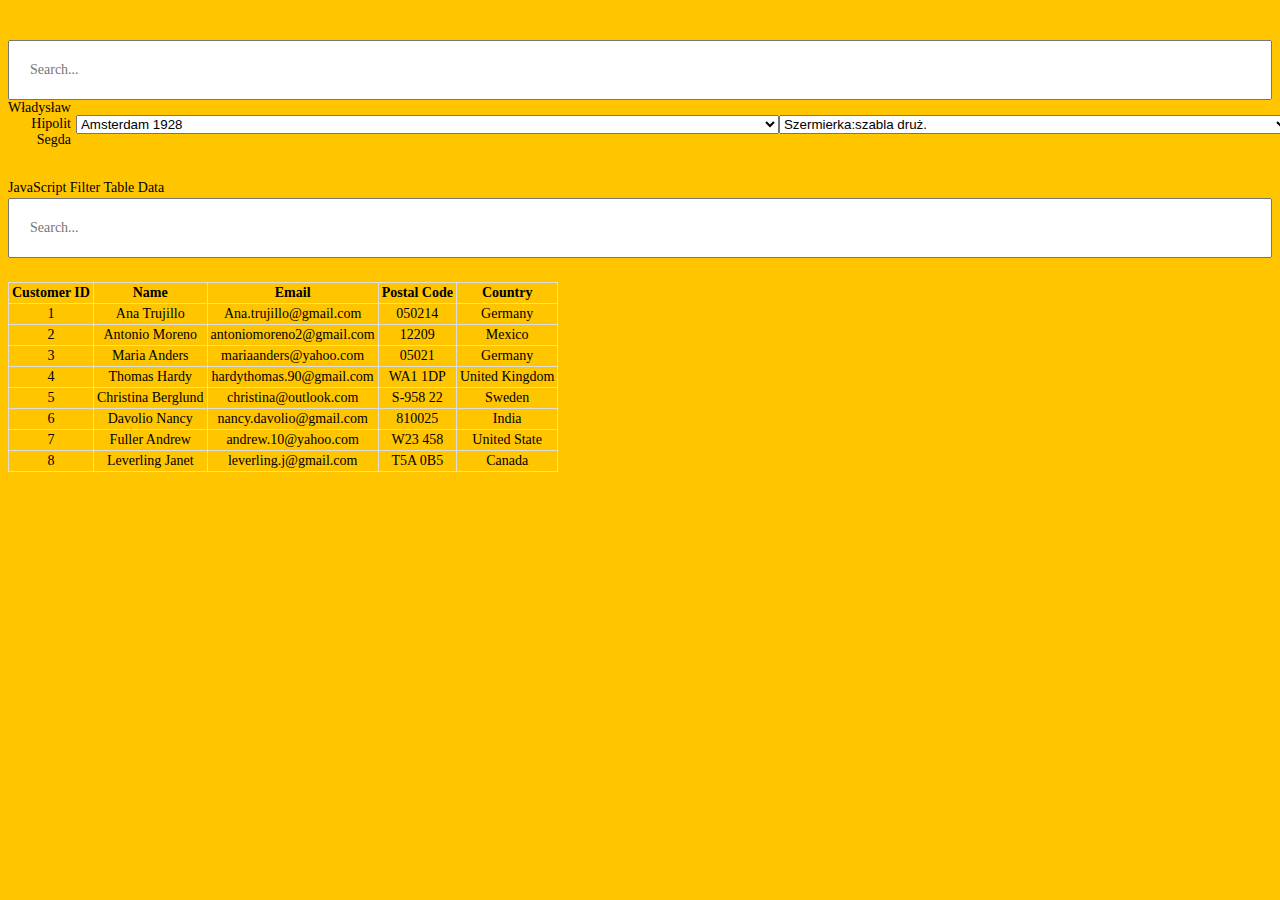
==== index2.html @ 2434bfb5 "add changes" ====
<!DOCTYPE html>
<html lang="en">

<head>
    <meta charset="UTF-8">
    <meta name="viewport" content="width=device-width, initial-scale=1.0">
    <title>search box</title>
    <link rel="stylesheet" href="style.css" />



</head>

<body>
    <input type="search" placeholder="Search..." class="form-control search-input" data-table="customers-list"
        style="margin:20px 0; display:flex; position: sticky; top:40px;"></input>
    <div style="display: flex; align-items: center; margin-bottom: 0.25rem;">
        <span style="flex: 20%; text-align: right; padding-right: 0.25rem;">Władysław Hipolit Segda</span>
        <select name="game" class="game">
            <option>Kalendarz startów 2018</option>
            <option>Londyn 2012</option>
            <option>Pekin 2008</option>
            <option>Ateny 2004</option>
            <option>Sydney 2000</option>
            <option>Atlanta 1996</option>
            <option>Barcelona 1992</option>
            <option>Seul 1988</option>
            <option>Los Angeles 1984</option>
            <option>Moskwa 1980</option>
            <option>Montreal 1976</option>
            <option>Monachium 1972</option>
            <option>Meksyk 1968</option>
            <option>Tokio 1964</option>
            <option>Rzym 1960</option>
            <option>Melbourne 1956</option>
            <option>Helsinki 1952</option>
            <option>Londyn 1948</option>
            <option>Berlin 1936</option>
            <option>Los Angeles 1932</option>
            <option selected="">Amsterdam 1928</option>
            <option>Paryż 1924</option>
            <option>Antwerpia 1920</option>
            <option>Londyn 1908</option>
            <option>ParyĹĽ 1900</option>
            <option>PyeongChang 2018</option>
            <option>Reprezentacja Olimpijska</option>
            <option>Soczi 2014</option>
            <option>Kalendarz startów 2014</option>
            <option>Igrzyska ogólnie założone są w celach testowych. Docelowo będzie podział na 5 typów, zgodnie
                z tym co ma PKOl.</option>
            <option>Soczi 2014</option>
            <option>Londyn 2012</option>
            <option>Pekin 2008</option>
            <option>Lizbona 1997</option>
            <option>Erzurum 2017</option>
            <option>Lillehammer 1994</option>
            <option>Innsbruck 1976</option>
            <option>Sztokholm 1912</option>
            <option>Saint Louis 1904</option>
            <option>Ateny 1896</option>
            <option>Rio 2016</option>
            <option>Soczi 2014</option>
            <option>Vancouver 2010</option>
            <option>Turyn 2006</option>
            <option>Salt Lake City 2002</option>
            <option>Nagano 1998</option>
            <option>Albertville 1992</option>
            <option>Calgary 1988</option>
            <option>Sarajewo 1984</option>
            <option>Lake Placid 1980</option>
            <option>Sapporo 1972</option>
            <option>Grenoble 1968</option>
            <option>Innsbruck 1964</option>
            <option>Squaw Valley 1960</option>
            <option>Cortina d'Ampezzo 1956</option>
            <option>Oslo 1952</option>
            <option>St Moritz 1948</option>
            <option>Garmisch Partenkirchen 1936</option>
            <option>Lake Placid 1932</option>
            <option>St Moritz 1928</option>
            <option>Chamonix 1924</option>
            <option>Bruksela 1991</option>
            <option>Valkenswaard 1993</option>
            <option>Bath 1995</option>
            <option>Esbjerg 1999</option>
            <option>Murcia 2001</option>
            <option>ParyĹĽ 2003</option>
            <option>Lingano Sabbiadoro 2005</option>
            <option>Belgrad 2007</option>
            <option>Tampere 2009</option>
            <option>Trabzon 2011</option>
            <option>Utrecht 2013</option>
            <option>Aosta 1993</option>
            <option>Andora 1995</option>
            <option>Sundsvall 1997</option>
            <option>Poprad 1999</option>
            <option>Vuokatti 2001</option>
            <option>Bled 2003</option>
            <option>Monthey 2005</option>
            <option>Jaca 2007</option>
            <option>ĹšlÄ…sk Beskidy 2009</option>
            <option>Liberec 2011</option>
            <option>Brasov 2013</option>
            <option>Vorarlberg Lichtenstein 2015</option>
            <option>Tbilisi 2015</option>
            <option>Gyor 2017</option>
            <option>Innsbruck 2012</option>
            <option>Singapur 2010</option>
            <option>Nankin 2014</option>
            <option>Lillehammer 2016</option>
            <option>Nowe igrzyska testowe 1</option>
            <option>Informacje o Igrzyskach</option>
            <option>Pyeongchang 2018</option>
            <option>Tokyo 1964</option>
            <option>Paryż 1924</option>
            <option>Paryż 1900</option>
        </select>
        <select id="competitionSelect_521" name="competition" onclick="sortOptions()">
            <option>Testowa konkurencja dla kategorii</option>
            <option>Skoki narciarskie:skocznia duża (LH), ind.</option>
            <option>Skoki narciarskie:skocznia duża (LH), druż.</option>
            <option>Skoki narciarskie:skocznia normalna (NH), ind.</option>
            <option>Narciarstwo dowolne:Jazda po muldach</option>
            <option>Narciarstwo dowolne:Skoki akrobatyczne</option>
            <option>Narciarstwo dowolne:Skicross</option>
            <option>Saneczkarstwo:Sztafeta</option>
            <option>Snowboard:Snowboard cross</option>
            <option>Snowboard:Slalom gigant równoległy</option>
            <option>Snowboard:Slalom równoległy</option>
            <option>Bobsleje:Czwórki</option>
            <option>Biegi narciarskie:Sprint st. dow.</option>
            <option>Biegi narciarskie:Bieg ind. na 10 km st. kl.</option>
            <option>Biegi narciarskie:Bieg ind. na 15 km st. kl.</option>
            <option>Biegi narciarskie:Bieg łączony (15 km)</option>
            <option>Biegi narciarskie:Bieg łączony (30 km)</option>
            <option>Biegi narciarskie:Bieg masowy na 50 km st. dow.</option>
            <option>Biathlon:Sztafeta mieszana</option>
            <option>Biathlon:Sprint (7,5 km)</option>
            <option>Biathlon:10 km na dochodzenie K</option>
            <option>Biathlon:Bieg na 15 km</option>
            <option>Biathlon:Bieg na 20 km</option>
            <option>Biathlon:Bieg masowy</option>
            <option>Biathlon:Sztafeta kobiet</option>
            <option>Biathlon:Sztafeta mężczyzn</option>
            <option>Łyżwiarstwo szybkie:5000 m</option>
            <option>Łyżwiarstwo szybkie:3000 m</option>
            <option>Biegi narciarskie:Sztafeta 4x10 km</option>
            <option>Biegi narciarskie:Sztafeta 4x5 km</option>
            <option>Biegi narciarskie:Sprint druż. st. kl.</option>
            <option>Biegi narciarskie:Bieg masowy na 30 km st. dow.</option>
            <option>Biathlon:Sprint (10 km)</option>
            <option>Biathlon:12,5 km na dochodzenie</option>
            <option>Narciarstwo alpejskie:Zjazd</option>
            <option>Łyżwiarstwo szybkie:10000 m</option>
            <option>Łyżwiarstwo szybkie:Bieg drużynowy</option>
            <option>Narciarstwo alpejskie:Superkombinacja</option>
            <option>Narciarstwo alpejskie:Supergigant</option>
            <option>Narciarstwo alpejskie:Slalom gigant</option>
            <option>Narciarstwo alpejskie:Slalom</option>
            <option>Łyżwiarstwo figurowe:Program krótki par sportowych</option>
            <option>Łyżwiarstwo figurowe:Program dowolny par sportowych</option>
            <option>Łyżwiarstwo figurowe:Program krótki solistów</option>
            <option>Łyżwiarstwo figurowe:Program dowolny solistów</option>
            <option>Łyżwiarstwo figurowe:Taniec krótki par tanecznych</option>
            <option>Łyżwiarstwo figurowe:Taniec dowolny par tanecznych</option>
            <option>Łyżwiarstwo figurowe:Program krótki solistek</option>
            <option>Łyżwiarstwo figurowe:Program dowolny solistek</option>
            <option>Łyżwiarstwo figurowe:Program krótki par sportowych, druż.</option>
            <option>Łyżwiarstwo figurowe:Program krótki solistów, druż.</option>
            <option>Łyżwiarstwo figurowe:Taniec krótki par tanecznych, druż.</option>
            <option>Łyżwiarstwo figurowe:Program krótki solistek, druż.</option>
            <option>Łyżwiarstwo figurowe:Program dowolny par sportowych, druż.</option>
            <option>Short track:500 m</option>
            <option>Short track:1000 m</option>
            <option>Short track:1500 m</option>
            <option>Snowboard:Slopestyle</option>
            <option>Snowboard:Halfpipe</option>
            <option>Skeleton:Jedynki</option>
            <option>Bobsleje:Dwójki</option>
            <option>Łyżwiarstwo figurowe:Program dowolny solistów, druż.</option>
            <option>Łyżwiarstwo figurowe:Taniec dowolny par tanecznych, druż.</option>
            <option>Łyżwiarstwo figurowe:Program dowolny solistek, druż.</option>
            <option>Kombinacja norweska:Skoki na skoczni normalnej (NH), ind.</option>
            <option>Kombinacja norweska:Bieg na 10 km, ind.</option>
            <option>Kombinacja norweska:Skoki na skoczni dużej (LH), ind.</option>
            <option>Kombinacja norweska:Skoki na skoczni dużej (LH), druż.</option>
            <option>Kombinacja norweska:Sztafeta 4x5 km, druż.</option>
            <option>Ceremonie:Ceremonia Otwarcia XXII Zimowych Igrzysk Olimpijskich Soczi 2014</option>
            <option>Ceremonie:Ceremonia Zamknięcia XXII Zimowych Igrzysk Olimpijskich Soczi 2014</option>
            <option>Snowboard:Halpipe</option>
            <option>Short track:Sztafeta 3000 m</option>
            <option>Short track:Sztafeta 5000 m</option>
            <option>Hokej na lodzie:Turniej kobiet</option>
            <option>Hokej na lodzie:Turniej mężczyzn</option>
            <option>Ceremonie:Ceremonia Otwarcia</option>
            <option>Ceremonie:Ceremonia Zamknięcia</option>
            <option>Kolarstwo:szosa</option>
            <option>Kolarstwo:tor</option>
            <option>Kolarstwo:mtb</option>
            <option>Zapasy:styl wolny - 48 kg</option>
            <option>Zapasy:styl wolny - 53 kg</option>
            <option>Zapasy:styl wolny - 58 kg</option>
            <option>Zapasy:styl wolny - 63 kg</option>
            <option>Zapasy:styl wolny - 69 kg</option>
            <option>Zapasy:styl wolny - 75 kg</option>
            <option selected="">Szermierka:szabla druż.</option>
            <option>Szermierka:szabla ind.</option>
            <option>Badminton:gra pojedyncza</option>
            <option>Badminton:gra podwójna</option>
            <option>Badminton:gra mieszana</option>
            <option>Boks:+91 kg</option>
            <option>Boks:49 kg</option>
            <option>Boks:52 kg</option>
            <option>Boks:56 kg</option>
            <option>Boks:60 kg</option>
            <option>Boks:64 kg</option>
            <option>Boks:69 kg</option>
            <option>Boks:75 kg</option>
            <option>Boks:81 kg</option>
            <option>Boks:91 kg</option>
            <option>Boks:48-51 kg</option>
            <option>Boks:57-60 kg</option>
            <option>Boks:69-75 kg</option>
            <option>Kolarstwo górskie:cross-country</option>
            <option>Kolarstwo:sprint</option>
            <option>Kolarstwo:sprint drużynowy</option>
            <option>Kolarstwo:keirin</option>
            <option>Kolarstwo:omnium</option>
            <option>Kolarstwo:wyścig druż. na dochodzenie</option>
            <option>Kolarstwo:wyścig ze startu wspólnego</option>
            <option>Kolarstwo:jazda indywidualna na czas</option>
            <option>Wioślarstwo:Jedynka</option>
            <option>Wioślarstwo:Dwójka bez sternika</option>
            <option>Wioślarstwo:Dwójka podwójna</option>
            <option>Wioślarstwo:Czwórka bez sternika</option>
            <option>Wioślarstwo:Czwórka podwójna</option>
            <option>Wioślarstwo:Ósemka</option>
            <option>Wioślarstwo:Dwójka podwójna wagi lekkiej</option>
            <option>Wioślarstwo:Czwórka bez sternika wagi lekkiej</option>
            <option>Gimnastyka sportowa:zawody drużynowe</option>
            <option>Gimnastyka sportowa:wielobój ind.</option>
            <option>Gimnastyka sportowa:ćwiczenia wolne</option>
            <option>Gimnastyka sportowa:skok</option>
            <option>Gimnastyka sportowa:poręcze</option>
            <option>Gimnastyka sportowa:równoważnia</option>
            <option>Gimnastyka sportowa:ćwiczenia na koniu z łękami</option>
            <option>Gimnastyka sportowa:kółka</option>
            <option>Gimnastyka sportowa:drążek</option>
            <option>Judo:60 kg</option>
            <option>Judo:66 kg</option>
            <option>Judo:73 kg</option>
            <option>Judo:81 kg</option>
            <option>Judo:90 kg</option>
            <option>Judo:100 kg</option>
            <option>Judo:+100 kg</option>
            <option>Judo:48 kg</option>
            <option>Judo:52 kg</option>
            <option>Judo:57 kg</option>
            <option>Judo:63 kg</option>
            <option>Judo:70 kg</option>
            <option>Judo:78 kg</option>
            <option>Judo:+78 kg</option>
            <option>Kajakarstwo górskie:K-1</option>
            <option>Kajakarstwo górskie:C-1</option>
            <option>Kajakarstwo górskie:C-2</option>
            <option>Kajakarstwo:K-1 200m</option>
            <option>Kajakarstwo:K-2 200m</option>
            <option>Kajakarstwo:K-1 1000m</option>
            <option>Kajakarstwo:K-2 1000m</option>
            <option>Lekkoatletyka:rzut dyskiem</option>
            <option>Kajakarstwo:K-4 1000m</option>
            <option>Kajakarstwo:C-1 200m</option>
            <option>Kajakarstwo:C-1 1000m</option>
            <option>Kajakarstwo:C-2 1000m</option>
            <option>Kajakarstwo:K-1 500m</option>
            <option>Kajakarstwo:K-2 500m</option>
            <option>Kajakarstwo:K-4 500m</option>
            <option>Kolarstwo:bmx</option>
            <option>Lekkoatletyka:100m</option>
            <option>Pięciobój nowoczesny:kobiety indywidualnie</option>
            <option>Pięciobój nowoczesny:mężczyźni indywidualnie</option>
            <option>Podnoszenie ciężarów:56 kg</option>
            <option>Podnoszenie ciężarów:62 kg</option>
            <option>Podnoszenie ciężarów:69 kg</option>
            <option>Podnoszenie ciężarów:77 kg</option>
            <option>Podnoszenie ciężarów:85 kg</option>
            <option>Podnoszenie ciężarów:94 kg</option>
            <option>Podnoszenie ciężarów:105 kg</option>
            <option>Podnoszenie ciężarów:+105 kg</option>
            <option>Podnoszenie ciężarów:48 kg</option>
            <option>Podnoszenie ciężarów:53 kg</option>
            <option>Podnoszenie ciężarów:58 kg</option>
            <option>Podnoszenie ciężarów:63 kg</option>
            <option>Podnoszenie ciężarów:75 kg</option>
            <option>Podnoszenie ciężarów:+75 kg</option>
            <option>Taekwondo:49 kg</option>
            <option>Taekwondo:57 kg</option>
            <option>Taekwondo:67 kg</option>
            <option>Taekwondo:+67 kg</option>
            <option>Taekwondo:68 kg</option>
            <option>Taekwondo:80 kg</option>
            <option>Taekwondo:+80 kg</option>
            <option>Tenis:gra pojedyncza</option>
            <option>Tenis:gra podwójna</option>
            <option>Tenis:gra mieszana</option>
            <option>Tenis stołowy:drużynowo</option>
            <option>Łucznictwo:indywidualnie</option>
            <option>Łucznictwo:drużynowo</option>
            <option>Żeglarstwo:RS:X</option>
            <option>Żeglarstwo:Laser</option>
            <option>Żeglarstwo:Laser Radial</option>
            <option>Żeglarstwo:470</option>
            <option>Żeglarstwo:Finn</option>
            <option>Żeglarstwo:49-er</option>
            <option>Żeglarstwo:49-er FX</option>
            <option>Żeglarstwo:Nacra 17</option>
            <option>Lekkoatletyka:200m</option>
            <option>Lekkoatletyka:400m</option>
            <option>Lekkoatletyka:800m</option>
            <option>Lekkoatletyka:1500m</option>
            <option>Lekkoatletyka:5000m</option>
            <option>Lekkoatletyka:10000m</option>
            <option>Lekkoatletyka:110m ppł</option>
            <option>Lekkoatletyka:400m ppł</option>
            <option>Lekkoatletyka:3000m z przeszkodami</option>
            <option>Lekkoatletyka:sztafeta 4x100m</option>
            <option>Lekkoatletyka:pchnięcie kulą</option>
            <option>Lekkoatletyka:sztafeta 4x400m</option>
            <option>Lekkoatletyka:skok wzwyż</option>
            <option>Lekkoatletyka:skok o tyczce</option>
            <option>Lekkoatletyka:skok w dal</option>
            <option>Lekkoatletyka:trójskok</option>
            <option>Lekkoatletyka:rzut młotem</option>
            <option>Lekkoatletyka:rzut oszczepem</option>
            <option>Lekkoatletyka:dziesięciobój</option>
            <option>Lekkoatletyka:dziesięciobój - 100m</option>
            <option>Lekkoatletyka:dziesięciobój - skok w dal</option>
            <option>Lekkoatletyka:dziesięciobój - kula</option>
            <option>Lekkoatletyka:dziesięciobój - skok wzwyż</option>
            <option>Lekkoatletyka:dziesięciobój - 400m</option>
            <option>Lekkoatletyka:dziesięciobój - 110m ppł</option>
            <option>Lekkoatletyka:dziesięciobój - dysk</option>
            <option>Lekkoatletyka:dziesięciobój - skok o tyczce</option>
            <option>Lekkoatletyka:dziesięciobój - oszczep</option>
            <option>Lekkoatletyka:dziesięciobój - 1500m</option>
            <option>Lekkoatletyka:maraton</option>
            <option>Lekkoatletyka:siedmiobój - 200m</option>
            <option>Lekkoatletyka:chód na 20km</option>
            <option>Lekkoatletyka:chód na 50km</option>
            <option>Lekkoatletyka:siedmiobój</option>
            <option>Lekkoatletyka:siedmiobój - skok wzwyż</option>
            <option>Lekkoatletyka:siedmiobój - kula</option>
            <option>Lekkoatletyka:siedmiobój - skok w dal</option>
            <option>Lekkoatletyka:siedmiobój - oszczep</option>
            <option>Lekkoatletyka:siedmiobój - 800m</option>
            <option>Pływanie:50 m st. dow.</option>
            <option>Pływanie:100 m st. dow.</option>
            <option>Pływanie:200 m st. dow.</option>
            <option>Pływanie:400 m st. dow.</option>
            <option>Pływanie:800 m st. dow.</option>
            <option>Pływanie:1500 m st. dow.</option>
            <option>Pływanie:100 m st. grzb.</option>
            <option>Pływanie:200 m st. grzb.</option>
            <option>Pływanie:100 m st. klas.</option>
            <option>Pływanie:200 m st. klas.</option>
            <option>Pływanie:100 m st. mot.</option>
            <option>Pływanie:200 m st. mot.</option>
            <option>Pływanie:200 m st. zm.</option>
            <option>Pływanie:400 m st. zm.</option>
            <option>Pływanie:4x100 m st. dow.</option>
            <option>Pływanie:4x200 m st. dow.</option>
            <option>Pływanie:4x100 m st. zm.</option>
            <option>Pływanie:10 km</option>
            <option>Pływanie synchroniczne:duet</option>
            <option>Pływanie synchroniczne:zespół</option>
            <option>Piłka wodna:turniej mężczyzn</option>
            <option>Piłka wodna:turniej kobiet</option>
            <option>Szermierka:szpada ind.</option>
            <option>Jeździectwo:skoki druż.</option>
            <option>Jeździectwo:ujeżdżenie druż.</option>
            <option>BMX:zawody mężczyzn</option>
            <option>Szermierka:szpada druż.</option>
            <option>Szermierka:floret ind.</option>
            <option>Szermierka:floret druż.</option>
            <option>Jeździectwo:skoki ind.</option>
            <option>Jeździectwo:ujeżdżenie ind.</option>
            <option>Jeździectwo:wkkw ind.</option>
            <option>Jeździectwo:wkkw druż.</option>
            <option>Ceremonie:Ceremonia Otwarcia Igrzysk XXXI Olimpiady Rio 2016</option>
            <option>Ceremonie:Ceremonia Zamknięcia Igrzysk XXXI Olimpiady Rio 2016</option>
            <option>Golf:turniej mężczyzn</option>
            <option>Golf:turniej kobiet</option>
            <option>Golf:turniej</option>
            <option>BMX:zawody kobiet</option>
            <option>Triathlon:triathlon olimpijski ind.</option>
            <option>Gimnastyka – trampolina:indywidualnie</option>
            <option>Gimnastyka artystyczna:wielobój ind.</option>
            <option>Gimnastyka artystyczna:wielobój druż.</option>
            <option>Strzelectwo:karabin małokalibrowy trzy postawy 50 m</option>
            <option>Zapasy:styl wolny - 57 kg</option>
            <option>Gimnastyka sportowa:turniej indywidualny</option>
            <option>Koszykówka:turniej kobiet</option>
            <option>Koszykówka:turniej mężczyzn</option>
            <option>Piłka nożna:turniej</option>
            <option>Skoki do wody:skoki z wieży 10 m ind.</option>
            <option>Skoki do wody:skoki z wieży 10 m synch.</option>
            <option>Skoki do wody:skoki z trampoliny 3 m ind.</option>
            <option>Skoki do wody:skoki z trampoliny 3 m synch.</option>
            <option>Strzelectwo:skeet</option>
            <option>Strzelectwo:pistolet pneumatyczny 10 m</option>
            <option>Zapasy:styl wolny - 97 kg</option>
            <option>Zapasy:styl wolny - 86 kg</option>
            <option>Zapasy:styl wolny - 125 kg</option>
            <option>Zapasy:styl wolny - 65 kg</option>
            <option>Zapasy:styl wolny - 74 kg</option>
            <option>Lekkoatletyka:100m ppł</option>
            <option>Lekkoatletyka:siedmiobój - 100m ppł</option>
            <option>Lekkoatletyka</option>
            <option>Strzelectwo:pistolet sportowy 25 m</option>
            <option>Strzelectwo:pistolet szybkostrzelny 25 m</option>
            <option>Strzelectwo:karabin pneumatyczny 10 m</option>
            <option>Zapasy:styl klasyczny - 59 kg</option>
            <option>Zapasy:styl klasyczny - 66 kg</option>
            <option>Zapasy:styl klasyczny - 75 kg</option>
            <option>Zapasy:styl klasyczny - 85 kg</option>
            <option>Zapasy:styl klasyczny - 98 kg</option>
            <option>Zapasy:styl klasyczny - 130 kg</option>
            <option>Strzelectwo:trap</option>
            <option>Strzelectwo:podwójny trap</option>
            <option>Strzelectwo:karabin małokalibrowy leżąc 50 m</option>
            <option>Strzelectwo:pistolet dowolny 50 m</option>
            <option>Skoki narciarskie</option>
            <option>Biegi narciarskie</option>
            <option>Kombinacja norweska</option>
            <option>Łyżwiarstwo figurowe</option>
            <option>Łyżwiarstwo szybkie</option>
            <option>Podnoszenie ciężarów</option>
            <option>Pięciobój nowoczesny</option>
            <option>Hokej na lodzie</option>
            <option>Curling</option>
            <option>Narciarstwo alpejskie</option>
            <option>Narciarstwo dowolne</option>
            <option>Snowboard</option>
            <option>Short track</option>
            <option>Biathlon</option>
            <option>Bobsleje</option>
            <option>Saneczkarstwo</option>
            <option>Skeleton</option>
            <option>Ceremonie</option>
            <option>Badminton</option>
            <option>Boks</option>
            <option>Kolarstwo</option>
            <option>Zapasy</option>
            <option>Żeglarstwo</option>
            <option>Pływanie</option>
            <option>Judo</option>
            <option>Kajakarstwo</option>
            <option>Tenis stołowy</option>
            <option>Tenis</option>
            <option>Gimnastyka sportowa</option>
            <option>Kajakarstwo górskie</option>
            <option>Łucznictwo</option>
            <option>Kolarstwo szosowe</option>
            <option>Kolarstwo torowe</option>
            <option>Kolarstwo górskie</option>
            <option>Piłka ręczna</option>
            <option>Strzelectwo</option>
            <option>Szermierka</option>
            <option>Taekwondo</option>
            <option>Wioślarstwo</option>
            <option>Skoki do wody</option>
            <option>Pływanie synchroniczne</option>
            <option>Piłka wodna</option>
            <option>Hokej na trawie</option>
            <option>Rugby 7-osobowe</option>
            <option>Siatkówka</option>
            <option>Jeździectwo</option>
            <option>Golf</option>
            <option>BMX</option>
            <option>Triathlon</option>
            <option>Gimnastyka artystyczna</option>
            <option>Gimnastyka - trampolina</option>
            <option>Koszykówka</option>
            <option>Piłka nożna</option>
            <option>Siatkówka plażowa</option>
            <option>Biathlon:10 km na dochodzenie M</option>
            <option>Biathlon:10 km na dochodzenie MIKST</option>
            <option>Gimnastyka</option>
            <option>Narciarstwo</option>
            <option>Czwórka ze sternikiem - wioślarstwo</option>
            <option>Dwójka ze sternikiem</option>
            <option>Waga piórkowa do 58 kg - boks</option>
            <option>Waga półśrednia do 67 kg - boks</option>
            <option>Konkurencja testowa 1</option>
            <option>Waga piórkowa do 57 kg - boks</option>
            <option>ćwiczenia drużynowe z przyborem</option>
            <option>Waga lekkośrednia do 71 kg - boks</option>
            <option>60 kg - podnoszenie ciężarów</option>
            <option>1500 m - łyżwiarstwo szybkie</option>
            <option>Waga kogucia do 54 kg - boks</option>
            <option>82,5 kg - podnoszenie ciężarów</option>
            <option>67,5 kg - podnoszenie ciężarów</option>
            <option>90 kg - podnoszenie ciężarów</option>
            <option>Waga musza do 51 kg - boks</option>
            <option>Waga lekkopółśrednia do 63,5 kg - boks</option>
            <option>Waga papierowa do 48 kg - boks</option>
            <option>52 kg - podnoszenie ciężarów</option>
            <option>Jazda drużynowa na czas - kolarstwo szosowe</option>
            <option>Tandemy - kolarstwo torowe</option>
            <option>62 kg - zapasy, styl klasyczny</option>
            <option>90 kg - zapasy, styl klasyczny</option>
            <option>100 kg - zapasy, styl klasyczny</option>
            <option>110 kg - podnoszenie ciężarów</option>
            <option>C2-500 m - kajakarstwo</option>
            <option>68 kg - zapasy, styl klasyczny</option>
            <option>57 kg - zapasy, styl klasyczny</option>
            <option>82 kg - zapasy, styl klasyczny</option>
            <option>100 m ppł - lekkoatletyka</option>
            <option>90 kg - zapasy, styl wolny</option>
            <option>52 kg - zapasy, styl wolny</option>
            <option>+110 kg - podnoszenie ciężarów</option>
            <option>65 kg - judo</option>
            <option>+100 kg - zapasy, styl wolny</option>
            <option>48 kg - zapasy, styl klasyczny</option>
            <option>74 kg - zapasy, styl klasyczny</option>
            <option>Waga superciężka +91 kg - boks</option>
            <option>86 kg - judo</option>
            <option>Pięciobój nowoczesny - drużynowo</option>
            <option>karabin małokalibrowy standard 3 postawy, 50 m - strzelectwo</option>
            <option>Wioślarstwo</option>
            <option>Podnoszenie ciężarów:90 kg</option>
            <option>Waga lekkośrednia do 71 kg - boks</option>
            <option>konkurencja test 1</option>
        </select>
        <select name="medal">
            <option selected="">GOLD</option>
            <option>SILVER</option>
            <option selected="">BRONZE</option>
        </select>
        <button type="button" data-id="521" data-name="Władysław Hipolit Segda" onclick="getFormData()"
            class="btn btn-success">Edytuj</button>
    </div>





    <body class="mt32">
        <div class="container">
            <h3>
                <span>JavaScript Filter Table Data</span>
                <input type="search" placeholder="Search..." class="form-control search-input"
                    data-table="customers-list" />
            </h3>
            <table class="table table-striped mt32 customers-list">
                <thead>
                    <tr>
                        <th>Customer ID</th>
                        <th>Name</th>
                        <th>Email</th>
                        <th>Postal Code</th>
                        <th>Country</th>
                    </tr>
                </thead>
                <tbody>
                    <tr>
                        <td>1</td>
                        <td>Ana Trujillo</td>
                        <td>Ana.trujillo@gmail.com</td>
                        <td>050214</td>
                        <td>Germany</td>
                    </tr>
                    <tr>
                        <td>2</td>
                        <td>Antonio Moreno</td>
                        <td>antoniomoreno2@gmail.com</td>
                        <td>12209</td>
                        <td>Mexico</td>
                    </tr>
                    <tr>
                        <td>3</td>
                        <td>Maria Anders</td>
                        <td>mariaanders@yahoo.com</td>
                        <td>05021</td>
                        <td>Germany</td>
                    </tr>
                    <tr>
                        <td>4</td>
                        <td>Thomas Hardy</td>
                        <td>hardythomas.90@gmail.com</td>
                        <td>WA1 1DP</td>
                        <td>United Kingdom</td>
                    </tr>
                    <tr>
                        <td>5</td>
                        <td>Christina Berglund</td>
                        <td>christina@outlook.com</td>
                        <td>S-958 22</td>
                        <td>Sweden</td>
                    </tr>
                    <tr>
                        <td>6</td>
                        <td>Davolio Nancy</td>
                        <td>nancy.davolio@gmail.com</td>
                        <td>810025</td>
                        <td>India</td>
                    </tr>
                    <tr>
                        <td>7</td>
                        <td>Fuller Andrew</td>
                        <td>andrew.10@yahoo.com</td>
                        <td>W23 458</td>
                        <td>United State</td>
                    </tr>
                    <tr>
                        <td>8</td>
                        <td>Leverling Janet</td>
                        <td>leverling.j@gmail.com</td>
                        <td>T5A 0B5</td>
                        <td>Canada</td>
                    </tr>
                </tbody>
            </table>
        </div>

        <!-- <span value="Create Table From JSON" /> -->
        <!-- <input type="button" onclick="CreateTableFromJSON()" value="Create Table From JSON" /> -->
        <!-- <span id="CreateTableFromJSON()"></span> -->
        <!-- <p id="showData"></p> -->

        <!-- <script src="./script.js"></script> -->
        <!-- <script type="module" src="./script1.js"></script> -->
        <!-- <script type="module" src="./script2.js"></script> -->
        <!-- <script src="./data.js"></script> -->
        <!-- <script src="./data copy.js"></script> -->
        <script src="./table2.js"></script>





    </body>

</html>
---- style.css ----
th, td, p, input, span {
    font:14px Verdana;
}
table, th, td 
{
    border: solid 1px #DDD;
    border-collapse: collapse;
    padding: 2px 3px;
    text-align: center;
}
th {
    font-weight:bold;
}

html {
    box-sizing: border-box;
    background: #ffc600;
    font-family: 'helvetica neue';
    font-size: 20px;
    font-weight: 200;
  }
  
  *, *:before, *:after {
    box-sizing: inherit;
  }
  
  input {
    width: 100%;
    padding: 20px;
  }
  
  .search-form {
    max-width: 400px;
    margin: 50px auto;
  }
  
  input.search {
    margin: 0;
    text-align: center;
    outline: 0;
    border: 10px solid #F7F7F7;
    width: 120%;
    left: -10%;
    position: relative;
    top: 10px;
    z-index: 2;
    border-radius: 5px;
    font-size: 40px;
    box-shadow: 0 0 5px rgba(0, 0, 0, 0.12), inset 0 0 2px rgba(0, 0, 0, 0.19);
  }
  
  .suggestions {
    margin: 0;
    padding: 0;
    position: relative;
    /*perspective: 20px;*/
  }
  
  .suggestions li {
    background: white;
    list-style: none;
    border-bottom: 1px solid #D8D8D8;
    box-shadow: 0 0 10px rgba(0, 0, 0, 0.14);
    margin: 0;
    padding: 20px;
    transition: background 0.2s;
    display: flex;
    justify-content: space-between;
    text-transform: capitalize;
  }
  
  .suggestions li:nth-child(even) {
    transform: perspective(100px) rotateX(3deg) translateY(2px) scale(1.001);
    background: linear-gradient(to bottom,  #ffffff 0%,#EFEFEF 100%);
  }
  
  .suggestions li:nth-child(odd) {
    transform: perspective(100px) rotateX(-3deg) translateY(3px);
    background: linear-gradient(to top,  #ffffff 0%,#EFEFEF 100%);
  }
  
  span.population {
    font-size: 15px;
  }
  
  .hl {
    background: #ffc600;
  }
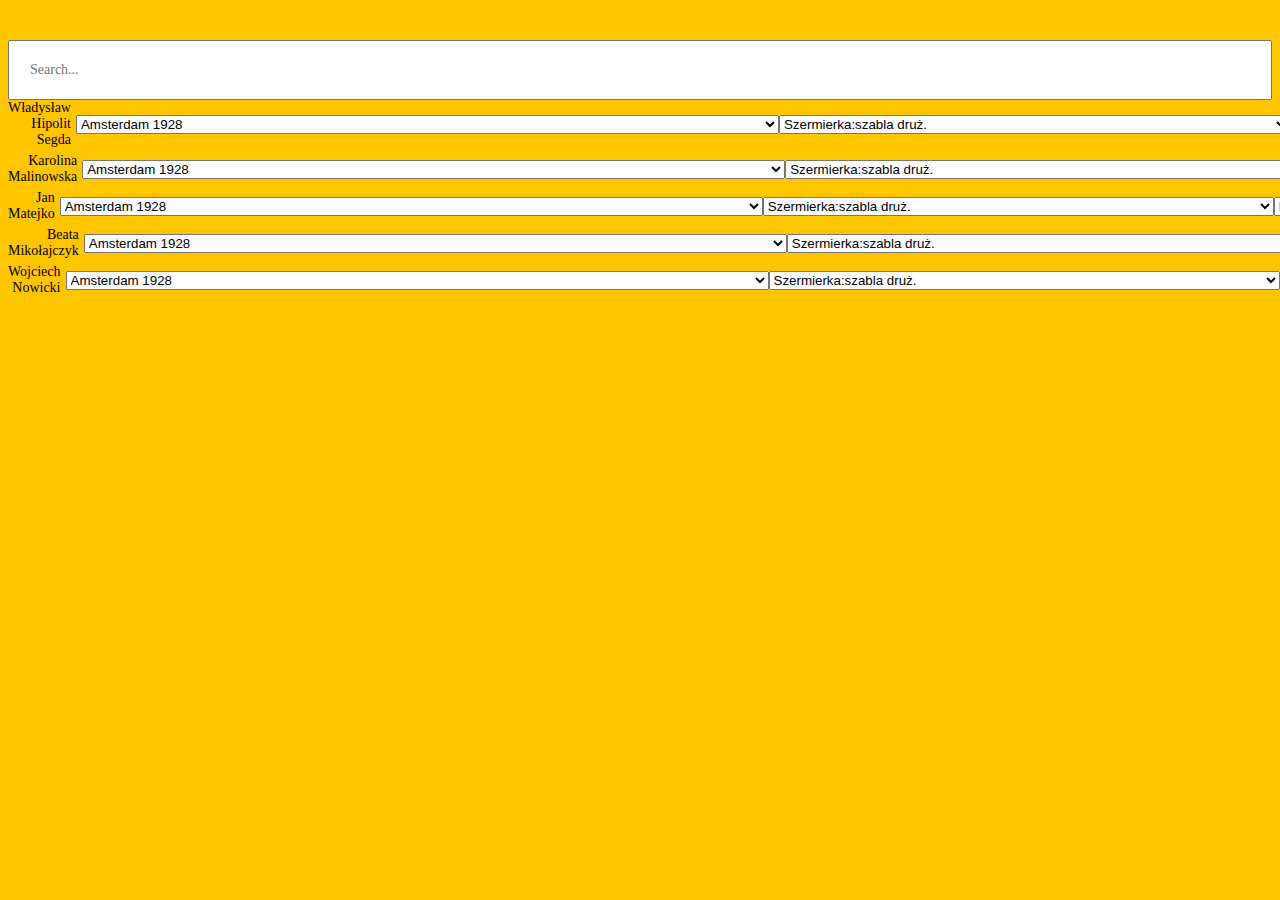
==== commit daa3217f: "find bugs" ====
--- a/index2.html
+++ b/index2.html
@@ -12,633 +12,2643 @@
 </head>
 
 <body>
-    <input type="search" placeholder="Search..." class="form-control search-input" data-table="customers-list"
+    <input type="text" onkeyup="myFunction()" placeholder="Search..." id="search-input" data-table="customers-list"
         style="margin:20px 0; display:flex; position: sticky; top:40px;"></input>
-    <div style="display: flex; align-items: center; margin-bottom: 0.25rem;">
-        <span style="flex: 20%; text-align: right; padding-right: 0.25rem;">Władysław Hipolit Segda</span>
-        <select name="game" class="game">
-            <option>Kalendarz startów 2018</option>
-            <option>Londyn 2012</option>
-            <option>Pekin 2008</option>
-            <option>Ateny 2004</option>
-            <option>Sydney 2000</option>
-            <option>Atlanta 1996</option>
-            <option>Barcelona 1992</option>
-            <option>Seul 1988</option>
-            <option>Los Angeles 1984</option>
-            <option>Moskwa 1980</option>
-            <option>Montreal 1976</option>
-            <option>Monachium 1972</option>
-            <option>Meksyk 1968</option>
-            <option>Tokio 1964</option>
-            <option>Rzym 1960</option>
-            <option>Melbourne 1956</option>
-            <option>Helsinki 1952</option>
-            <option>Londyn 1948</option>
-            <option>Berlin 1936</option>
-            <option>Los Angeles 1932</option>
-            <option selected="">Amsterdam 1928</option>
-            <option>Paryż 1924</option>
-            <option>Antwerpia 1920</option>
-            <option>Londyn 1908</option>
-            <option>ParyĹĽ 1900</option>
-            <option>PyeongChang 2018</option>
-            <option>Reprezentacja Olimpijska</option>
-            <option>Soczi 2014</option>
-            <option>Kalendarz startów 2014</option>
-            <option>Igrzyska ogólnie założone są w celach testowych. Docelowo będzie podział na 5 typów, zgodnie
-                z tym co ma PKOl.</option>
-            <option>Soczi 2014</option>
-            <option>Londyn 2012</option>
-            <option>Pekin 2008</option>
-            <option>Lizbona 1997</option>
-            <option>Erzurum 2017</option>
-            <option>Lillehammer 1994</option>
-            <option>Innsbruck 1976</option>
-            <option>Sztokholm 1912</option>
-            <option>Saint Louis 1904</option>
-            <option>Ateny 1896</option>
-            <option>Rio 2016</option>
-            <option>Soczi 2014</option>
-            <option>Vancouver 2010</option>
-            <option>Turyn 2006</option>
-            <option>Salt Lake City 2002</option>
-            <option>Nagano 1998</option>
-            <option>Albertville 1992</option>
-            <option>Calgary 1988</option>
-            <option>Sarajewo 1984</option>
-            <option>Lake Placid 1980</option>
-            <option>Sapporo 1972</option>
-            <option>Grenoble 1968</option>
-            <option>Innsbruck 1964</option>
-            <option>Squaw Valley 1960</option>
-            <option>Cortina d'Ampezzo 1956</option>
-            <option>Oslo 1952</option>
-            <option>St Moritz 1948</option>
-            <option>Garmisch Partenkirchen 1936</option>
-            <option>Lake Placid 1932</option>
-            <option>St Moritz 1928</option>
-            <option>Chamonix 1924</option>
-            <option>Bruksela 1991</option>
-            <option>Valkenswaard 1993</option>
-            <option>Bath 1995</option>
-            <option>Esbjerg 1999</option>
-            <option>Murcia 2001</option>
-            <option>ParyĹĽ 2003</option>
-            <option>Lingano Sabbiadoro 2005</option>
-            <option>Belgrad 2007</option>
-            <option>Tampere 2009</option>
-            <option>Trabzon 2011</option>
-            <option>Utrecht 2013</option>
-            <option>Aosta 1993</option>
-            <option>Andora 1995</option>
-            <option>Sundsvall 1997</option>
-            <option>Poprad 1999</option>
-            <option>Vuokatti 2001</option>
-            <option>Bled 2003</option>
-            <option>Monthey 2005</option>
-            <option>Jaca 2007</option>
-            <option>ĹšlÄ…sk Beskidy 2009</option>
-            <option>Liberec 2011</option>
-            <option>Brasov 2013</option>
-            <option>Vorarlberg Lichtenstein 2015</option>
-            <option>Tbilisi 2015</option>
-            <option>Gyor 2017</option>
-            <option>Innsbruck 2012</option>
-            <option>Singapur 2010</option>
-            <option>Nankin 2014</option>
-            <option>Lillehammer 2016</option>
-            <option>Nowe igrzyska testowe 1</option>
-            <option>Informacje o Igrzyskach</option>
-            <option>Pyeongchang 2018</option>
-            <option>Tokyo 1964</option>
-            <option>Paryż 1924</option>
-            <option>Paryż 1900</option>
-        </select>
-        <select id="competitionSelect_521" name="competition" onclick="sortOptions()">
-            <option>Testowa konkurencja dla kategorii</option>
-            <option>Skoki narciarskie:skocznia duża (LH), ind.</option>
-            <option>Skoki narciarskie:skocznia duża (LH), druż.</option>
-            <option>Skoki narciarskie:skocznia normalna (NH), ind.</option>
-            <option>Narciarstwo dowolne:Jazda po muldach</option>
-            <option>Narciarstwo dowolne:Skoki akrobatyczne</option>
-            <option>Narciarstwo dowolne:Skicross</option>
-            <option>Saneczkarstwo:Sztafeta</option>
-            <option>Snowboard:Snowboard cross</option>
-            <option>Snowboard:Slalom gigant równoległy</option>
-            <option>Snowboard:Slalom równoległy</option>
-            <option>Bobsleje:Czwórki</option>
-            <option>Biegi narciarskie:Sprint st. dow.</option>
-            <option>Biegi narciarskie:Bieg ind. na 10 km st. kl.</option>
-            <option>Biegi narciarskie:Bieg ind. na 15 km st. kl.</option>
-            <option>Biegi narciarskie:Bieg łączony (15 km)</option>
-            <option>Biegi narciarskie:Bieg łączony (30 km)</option>
-            <option>Biegi narciarskie:Bieg masowy na 50 km st. dow.</option>
-            <option>Biathlon:Sztafeta mieszana</option>
-            <option>Biathlon:Sprint (7,5 km)</option>
-            <option>Biathlon:10 km na dochodzenie K</option>
-            <option>Biathlon:Bieg na 15 km</option>
-            <option>Biathlon:Bieg na 20 km</option>
-            <option>Biathlon:Bieg masowy</option>
-            <option>Biathlon:Sztafeta kobiet</option>
-            <option>Biathlon:Sztafeta mężczyzn</option>
-            <option>Łyżwiarstwo szybkie:5000 m</option>
-            <option>Łyżwiarstwo szybkie:3000 m</option>
-            <option>Biegi narciarskie:Sztafeta 4x10 km</option>
-            <option>Biegi narciarskie:Sztafeta 4x5 km</option>
-            <option>Biegi narciarskie:Sprint druż. st. kl.</option>
-            <option>Biegi narciarskie:Bieg masowy na 30 km st. dow.</option>
-            <option>Biathlon:Sprint (10 km)</option>
-            <option>Biathlon:12,5 km na dochodzenie</option>
-            <option>Narciarstwo alpejskie:Zjazd</option>
-            <option>Łyżwiarstwo szybkie:10000 m</option>
-            <option>Łyżwiarstwo szybkie:Bieg drużynowy</option>
-            <option>Narciarstwo alpejskie:Superkombinacja</option>
-            <option>Narciarstwo alpejskie:Supergigant</option>
-            <option>Narciarstwo alpejskie:Slalom gigant</option>
-            <option>Narciarstwo alpejskie:Slalom</option>
-            <option>Łyżwiarstwo figurowe:Program krótki par sportowych</option>
-            <option>Łyżwiarstwo figurowe:Program dowolny par sportowych</option>
-            <option>Łyżwiarstwo figurowe:Program krótki solistów</option>
-            <option>Łyżwiarstwo figurowe:Program dowolny solistów</option>
-            <option>Łyżwiarstwo figurowe:Taniec krótki par tanecznych</option>
-            <option>Łyżwiarstwo figurowe:Taniec dowolny par tanecznych</option>
-            <option>Łyżwiarstwo figurowe:Program krótki solistek</option>
-            <option>Łyżwiarstwo figurowe:Program dowolny solistek</option>
-            <option>Łyżwiarstwo figurowe:Program krótki par sportowych, druż.</option>
-            <option>Łyżwiarstwo figurowe:Program krótki solistów, druż.</option>
-            <option>Łyżwiarstwo figurowe:Taniec krótki par tanecznych, druż.</option>
-            <option>Łyżwiarstwo figurowe:Program krótki solistek, druż.</option>
-            <option>Łyżwiarstwo figurowe:Program dowolny par sportowych, druż.</option>
-            <option>Short track:500 m</option>
-            <option>Short track:1000 m</option>
-            <option>Short track:1500 m</option>
-            <option>Snowboard:Slopestyle</option>
-            <option>Snowboard:Halfpipe</option>
-            <option>Skeleton:Jedynki</option>
-            <option>Bobsleje:Dwójki</option>
-            <option>Łyżwiarstwo figurowe:Program dowolny solistów, druż.</option>
-            <option>Łyżwiarstwo figurowe:Taniec dowolny par tanecznych, druż.</option>
-            <option>Łyżwiarstwo figurowe:Program dowolny solistek, druż.</option>
-            <option>Kombinacja norweska:Skoki na skoczni normalnej (NH), ind.</option>
-            <option>Kombinacja norweska:Bieg na 10 km, ind.</option>
-            <option>Kombinacja norweska:Skoki na skoczni dużej (LH), ind.</option>
-            <option>Kombinacja norweska:Skoki na skoczni dużej (LH), druż.</option>
-            <option>Kombinacja norweska:Sztafeta 4x5 km, druż.</option>
-            <option>Ceremonie:Ceremonia Otwarcia XXII Zimowych Igrzysk Olimpijskich Soczi 2014</option>
-            <option>Ceremonie:Ceremonia Zamknięcia XXII Zimowych Igrzysk Olimpijskich Soczi 2014</option>
-            <option>Snowboard:Halpipe</option>
-            <option>Short track:Sztafeta 3000 m</option>
-            <option>Short track:Sztafeta 5000 m</option>
-            <option>Hokej na lodzie:Turniej kobiet</option>
-            <option>Hokej na lodzie:Turniej mężczyzn</option>
-            <option>Ceremonie:Ceremonia Otwarcia</option>
-            <option>Ceremonie:Ceremonia Zamknięcia</option>
-            <option>Kolarstwo:szosa</option>
-            <option>Kolarstwo:tor</option>
-            <option>Kolarstwo:mtb</option>
-            <option>Zapasy:styl wolny - 48 kg</option>
-            <option>Zapasy:styl wolny - 53 kg</option>
-            <option>Zapasy:styl wolny - 58 kg</option>
-            <option>Zapasy:styl wolny - 63 kg</option>
-            <option>Zapasy:styl wolny - 69 kg</option>
-            <option>Zapasy:styl wolny - 75 kg</option>
-            <option selected="">Szermierka:szabla druż.</option>
-            <option>Szermierka:szabla ind.</option>
-            <option>Badminton:gra pojedyncza</option>
-            <option>Badminton:gra podwójna</option>
-            <option>Badminton:gra mieszana</option>
-            <option>Boks:+91 kg</option>
-            <option>Boks:49 kg</option>
-            <option>Boks:52 kg</option>
-            <option>Boks:56 kg</option>
-            <option>Boks:60 kg</option>
-            <option>Boks:64 kg</option>
-            <option>Boks:69 kg</option>
-            <option>Boks:75 kg</option>
-            <option>Boks:81 kg</option>
-            <option>Boks:91 kg</option>
-            <option>Boks:48-51 kg</option>
-            <option>Boks:57-60 kg</option>
-            <option>Boks:69-75 kg</option>
-            <option>Kolarstwo górskie:cross-country</option>
-            <option>Kolarstwo:sprint</option>
-            <option>Kolarstwo:sprint drużynowy</option>
-            <option>Kolarstwo:keirin</option>
-            <option>Kolarstwo:omnium</option>
-            <option>Kolarstwo:wyścig druż. na dochodzenie</option>
-            <option>Kolarstwo:wyścig ze startu wspólnego</option>
-            <option>Kolarstwo:jazda indywidualna na czas</option>
-            <option>Wioślarstwo:Jedynka</option>
-            <option>Wioślarstwo:Dwójka bez sternika</option>
-            <option>Wioślarstwo:Dwójka podwójna</option>
-            <option>Wioślarstwo:Czwórka bez sternika</option>
-            <option>Wioślarstwo:Czwórka podwójna</option>
-            <option>Wioślarstwo:Ósemka</option>
-            <option>Wioślarstwo:Dwójka podwójna wagi lekkiej</option>
-            <option>Wioślarstwo:Czwórka bez sternika wagi lekkiej</option>
-            <option>Gimnastyka sportowa:zawody drużynowe</option>
-            <option>Gimnastyka sportowa:wielobój ind.</option>
-            <option>Gimnastyka sportowa:ćwiczenia wolne</option>
-            <option>Gimnastyka sportowa:skok</option>
-            <option>Gimnastyka sportowa:poręcze</option>
-            <option>Gimnastyka sportowa:równoważnia</option>
-            <option>Gimnastyka sportowa:ćwiczenia na koniu z łękami</option>
-            <option>Gimnastyka sportowa:kółka</option>
-            <option>Gimnastyka sportowa:drążek</option>
-            <option>Judo:60 kg</option>
-            <option>Judo:66 kg</option>
-            <option>Judo:73 kg</option>
-            <option>Judo:81 kg</option>
-            <option>Judo:90 kg</option>
-            <option>Judo:100 kg</option>
-            <option>Judo:+100 kg</option>
-            <option>Judo:48 kg</option>
-            <option>Judo:52 kg</option>
-            <option>Judo:57 kg</option>
-            <option>Judo:63 kg</option>
-            <option>Judo:70 kg</option>
-            <option>Judo:78 kg</option>
-            <option>Judo:+78 kg</option>
-            <option>Kajakarstwo górskie:K-1</option>
-            <option>Kajakarstwo górskie:C-1</option>
-            <option>Kajakarstwo górskie:C-2</option>
-            <option>Kajakarstwo:K-1 200m</option>
-            <option>Kajakarstwo:K-2 200m</option>
-            <option>Kajakarstwo:K-1 1000m</option>
-            <option>Kajakarstwo:K-2 1000m</option>
-            <option>Lekkoatletyka:rzut dyskiem</option>
-            <option>Kajakarstwo:K-4 1000m</option>
-            <option>Kajakarstwo:C-1 200m</option>
-            <option>Kajakarstwo:C-1 1000m</option>
-            <option>Kajakarstwo:C-2 1000m</option>
-            <option>Kajakarstwo:K-1 500m</option>
-            <option>Kajakarstwo:K-2 500m</option>
-            <option>Kajakarstwo:K-4 500m</option>
-            <option>Kolarstwo:bmx</option>
-            <option>Lekkoatletyka:100m</option>
-            <option>Pięciobój nowoczesny:kobiety indywidualnie</option>
-            <option>Pięciobój nowoczesny:mężczyźni indywidualnie</option>
-            <option>Podnoszenie ciężarów:56 kg</option>
-            <option>Podnoszenie ciężarów:62 kg</option>
-            <option>Podnoszenie ciężarów:69 kg</option>
-            <option>Podnoszenie ciężarów:77 kg</option>
-            <option>Podnoszenie ciężarów:85 kg</option>
-            <option>Podnoszenie ciężarów:94 kg</option>
-            <option>Podnoszenie ciężarów:105 kg</option>
-            <option>Podnoszenie ciężarów:+105 kg</option>
-            <option>Podnoszenie ciężarów:48 kg</option>
-            <option>Podnoszenie ciężarów:53 kg</option>
-            <option>Podnoszenie ciężarów:58 kg</option>
-            <option>Podnoszenie ciężarów:63 kg</option>
-            <option>Podnoszenie ciężarów:75 kg</option>
-            <option>Podnoszenie ciężarów:+75 kg</option>
-            <option>Taekwondo:49 kg</option>
-            <option>Taekwondo:57 kg</option>
-            <option>Taekwondo:67 kg</option>
-            <option>Taekwondo:+67 kg</option>
-            <option>Taekwondo:68 kg</option>
-            <option>Taekwondo:80 kg</option>
-            <option>Taekwondo:+80 kg</option>
-            <option>Tenis:gra pojedyncza</option>
-            <option>Tenis:gra podwójna</option>
-            <option>Tenis:gra mieszana</option>
-            <option>Tenis stołowy:drużynowo</option>
-            <option>Łucznictwo:indywidualnie</option>
-            <option>Łucznictwo:drużynowo</option>
-            <option>Żeglarstwo:RS:X</option>
-            <option>Żeglarstwo:Laser</option>
-            <option>Żeglarstwo:Laser Radial</option>
-            <option>Żeglarstwo:470</option>
-            <option>Żeglarstwo:Finn</option>
-            <option>Żeglarstwo:49-er</option>
-            <option>Żeglarstwo:49-er FX</option>
-            <option>Żeglarstwo:Nacra 17</option>
-            <option>Lekkoatletyka:200m</option>
-            <option>Lekkoatletyka:400m</option>
-            <option>Lekkoatletyka:800m</option>
-            <option>Lekkoatletyka:1500m</option>
-            <option>Lekkoatletyka:5000m</option>
-            <option>Lekkoatletyka:10000m</option>
-            <option>Lekkoatletyka:110m ppł</option>
-            <option>Lekkoatletyka:400m ppł</option>
-            <option>Lekkoatletyka:3000m z przeszkodami</option>
-            <option>Lekkoatletyka:sztafeta 4x100m</option>
-            <option>Lekkoatletyka:pchnięcie kulą</option>
-            <option>Lekkoatletyka:sztafeta 4x400m</option>
-            <option>Lekkoatletyka:skok wzwyż</option>
-            <option>Lekkoatletyka:skok o tyczce</option>
-            <option>Lekkoatletyka:skok w dal</option>
-            <option>Lekkoatletyka:trójskok</option>
-            <option>Lekkoatletyka:rzut młotem</option>
-            <option>Lekkoatletyka:rzut oszczepem</option>
-            <option>Lekkoatletyka:dziesięciobój</option>
-            <option>Lekkoatletyka:dziesięciobój - 100m</option>
-            <option>Lekkoatletyka:dziesięciobój - skok w dal</option>
-            <option>Lekkoatletyka:dziesięciobój - kula</option>
-            <option>Lekkoatletyka:dziesięciobój - skok wzwyż</option>
-            <option>Lekkoatletyka:dziesięciobój - 400m</option>
-            <option>Lekkoatletyka:dziesięciobój - 110m ppł</option>
-            <option>Lekkoatletyka:dziesięciobój - dysk</option>
-            <option>Lekkoatletyka:dziesięciobój - skok o tyczce</option>
-            <option>Lekkoatletyka:dziesięciobój - oszczep</option>
-            <option>Lekkoatletyka:dziesięciobój - 1500m</option>
-            <option>Lekkoatletyka:maraton</option>
-            <option>Lekkoatletyka:siedmiobój - 200m</option>
-            <option>Lekkoatletyka:chód na 20km</option>
-            <option>Lekkoatletyka:chód na 50km</option>
-            <option>Lekkoatletyka:siedmiobój</option>
-            <option>Lekkoatletyka:siedmiobój - skok wzwyż</option>
-            <option>Lekkoatletyka:siedmiobój - kula</option>
-            <option>Lekkoatletyka:siedmiobój - skok w dal</option>
-            <option>Lekkoatletyka:siedmiobój - oszczep</option>
-            <option>Lekkoatletyka:siedmiobój - 800m</option>
-            <option>Pływanie:50 m st. dow.</option>
-            <option>Pływanie:100 m st. dow.</option>
-            <option>Pływanie:200 m st. dow.</option>
-            <option>Pływanie:400 m st. dow.</option>
-            <option>Pływanie:800 m st. dow.</option>
-            <option>Pływanie:1500 m st. dow.</option>
-            <option>Pływanie:100 m st. grzb.</option>
-            <option>Pływanie:200 m st. grzb.</option>
-            <option>Pływanie:100 m st. klas.</option>
-            <option>Pływanie:200 m st. klas.</option>
-            <option>Pływanie:100 m st. mot.</option>
-            <option>Pływanie:200 m st. mot.</option>
-            <option>Pływanie:200 m st. zm.</option>
-            <option>Pływanie:400 m st. zm.</option>
-            <option>Pływanie:4x100 m st. dow.</option>
-            <option>Pływanie:4x200 m st. dow.</option>
-            <option>Pływanie:4x100 m st. zm.</option>
-            <option>Pływanie:10 km</option>
-            <option>Pływanie synchroniczne:duet</option>
-            <option>Pływanie synchroniczne:zespół</option>
-            <option>Piłka wodna:turniej mężczyzn</option>
-            <option>Piłka wodna:turniej kobiet</option>
-            <option>Szermierka:szpada ind.</option>
-            <option>Jeździectwo:skoki druż.</option>
-            <option>Jeździectwo:ujeżdżenie druż.</option>
-            <option>BMX:zawody mężczyzn</option>
-            <option>Szermierka:szpada druż.</option>
-            <option>Szermierka:floret ind.</option>
-            <option>Szermierka:floret druż.</option>
-            <option>Jeździectwo:skoki ind.</option>
-            <option>Jeździectwo:ujeżdżenie ind.</option>
-            <option>Jeździectwo:wkkw ind.</option>
-            <option>Jeździectwo:wkkw druż.</option>
-            <option>Ceremonie:Ceremonia Otwarcia Igrzysk XXXI Olimpiady Rio 2016</option>
-            <option>Ceremonie:Ceremonia Zamknięcia Igrzysk XXXI Olimpiady Rio 2016</option>
-            <option>Golf:turniej mężczyzn</option>
-            <option>Golf:turniej kobiet</option>
-            <option>Golf:turniej</option>
-            <option>BMX:zawody kobiet</option>
-            <option>Triathlon:triathlon olimpijski ind.</option>
-            <option>Gimnastyka – trampolina:indywidualnie</option>
-            <option>Gimnastyka artystyczna:wielobój ind.</option>
-            <option>Gimnastyka artystyczna:wielobój druż.</option>
-            <option>Strzelectwo:karabin małokalibrowy trzy postawy 50 m</option>
-            <option>Zapasy:styl wolny - 57 kg</option>
-            <option>Gimnastyka sportowa:turniej indywidualny</option>
-            <option>Koszykówka:turniej kobiet</option>
-            <option>Koszykówka:turniej mężczyzn</option>
-            <option>Piłka nożna:turniej</option>
-            <option>Skoki do wody:skoki z wieży 10 m ind.</option>
-            <option>Skoki do wody:skoki z wieży 10 m synch.</option>
-            <option>Skoki do wody:skoki z trampoliny 3 m ind.</option>
-            <option>Skoki do wody:skoki z trampoliny 3 m synch.</option>
-            <option>Strzelectwo:skeet</option>
-            <option>Strzelectwo:pistolet pneumatyczny 10 m</option>
-            <option>Zapasy:styl wolny - 97 kg</option>
-            <option>Zapasy:styl wolny - 86 kg</option>
-            <option>Zapasy:styl wolny - 125 kg</option>
-            <option>Zapasy:styl wolny - 65 kg</option>
-            <option>Zapasy:styl wolny - 74 kg</option>
-            <option>Lekkoatletyka:100m ppł</option>
-            <option>Lekkoatletyka:siedmiobój - 100m ppł</option>
-            <option>Lekkoatletyka</option>
-            <option>Strzelectwo:pistolet sportowy 25 m</option>
-            <option>Strzelectwo:pistolet szybkostrzelny 25 m</option>
-            <option>Strzelectwo:karabin pneumatyczny 10 m</option>
-            <option>Zapasy:styl klasyczny - 59 kg</option>
-            <option>Zapasy:styl klasyczny - 66 kg</option>
-            <option>Zapasy:styl klasyczny - 75 kg</option>
-            <option>Zapasy:styl klasyczny - 85 kg</option>
-            <option>Zapasy:styl klasyczny - 98 kg</option>
-            <option>Zapasy:styl klasyczny - 130 kg</option>
-            <option>Strzelectwo:trap</option>
-            <option>Strzelectwo:podwójny trap</option>
-            <option>Strzelectwo:karabin małokalibrowy leżąc 50 m</option>
-            <option>Strzelectwo:pistolet dowolny 50 m</option>
-            <option>Skoki narciarskie</option>
-            <option>Biegi narciarskie</option>
-            <option>Kombinacja norweska</option>
-            <option>Łyżwiarstwo figurowe</option>
-            <option>Łyżwiarstwo szybkie</option>
-            <option>Podnoszenie ciężarów</option>
-            <option>Pięciobój nowoczesny</option>
-            <option>Hokej na lodzie</option>
-            <option>Curling</option>
-            <option>Narciarstwo alpejskie</option>
-            <option>Narciarstwo dowolne</option>
-            <option>Snowboard</option>
-            <option>Short track</option>
-            <option>Biathlon</option>
-            <option>Bobsleje</option>
-            <option>Saneczkarstwo</option>
-            <option>Skeleton</option>
-            <option>Ceremonie</option>
-            <option>Badminton</option>
-            <option>Boks</option>
-            <option>Kolarstwo</option>
-            <option>Zapasy</option>
-            <option>Żeglarstwo</option>
-            <option>Pływanie</option>
-            <option>Judo</option>
-            <option>Kajakarstwo</option>
-            <option>Tenis stołowy</option>
-            <option>Tenis</option>
-            <option>Gimnastyka sportowa</option>
-            <option>Kajakarstwo górskie</option>
-            <option>Łucznictwo</option>
-            <option>Kolarstwo szosowe</option>
-            <option>Kolarstwo torowe</option>
-            <option>Kolarstwo górskie</option>
-            <option>Piłka ręczna</option>
-            <option>Strzelectwo</option>
-            <option>Szermierka</option>
-            <option>Taekwondo</option>
-            <option>Wioślarstwo</option>
-            <option>Skoki do wody</option>
-            <option>Pływanie synchroniczne</option>
-            <option>Piłka wodna</option>
-            <option>Hokej na trawie</option>
-            <option>Rugby 7-osobowe</option>
-            <option>Siatkówka</option>
-            <option>Jeździectwo</option>
-            <option>Golf</option>
-            <option>BMX</option>
-            <option>Triathlon</option>
-            <option>Gimnastyka artystyczna</option>
-            <option>Gimnastyka - trampolina</option>
-            <option>Koszykówka</option>
-            <option>Piłka nożna</option>
-            <option>Siatkówka plażowa</option>
-            <option>Biathlon:10 km na dochodzenie M</option>
-            <option>Biathlon:10 km na dochodzenie MIKST</option>
-            <option>Gimnastyka</option>
-            <option>Narciarstwo</option>
-            <option>Czwórka ze sternikiem - wioślarstwo</option>
-            <option>Dwójka ze sternikiem</option>
-            <option>Waga piórkowa do 58 kg - boks</option>
-            <option>Waga półśrednia do 67 kg - boks</option>
-            <option>Konkurencja testowa 1</option>
-            <option>Waga piórkowa do 57 kg - boks</option>
-            <option>ćwiczenia drużynowe z przyborem</option>
-            <option>Waga lekkośrednia do 71 kg - boks</option>
-            <option>60 kg - podnoszenie ciężarów</option>
-            <option>1500 m - łyżwiarstwo szybkie</option>
-            <option>Waga kogucia do 54 kg - boks</option>
-            <option>82,5 kg - podnoszenie ciężarów</option>
-            <option>67,5 kg - podnoszenie ciężarów</option>
-            <option>90 kg - podnoszenie ciężarów</option>
-            <option>Waga musza do 51 kg - boks</option>
-            <option>Waga lekkopółśrednia do 63,5 kg - boks</option>
-            <option>Waga papierowa do 48 kg - boks</option>
-            <option>52 kg - podnoszenie ciężarów</option>
-            <option>Jazda drużynowa na czas - kolarstwo szosowe</option>
-            <option>Tandemy - kolarstwo torowe</option>
-            <option>62 kg - zapasy, styl klasyczny</option>
-            <option>90 kg - zapasy, styl klasyczny</option>
-            <option>100 kg - zapasy, styl klasyczny</option>
-            <option>110 kg - podnoszenie ciężarów</option>
-            <option>C2-500 m - kajakarstwo</option>
-            <option>68 kg - zapasy, styl klasyczny</option>
-            <option>57 kg - zapasy, styl klasyczny</option>
-            <option>82 kg - zapasy, styl klasyczny</option>
-            <option>100 m ppł - lekkoatletyka</option>
-            <option>90 kg - zapasy, styl wolny</option>
-            <option>52 kg - zapasy, styl wolny</option>
-            <option>+110 kg - podnoszenie ciężarów</option>
-            <option>65 kg - judo</option>
-            <option>+100 kg - zapasy, styl wolny</option>
-            <option>48 kg - zapasy, styl klasyczny</option>
-            <option>74 kg - zapasy, styl klasyczny</option>
-            <option>Waga superciężka +91 kg - boks</option>
-            <option>86 kg - judo</option>
-            <option>Pięciobój nowoczesny - drużynowo</option>
-            <option>karabin małokalibrowy standard 3 postawy, 50 m - strzelectwo</option>
-            <option>Wioślarstwo</option>
-            <option>Podnoszenie ciężarów:90 kg</option>
-            <option>Waga lekkośrednia do 71 kg - boks</option>
-            <option>konkurencja test 1</option>
-        </select>
-        <select name="medal">
-            <option selected="">GOLD</option>
-            <option>SILVER</option>
-            <option selected="">BRONZE</option>
-        </select>
-        <button type="button" data-id="521" data-name="Władysław Hipolit Segda" onclick="getFormData()"
-            class="btn btn-success">Edytuj</button>
-    </div>
+    <span id="myTable">
+        <div id="row" style="display: flex; align-items: center; margin-bottom: 0.25rem;">
+            <span style="flex: 20%; text-align: right; padding-right: 0.25rem;">Władysław Hipolit Segda</span>
+            <select name="game" class="game">
+                <option>Kalendarz startów 2018</option>
+                <option>Londyn 2012</option>
+                <option>Pekin 2008</option>
+                <option>Ateny 2004</option>
+                <option>Sydney 2000</option>
+                <option>Atlanta 1996</option>
+                <option>Barcelona 1992</option>
+                <option>Seul 1988</option>
+                <option>Los Angeles 1984</option>
+                <option>Moskwa 1980</option>
+                <option>Montreal 1976</option>
+                <option>Monachium 1972</option>
+                <option>Meksyk 1968</option>
+                <option>Tokio 1964</option>
+                <option>Rzym 1960</option>
+                <option>Melbourne 1956</option>
+                <option>Helsinki 1952</option>
+                <option>Londyn 1948</option>
+                <option>Berlin 1936</option>
+                <option>Los Angeles 1932</option>
+                <option selected="">Amsterdam 1928</option>
+                <option>Paryż 1924</option>
+                <option>Antwerpia 1920</option>
+                <option>Londyn 1908</option>
+                <option>ParyĹĽ 1900</option>
+                <option>PyeongChang 2018</option>
+                <option>Reprezentacja Olimpijska</option>
+                <option>Soczi 2014</option>
+                <option>Kalendarz startów 2014</option>
+                <option>Igrzyska ogólnie założone są w celach testowych. Docelowo będzie podział na 5 typów, zgodnie
+                    z tym co ma PKOl.</option>
+                <option>Soczi 2014</option>
+                <option>Londyn 2012</option>
+                <option>Pekin 2008</option>
+                <option>Lizbona 1997</option>
+                <option>Erzurum 2017</option>
+                <option>Lillehammer 1994</option>
+                <option>Innsbruck 1976</option>
+                <option>Sztokholm 1912</option>
+                <option>Saint Louis 1904</option>
+                <option>Ateny 1896</option>
+                <option>Rio 2016</option>
+                <option>Soczi 2014</option>
+                <option>Vancouver 2010</option>
+                <option>Turyn 2006</option>
+                <option>Salt Lake City 2002</option>
+                <option>Nagano 1998</option>
+                <option>Albertville 1992</option>
+                <option>Calgary 1988</option>
+                <option>Sarajewo 1984</option>
+                <option>Lake Placid 1980</option>
+                <option>Sapporo 1972</option>
+                <option>Grenoble 1968</option>
+                <option>Innsbruck 1964</option>
+                <option>Squaw Valley 1960</option>
+                <option>Cortina d'Ampezzo 1956</option>
+                <option>Oslo 1952</option>
+                <option>St Moritz 1948</option>
+                <option>Garmisch Partenkirchen 1936</option>
+                <option>Lake Placid 1932</option>
+                <option>St Moritz 1928</option>
+                <option>Chamonix 1924</option>
+                <option>Bruksela 1991</option>
+                <option>Valkenswaard 1993</option>
+                <option>Bath 1995</option>
+                <option>Esbjerg 1999</option>
+                <option>Murcia 2001</option>
+                <option>ParyĹĽ 2003</option>
+                <option>Lingano Sabbiadoro 2005</option>
+                <option>Belgrad 2007</option>
+                <option>Tampere 2009</option>
+                <option>Trabzon 2011</option>
+                <option>Utrecht 2013</option>
+                <option>Aosta 1993</option>
+                <option>Andora 1995</option>
+                <option>Sundsvall 1997</option>
+                <option>Poprad 1999</option>
+                <option>Vuokatti 2001</option>
+                <option>Bled 2003</option>
+                <option>Monthey 2005</option>
+                <option>Jaca 2007</option>
+                <option>ĹšlÄ…sk Beskidy 2009</option>
+                <option>Liberec 2011</option>
+                <option>Brasov 2013</option>
+                <option>Vorarlberg Lichtenstein 2015</option>
+                <option>Tbilisi 2015</option>
+                <option>Gyor 2017</option>
+                <option>Innsbruck 2012</option>
+                <option>Singapur 2010</option>
+                <option>Nankin 2014</option>
+                <option>Lillehammer 2016</option>
+                <option>Nowe igrzyska testowe 1</option>
+                <option>Informacje o Igrzyskach</option>
+                <option>Pyeongchang 2018</option>
+                <option>Tokyo 1964</option>
+                <option>Paryż 1924</option>
+                <option>Paryż 1900</option>
+            </select>
+            <select id="competitionSelect_521" name="competition" onclick="sortOptions()">
+                <option>Testowa konkurencja dla kategorii</option>
+                <option>Skoki narciarskie:skocznia duża (LH), ind.</option>
+                <option>Skoki narciarskie:skocznia duża (LH), druż.</option>
+                <option>Skoki narciarskie:skocznia normalna (NH), ind.</option>
+                <option>Narciarstwo dowolne:Jazda po muldach</option>
+                <option>Narciarstwo dowolne:Skoki akrobatyczne</option>
+                <option>Narciarstwo dowolne:Skicross</option>
+                <option>Saneczkarstwo:Sztafeta</option>
+                <option>Snowboard:Snowboard cross</option>
+                <option>Snowboard:Slalom gigant równoległy</option>
+                <option>Snowboard:Slalom równoległy</option>
+                <option>Bobsleje:Czwórki</option>
+                <option>Biegi narciarskie:Sprint st. dow.</option>
+                <option>Biegi narciarskie:Bieg ind. na 10 km st. kl.</option>
+                <option>Biegi narciarskie:Bieg ind. na 15 km st. kl.</option>
+                <option>Biegi narciarskie:Bieg łączony (15 km)</option>
+                <option>Biegi narciarskie:Bieg łączony (30 km)</option>
+                <option>Biegi narciarskie:Bieg masowy na 50 km st. dow.</option>
+                <option>Biathlon:Sztafeta mieszana</option>
+                <option>Biathlon:Sprint (7,5 km)</option>
+                <option>Biathlon:10 km na dochodzenie K</option>
+                <option>Biathlon:Bieg na 15 km</option>
+                <option>Biathlon:Bieg na 20 km</option>
+                <option>Biathlon:Bieg masowy</option>
+                <option>Biathlon:Sztafeta kobiet</option>
+                <option>Biathlon:Sztafeta mężczyzn</option>
+                <option>Łyżwiarstwo szybkie:5000 m</option>
+                <option>Łyżwiarstwo szybkie:3000 m</option>
+                <option>Biegi narciarskie:Sztafeta 4x10 km</option>
+                <option>Biegi narciarskie:Sztafeta 4x5 km</option>
+                <option>Biegi narciarskie:Sprint druż. st. kl.</option>
+                <option>Biegi narciarskie:Bieg masowy na 30 km st. dow.</option>
+                <option>Biathlon:Sprint (10 km)</option>
+                <option>Biathlon:12,5 km na dochodzenie</option>
+                <option>Narciarstwo alpejskie:Zjazd</option>
+                <option>Łyżwiarstwo szybkie:10000 m</option>
+                <option>Łyżwiarstwo szybkie:Bieg drużynowy</option>
+                <option>Narciarstwo alpejskie:Superkombinacja</option>
+                <option>Narciarstwo alpejskie:Supergigant</option>
+                <option>Narciarstwo alpejskie:Slalom gigant</option>
+                <option>Narciarstwo alpejskie:Slalom</option>
+                <option>Łyżwiarstwo figurowe:Program krótki par sportowych</option>
+                <option>Łyżwiarstwo figurowe:Program dowolny par sportowych</option>
+                <option>Łyżwiarstwo figurowe:Program krótki solistów</option>
+                <option>Łyżwiarstwo figurowe:Program dowolny solistów</option>
+                <option>Łyżwiarstwo figurowe:Taniec krótki par tanecznych</option>
+                <option>Łyżwiarstwo figurowe:Taniec dowolny par tanecznych</option>
+                <option>Łyżwiarstwo figurowe:Program krótki solistek</option>
+                <option>Łyżwiarstwo figurowe:Program dowolny solistek</option>
+                <option>Łyżwiarstwo figurowe:Program krótki par sportowych, druż.</option>
+                <option>Łyżwiarstwo figurowe:Program krótki solistów, druż.</option>
+                <option>Łyżwiarstwo figurowe:Taniec krótki par tanecznych, druż.</option>
+                <option>Łyżwiarstwo figurowe:Program krótki solistek, druż.</option>
+                <option>Łyżwiarstwo figurowe:Program dowolny par sportowych, druż.</option>
+                <option>Short track:500 m</option>
+                <option>Short track:1000 m</option>
+                <option>Short track:1500 m</option>
+                <option>Snowboard:Slopestyle</option>
+                <option>Snowboard:Halfpipe</option>
+                <option>Skeleton:Jedynki</option>
+                <option>Bobsleje:Dwójki</option>
+                <option>Łyżwiarstwo figurowe:Program dowolny solistów, druż.</option>
+                <option>Łyżwiarstwo figurowe:Taniec dowolny par tanecznych, druż.</option>
+                <option>Łyżwiarstwo figurowe:Program dowolny solistek, druż.</option>
+                <option>Kombinacja norweska:Skoki na skoczni normalnej (NH), ind.</option>
+                <option>Kombinacja norweska:Bieg na 10 km, ind.</option>
+                <option>Kombinacja norweska:Skoki na skoczni dużej (LH), ind.</option>
+                <option>Kombinacja norweska:Skoki na skoczni dużej (LH), druż.</option>
+                <option>Kombinacja norweska:Sztafeta 4x5 km, druż.</option>
+                <option>Ceremonie:Ceremonia Otwarcia XXII Zimowych Igrzysk Olimpijskich Soczi 2014</option>
+                <option>Ceremonie:Ceremonia Zamknięcia XXII Zimowych Igrzysk Olimpijskich Soczi 2014</option>
+                <option>Snowboard:Halpipe</option>
+                <option>Short track:Sztafeta 3000 m</option>
+                <option>Short track:Sztafeta 5000 m</option>
+                <option>Hokej na lodzie:Turniej kobiet</option>
+                <option>Hokej na lodzie:Turniej mężczyzn</option>
+                <option>Ceremonie:Ceremonia Otwarcia</option>
+                <option>Ceremonie:Ceremonia Zamknięcia</option>
+                <option>Kolarstwo:szosa</option>
+                <option>Kolarstwo:tor</option>
+                <option>Kolarstwo:mtb</option>
+                <option>Zapasy:styl wolny - 48 kg</option>
+                <option>Zapasy:styl wolny - 53 kg</option>
+                <option>Zapasy:styl wolny - 58 kg</option>
+                <option>Zapasy:styl wolny - 63 kg</option>
+                <option>Zapasy:styl wolny - 69 kg</option>
+                <option>Zapasy:styl wolny - 75 kg</option>
+                <option selected="">Szermierka:szabla druż.</option>
+                <option>Szermierka:szabla ind.</option>
+                <option>Badminton:gra pojedyncza</option>
+                <option>Badminton:gra podwójna</option>
+                <option>Badminton:gra mieszana</option>
+                <option>Boks:+91 kg</option>
+                <option>Boks:49 kg</option>
+                <option>Boks:52 kg</option>
+                <option>Boks:56 kg</option>
+                <option>Boks:60 kg</option>
+                <option>Boks:64 kg</option>
+                <option>Boks:69 kg</option>
+                <option>Boks:75 kg</option>
+                <option>Boks:81 kg</option>
+                <option>Boks:91 kg</option>
+                <option>Boks:48-51 kg</option>
+                <option>Boks:57-60 kg</option>
+                <option>Boks:69-75 kg</option>
+                <option>Kolarstwo górskie:cross-country</option>
+                <option>Kolarstwo:sprint</option>
+                <option>Kolarstwo:sprint drużynowy</option>
+                <option>Kolarstwo:keirin</option>
+                <option>Kolarstwo:omnium</option>
+                <option>Kolarstwo:wyścig druż. na dochodzenie</option>
+                <option>Kolarstwo:wyścig ze startu wspólnego</option>
+                <option>Kolarstwo:jazda indywidualna na czas</option>
+                <option>Wioślarstwo:Jedynka</option>
+                <option>Wioślarstwo:Dwójka bez sternika</option>
+                <option>Wioślarstwo:Dwójka podwójna</option>
+                <option>Wioślarstwo:Czwórka bez sternika</option>
+                <option>Wioślarstwo:Czwórka podwójna</option>
+                <option>Wioślarstwo:Ósemka</option>
+                <option>Wioślarstwo:Dwójka podwójna wagi lekkiej</option>
+                <option>Wioślarstwo:Czwórka bez sternika wagi lekkiej</option>
+                <option>Gimnastyka sportowa:zawody drużynowe</option>
+                <option>Gimnastyka sportowa:wielobój ind.</option>
+                <option>Gimnastyka sportowa:ćwiczenia wolne</option>
+                <option>Gimnastyka sportowa:skok</option>
+                <option>Gimnastyka sportowa:poręcze</option>
+                <option>Gimnastyka sportowa:równoważnia</option>
+                <option>Gimnastyka sportowa:ćwiczenia na koniu z łękami</option>
+                <option>Gimnastyka sportowa:kółka</option>
+                <option>Gimnastyka sportowa:drążek</option>
+                <option>Judo:60 kg</option>
+                <option>Judo:66 kg</option>
+                <option>Judo:73 kg</option>
+                <option>Judo:81 kg</option>
+                <option>Judo:90 kg</option>
+                <option>Judo:100 kg</option>
+                <option>Judo:+100 kg</option>
+                <option>Judo:48 kg</option>
+                <option>Judo:52 kg</option>
+                <option>Judo:57 kg</option>
+                <option>Judo:63 kg</option>
+                <option>Judo:70 kg</option>
+                <option>Judo:78 kg</option>
+                <option>Judo:+78 kg</option>
+                <option>Kajakarstwo górskie:K-1</option>
+                <option>Kajakarstwo górskie:C-1</option>
+                <option>Kajakarstwo górskie:C-2</option>
+                <option>Kajakarstwo:K-1 200m</option>
+                <option>Kajakarstwo:K-2 200m</option>
+                <option>Kajakarstwo:K-1 1000m</option>
+                <option>Kajakarstwo:K-2 1000m</option>
+                <option>Lekkoatletyka:rzut dyskiem</option>
+                <option>Kajakarstwo:K-4 1000m</option>
+                <option>Kajakarstwo:C-1 200m</option>
+                <option>Kajakarstwo:C-1 1000m</option>
+                <option>Kajakarstwo:C-2 1000m</option>
+                <option>Kajakarstwo:K-1 500m</option>
+                <option>Kajakarstwo:K-2 500m</option>
+                <option>Kajakarstwo:K-4 500m</option>
+                <option>Kolarstwo:bmx</option>
+                <option>Lekkoatletyka:100m</option>
+                <option>Pięciobój nowoczesny:kobiety indywidualnie</option>
+                <option>Pięciobój nowoczesny:mężczyźni indywidualnie</option>
+                <option>Podnoszenie ciężarów:56 kg</option>
+                <option>Podnoszenie ciężarów:62 kg</option>
+                <option>Podnoszenie ciężarów:69 kg</option>
+                <option>Podnoszenie ciężarów:77 kg</option>
+                <option>Podnoszenie ciężarów:85 kg</option>
+                <option>Podnoszenie ciężarów:94 kg</option>
+                <option>Podnoszenie ciężarów:105 kg</option>
+                <option>Podnoszenie ciężarów:+105 kg</option>
+                <option>Podnoszenie ciężarów:48 kg</option>
+                <option>Podnoszenie ciężarów:53 kg</option>
+                <option>Podnoszenie ciężarów:58 kg</option>
+                <option>Podnoszenie ciężarów:63 kg</option>
+                <option>Podnoszenie ciężarów:75 kg</option>
+                <option>Podnoszenie ciężarów:+75 kg</option>
+                <option>Taekwondo:49 kg</option>
+                <option>Taekwondo:57 kg</option>
+                <option>Taekwondo:67 kg</option>
+                <option>Taekwondo:+67 kg</option>
+                <option>Taekwondo:68 kg</option>
+                <option>Taekwondo:80 kg</option>
+                <option>Taekwondo:+80 kg</option>
+                <option>Tenis:gra pojedyncza</option>
+                <option>Tenis:gra podwójna</option>
+                <option>Tenis:gra mieszana</option>
+                <option>Tenis stołowy:drużynowo</option>
+                <option>Łucznictwo:indywidualnie</option>
+                <option>Łucznictwo:drużynowo</option>
+                <option>Żeglarstwo:RS:X</option>
+                <option>Żeglarstwo:Laser</option>
+                <option>Żeglarstwo:Laser Radial</option>
+                <option>Żeglarstwo:470</option>
+                <option>Żeglarstwo:Finn</option>
+                <option>Żeglarstwo:49-er</option>
+                <option>Żeglarstwo:49-er FX</option>
+                <option>Żeglarstwo:Nacra 17</option>
+                <option>Lekkoatletyka:200m</option>
+                <option>Lekkoatletyka:400m</option>
+                <option>Lekkoatletyka:800m</option>
+                <option>Lekkoatletyka:1500m</option>
+                <option>Lekkoatletyka:5000m</option>
+                <option>Lekkoatletyka:10000m</option>
+                <option>Lekkoatletyka:110m ppł</option>
+                <option>Lekkoatletyka:400m ppł</option>
+                <option>Lekkoatletyka:3000m z przeszkodami</option>
+                <option>Lekkoatletyka:sztafeta 4x100m</option>
+                <option>Lekkoatletyka:pchnięcie kulą</option>
+                <option>Lekkoatletyka:sztafeta 4x400m</option>
+                <option>Lekkoatletyka:skok wzwyż</option>
+                <option>Lekkoatletyka:skok o tyczce</option>
+                <option>Lekkoatletyka:skok w dal</option>
+                <option>Lekkoatletyka:trójskok</option>
+                <option>Lekkoatletyka:rzut młotem</option>
+                <option>Lekkoatletyka:rzut oszczepem</option>
+                <option>Lekkoatletyka:dziesięciobój</option>
+                <option>Lekkoatletyka:dziesięciobój - 100m</option>
+                <option>Lekkoatletyka:dziesięciobój - skok w dal</option>
+                <option>Lekkoatletyka:dziesięciobój - kula</option>
+                <option>Lekkoatletyka:dziesięciobój - skok wzwyż</option>
+                <option>Lekkoatletyka:dziesięciobój - 400m</option>
+                <option>Lekkoatletyka:dziesięciobój - 110m ppł</option>
+                <option>Lekkoatletyka:dziesięciobój - dysk</option>
+                <option>Lekkoatletyka:dziesięciobój - skok o tyczce</option>
+                <option>Lekkoatletyka:dziesięciobój - oszczep</option>
+                <option>Lekkoatletyka:dziesięciobój - 1500m</option>
+                <option>Lekkoatletyka:maraton</option>
+                <option>Lekkoatletyka:siedmiobój - 200m</option>
+                <option>Lekkoatletyka:chód na 20km</option>
+                <option>Lekkoatletyka:chód na 50km</option>
+                <option>Lekkoatletyka:siedmiobój</option>
+                <option>Lekkoatletyka:siedmiobój - skok wzwyż</option>
+                <option>Lekkoatletyka:siedmiobój - kula</option>
+                <option>Lekkoatletyka:siedmiobój - skok w dal</option>
+                <option>Lekkoatletyka:siedmiobój - oszczep</option>
+                <option>Lekkoatletyka:siedmiobój - 800m</option>
+                <option>Pływanie:50 m st. dow.</option>
+                <option>Pływanie:100 m st. dow.</option>
+                <option>Pływanie:200 m st. dow.</option>
+                <option>Pływanie:400 m st. dow.</option>
+                <option>Pływanie:800 m st. dow.</option>
+                <option>Pływanie:1500 m st. dow.</option>
+                <option>Pływanie:100 m st. grzb.</option>
+                <option>Pływanie:200 m st. grzb.</option>
+                <option>Pływanie:100 m st. klas.</option>
+                <option>Pływanie:200 m st. klas.</option>
+                <option>Pływanie:100 m st. mot.</option>
+                <option>Pływanie:200 m st. mot.</option>
+                <option>Pływanie:200 m st. zm.</option>
+                <option>Pływanie:400 m st. zm.</option>
+                <option>Pływanie:4x100 m st. dow.</option>
+                <option>Pływanie:4x200 m st. dow.</option>
+                <option>Pływanie:4x100 m st. zm.</option>
+                <option>Pływanie:10 km</option>
+                <option>Pływanie synchroniczne:duet</option>
+                <option>Pływanie synchroniczne:zespół</option>
+                <option>Piłka wodna:turniej mężczyzn</option>
+                <option>Piłka wodna:turniej kobiet</option>
+                <option>Szermierka:szpada ind.</option>
+                <option>Jeździectwo:skoki druż.</option>
+                <option>Jeździectwo:ujeżdżenie druż.</option>
+                <option>BMX:zawody mężczyzn</option>
+                <option>Szermierka:szpada druż.</option>
+                <option>Szermierka:floret ind.</option>
+                <option>Szermierka:floret druż.</option>
+                <option>Jeździectwo:skoki ind.</option>
+                <option>Jeździectwo:ujeżdżenie ind.</option>
+                <option>Jeździectwo:wkkw ind.</option>
+                <option>Jeździectwo:wkkw druż.</option>
+                <option>Ceremonie:Ceremonia Otwarcia Igrzysk XXXI Olimpiady Rio 2016</option>
+                <option>Ceremonie:Ceremonia Zamknięcia Igrzysk XXXI Olimpiady Rio 2016</option>
+                <option>Golf:turniej mężczyzn</option>
+                <option>Golf:turniej kobiet</option>
+                <option>Golf:turniej</option>
+                <option>BMX:zawody kobiet</option>
+                <option>Triathlon:triathlon olimpijski ind.</option>
+                <option>Gimnastyka – trampolina:indywidualnie</option>
+                <option>Gimnastyka artystyczna:wielobój ind.</option>
+                <option>Gimnastyka artystyczna:wielobój druż.</option>
+                <option>Strzelectwo:karabin małokalibrowy trzy postawy 50 m</option>
+                <option>Zapasy:styl wolny - 57 kg</option>
+                <option>Gimnastyka sportowa:turniej indywidualny</option>
+                <option>Koszykówka:turniej kobiet</option>
+                <option>Koszykówka:turniej mężczyzn</option>
+                <option>Piłka nożna:turniej</option>
+                <option>Skoki do wody:skoki z wieży 10 m ind.</option>
+                <option>Skoki do wody:skoki z wieży 10 m synch.</option>
+                <option>Skoki do wody:skoki z trampoliny 3 m ind.</option>
+                <option>Skoki do wody:skoki z trampoliny 3 m synch.</option>
+                <option>Strzelectwo:skeet</option>
+                <option>Strzelectwo:pistolet pneumatyczny 10 m</option>
+                <option>Zapasy:styl wolny - 97 kg</option>
+                <option>Zapasy:styl wolny - 86 kg</option>
+                <option>Zapasy:styl wolny - 125 kg</option>
+                <option>Zapasy:styl wolny - 65 kg</option>
+                <option>Zapasy:styl wolny - 74 kg</option>
+                <option>Lekkoatletyka:100m ppł</option>
+                <option>Lekkoatletyka:siedmiobój - 100m ppł</option>
+                <option>Lekkoatletyka</option>
+                <option>Strzelectwo:pistolet sportowy 25 m</option>
+                <option>Strzelectwo:pistolet szybkostrzelny 25 m</option>
+                <option>Strzelectwo:karabin pneumatyczny 10 m</option>
+                <option>Zapasy:styl klasyczny - 59 kg</option>
+                <option>Zapasy:styl klasyczny - 66 kg</option>
+                <option>Zapasy:styl klasyczny - 75 kg</option>
+                <option>Zapasy:styl klasyczny - 85 kg</option>
+                <option>Zapasy:styl klasyczny - 98 kg</option>
+                <option>Zapasy:styl klasyczny - 130 kg</option>
+                <option>Strzelectwo:trap</option>
+                <option>Strzelectwo:podwójny trap</option>
+                <option>Strzelectwo:karabin małokalibrowy leżąc 50 m</option>
+                <option>Strzelectwo:pistolet dowolny 50 m</option>
+                <option>Skoki narciarskie</option>
+                <option>Biegi narciarskie</option>
+                <option>Kombinacja norweska</option>
+                <option>Łyżwiarstwo figurowe</option>
+                <option>Łyżwiarstwo szybkie</option>
+                <option>Podnoszenie ciężarów</option>
+                <option>Pięciobój nowoczesny</option>
+                <option>Hokej na lodzie</option>
+                <option>Curling</option>
+                <option>Narciarstwo alpejskie</option>
+                <option>Narciarstwo dowolne</option>
+                <option>Snowboard</option>
+                <option>Short track</option>
+                <option>Biathlon</option>
+                <option>Bobsleje</option>
+                <option>Saneczkarstwo</option>
+                <option>Skeleton</option>
+                <option>Ceremonie</option>
+                <option>Badminton</option>
+                <option>Boks</option>
+                <option>Kolarstwo</option>
+                <option>Zapasy</option>
+                <option>Żeglarstwo</option>
+                <option>Pływanie</option>
+                <option>Judo</option>
+                <option>Kajakarstwo</option>
+                <option>Tenis stołowy</option>
+                <option>Tenis</option>
+                <option>Gimnastyka sportowa</option>
+                <option>Kajakarstwo górskie</option>
+                <option>Łucznictwo</option>
+                <option>Kolarstwo szosowe</option>
+                <option>Kolarstwo torowe</option>
+                <option>Kolarstwo górskie</option>
+                <option>Piłka ręczna</option>
+                <option>Strzelectwo</option>
+                <option>Szermierka</option>
+                <option>Taekwondo</option>
+                <option>Wioślarstwo</option>
+                <option>Skoki do wody</option>
+                <option>Pływanie synchroniczne</option>
+                <option>Piłka wodna</option>
+                <option>Hokej na trawie</option>
+                <option>Rugby 7-osobowe</option>
+                <option>Siatkówka</option>
+                <option>Jeździectwo</option>
+                <option>Golf</option>
+                <option>BMX</option>
+                <option>Triathlon</option>
+                <option>Gimnastyka artystyczna</option>
+                <option>Gimnastyka - trampolina</option>
+                <option>Koszykówka</option>
+                <option>Piłka nożna</option>
+                <option>Siatkówka plażowa</option>
+                <option>Biathlon:10 km na dochodzenie M</option>
+                <option>Biathlon:10 km na dochodzenie MIKST</option>
+                <option>Gimnastyka</option>
+                <option>Narciarstwo</option>
+                <option>Czwórka ze sternikiem - wioślarstwo</option>
+                <option>Dwójka ze sternikiem</option>
+                <option>Waga piórkowa do 58 kg - boks</option>
+                <option>Waga półśrednia do 67 kg - boks</option>
+                <option>Konkurencja testowa 1</option>
+                <option>Waga piórkowa do 57 kg - boks</option>
+                <option>ćwiczenia drużynowe z przyborem</option>
+                <option>Waga lekkośrednia do 71 kg - boks</option>
+                <option>60 kg - podnoszenie ciężarów</option>
+                <option>1500 m - łyżwiarstwo szybkie</option>
+                <option>Waga kogucia do 54 kg - boks</option>
+                <option>82,5 kg - podnoszenie ciężarów</option>
+                <option>67,5 kg - podnoszenie ciężarów</option>
+                <option>90 kg - podnoszenie ciężarów</option>
+                <option>Waga musza do 51 kg - boks</option>
+                <option>Waga lekkopółśrednia do 63,5 kg - boks</option>
+                <option>Waga papierowa do 48 kg - boks</option>
+                <option>52 kg - podnoszenie ciężarów</option>
+                <option>Jazda drużynowa na czas - kolarstwo szosowe</option>
+                <option>Tandemy - kolarstwo torowe</option>
+                <option>62 kg - zapasy, styl klasyczny</option>
+                <option>90 kg - zapasy, styl klasyczny</option>
+                <option>100 kg - zapasy, styl klasyczny</option>
+                <option>110 kg - podnoszenie ciężarów</option>
+                <option>C2-500 m - kajakarstwo</option>
+                <option>68 kg - zapasy, styl klasyczny</option>
+                <option>57 kg - zapasy, styl klasyczny</option>
+                <option>82 kg - zapasy, styl klasyczny</option>
+                <option>100 m ppł - lekkoatletyka</option>
+                <option>90 kg - zapasy, styl wolny</option>
+                <option>52 kg - zapasy, styl wolny</option>
+                <option>+110 kg - podnoszenie ciężarów</option>
+                <option>65 kg - judo</option>
+                <option>+100 kg - zapasy, styl wolny</option>
+                <option>48 kg - zapasy, styl klasyczny</option>
+                <option>74 kg - zapasy, styl klasyczny</option>
+                <option>Waga superciężka +91 kg - boks</option>
+                <option>86 kg - judo</option>
+                <option>Pięciobój nowoczesny - drużynowo</option>
+                <option>karabin małokalibrowy standard 3 postawy, 50 m - strzelectwo</option>
+                <option>Wioślarstwo</option>
+                <option>Podnoszenie ciężarów:90 kg</option>
+                <option>Waga lekkośrednia do 71 kg - boks</option>
+                <option>konkurencja test 1</option>
+            </select>
+            <select name="medal">
+                <option selected="">GOLD</option>
+                <option>SILVER</option>
+                <option selected="">BRONZE</option>
+            </select>
+            <button type="button" data-id="521" data-name="Władysław Hipolit Segda" onclick="getFormData()"
+                class="btn btn-success">Edytuj</button>
+        </div>
+        <div id="row" style="display: flex; align-items: center; margin-bottom: 0.25rem;">
+            <span style="flex: 20%; text-align: right; padding-right: 0.25rem;">Karolina Malinowska</span>
+            <select name="game" class="game">
+                <option>Kalendarz startów 2018</option>
+                <option>Londyn 2012</option>
+                <option>Pekin 2008</option>
+                <option>Ateny 2004</option>
+                <option>Sydney 2000</option>
+                <option>Atlanta 1996</option>
+                <option>Barcelona 1992</option>
+                <option>Seul 1988</option>
+                <option>Los Angeles 1984</option>
+                <option>Moskwa 1980</option>
+                <option>Montreal 1976</option>
+                <option>Monachium 1972</option>
+                <option>Meksyk 1968</option>
+                <option>Tokio 1964</option>
+                <option>Rzym 1960</option>
+                <option>Melbourne 1956</option>
+                <option>Helsinki 1952</option>
+                <option>Londyn 1948</option>
+                <option>Berlin 1936</option>
+                <option>Los Angeles 1932</option>
+                <option selected="">Amsterdam 1928</option>
+                <option>Paryż 1924</option>
+                <option>Antwerpia 1920</option>
+                <option>Londyn 1908</option>
+                <option>ParyĹĽ 1900</option>
+                <option>PyeongChang 2018</option>
+                <option>Reprezentacja Olimpijska</option>
+                <option>Soczi 2014</option>
+                <option>Kalendarz startów 2014</option>
+                <option>Igrzyska ogólnie założone są w celach testowych. Docelowo będzie podział na 5 typów, zgodnie
+                    z tym co ma PKOl.</option>
+                <option>Soczi 2014</option>
+                <option>Londyn 2012</option>
+                <option>Pekin 2008</option>
+                <option>Lizbona 1997</option>
+                <option>Erzurum 2017</option>
+                <option>Lillehammer 1994</option>
+                <option>Innsbruck 1976</option>
+                <option>Sztokholm 1912</option>
+                <option>Saint Louis 1904</option>
+                <option>Ateny 1896</option>
+                <option>Rio 2016</option>
+                <option>Soczi 2014</option>
+                <option>Vancouver 2010</option>
+                <option>Turyn 2006</option>
+                <option>Salt Lake City 2002</option>
+                <option>Nagano 1998</option>
+                <option>Albertville 1992</option>
+                <option>Calgary 1988</option>
+                <option>Sarajewo 1984</option>
+                <option>Lake Placid 1980</option>
+                <option>Sapporo 1972</option>
+                <option>Grenoble 1968</option>
+                <option>Innsbruck 1964</option>
+                <option>Squaw Valley 1960</option>
+                <option>Cortina d'Ampezzo 1956</option>
+                <option>Oslo 1952</option>
+                <option>St Moritz 1948</option>
+                <option>Garmisch Partenkirchen 1936</option>
+                <option>Lake Placid 1932</option>
+                <option>St Moritz 1928</option>
+                <option>Chamonix 1924</option>
+                <option>Bruksela 1991</option>
+                <option>Valkenswaard 1993</option>
+                <option>Bath 1995</option>
+                <option>Esbjerg 1999</option>
+                <option>Murcia 2001</option>
+                <option>ParyĹĽ 2003</option>
+                <option>Lingano Sabbiadoro 2005</option>
+                <option>Belgrad 2007</option>
+                <option>Tampere 2009</option>
+                <option>Trabzon 2011</option>
+                <option>Utrecht 2013</option>
+                <option>Aosta 1993</option>
+                <option>Andora 1995</option>
+                <option>Sundsvall 1997</option>
+                <option>Poprad 1999</option>
+                <option>Vuokatti 2001</option>
+                <option>Bled 2003</option>
+                <option>Monthey 2005</option>
+                <option>Jaca 2007</option>
+                <option>ĹšlÄ…sk Beskidy 2009</option>
+                <option>Liberec 2011</option>
+                <option>Brasov 2013</option>
+                <option>Vorarlberg Lichtenstein 2015</option>
+                <option>Tbilisi 2015</option>
+                <option>Gyor 2017</option>
+                <option>Innsbruck 2012</option>
+                <option>Singapur 2010</option>
+                <option>Nankin 2014</option>
+                <option>Lillehammer 2016</option>
+                <option>Nowe igrzyska testowe 1</option>
+                <option>Informacje o Igrzyskach</option>
+                <option>Pyeongchang 2018</option>
+                <option>Tokyo 1964</option>
+                <option>Paryż 1924</option>
+                <option>Paryż 1900</option>
+            </select>
+            <select id="competitionSelect_521" name="competition" onclick="sortOptions()">
+                <option>Testowa konkurencja dla kategorii</option>
+                <option>Skoki narciarskie:skocznia duża (LH), ind.</option>
+                <option>Skoki narciarskie:skocznia duża (LH), druż.</option>
+                <option>Skoki narciarskie:skocznia normalna (NH), ind.</option>
+                <option>Narciarstwo dowolne:Jazda po muldach</option>
+                <option>Narciarstwo dowolne:Skoki akrobatyczne</option>
+                <option>Narciarstwo dowolne:Skicross</option>
+                <option>Saneczkarstwo:Sztafeta</option>
+                <option>Snowboard:Snowboard cross</option>
+                <option>Snowboard:Slalom gigant równoległy</option>
+                <option>Snowboard:Slalom równoległy</option>
+                <option>Bobsleje:Czwórki</option>
+                <option>Biegi narciarskie:Sprint st. dow.</option>
+                <option>Biegi narciarskie:Bieg ind. na 10 km st. kl.</option>
+                <option>Biegi narciarskie:Bieg ind. na 15 km st. kl.</option>
+                <option>Biegi narciarskie:Bieg łączony (15 km)</option>
+                <option>Biegi narciarskie:Bieg łączony (30 km)</option>
+                <option>Biegi narciarskie:Bieg masowy na 50 km st. dow.</option>
+                <option>Biathlon:Sztafeta mieszana</option>
+                <option>Biathlon:Sprint (7,5 km)</option>
+                <option>Biathlon:10 km na dochodzenie K</option>
+                <option>Biathlon:Bieg na 15 km</option>
+                <option>Biathlon:Bieg na 20 km</option>
+                <option>Biathlon:Bieg masowy</option>
+                <option>Biathlon:Sztafeta kobiet</option>
+                <option>Biathlon:Sztafeta mężczyzn</option>
+                <option>Łyżwiarstwo szybkie:5000 m</option>
+                <option>Łyżwiarstwo szybkie:3000 m</option>
+                <option>Biegi narciarskie:Sztafeta 4x10 km</option>
+                <option>Biegi narciarskie:Sztafeta 4x5 km</option>
+                <option>Biegi narciarskie:Sprint druż. st. kl.</option>
+                <option>Biegi narciarskie:Bieg masowy na 30 km st. dow.</option>
+                <option>Biathlon:Sprint (10 km)</option>
+                <option>Biathlon:12,5 km na dochodzenie</option>
+                <option>Narciarstwo alpejskie:Zjazd</option>
+                <option>Łyżwiarstwo szybkie:10000 m</option>
+                <option>Łyżwiarstwo szybkie:Bieg drużynowy</option>
+                <option>Narciarstwo alpejskie:Superkombinacja</option>
+                <option>Narciarstwo alpejskie:Supergigant</option>
+                <option>Narciarstwo alpejskie:Slalom gigant</option>
+                <option>Narciarstwo alpejskie:Slalom</option>
+                <option>Łyżwiarstwo figurowe:Program krótki par sportowych</option>
+                <option>Łyżwiarstwo figurowe:Program dowolny par sportowych</option>
+                <option>Łyżwiarstwo figurowe:Program krótki solistów</option>
+                <option>Łyżwiarstwo figurowe:Program dowolny solistów</option>
+                <option>Łyżwiarstwo figurowe:Taniec krótki par tanecznych</option>
+                <option>Łyżwiarstwo figurowe:Taniec dowolny par tanecznych</option>
+                <option>Łyżwiarstwo figurowe:Program krótki solistek</option>
+                <option>Łyżwiarstwo figurowe:Program dowolny solistek</option>
+                <option>Łyżwiarstwo figurowe:Program krótki par sportowych, druż.</option>
+                <option>Łyżwiarstwo figurowe:Program krótki solistów, druż.</option>
+                <option>Łyżwiarstwo figurowe:Taniec krótki par tanecznych, druż.</option>
+                <option>Łyżwiarstwo figurowe:Program krótki solistek, druż.</option>
+                <option>Łyżwiarstwo figurowe:Program dowolny par sportowych, druż.</option>
+                <option>Short track:500 m</option>
+                <option>Short track:1000 m</option>
+                <option>Short track:1500 m</option>
+                <option>Snowboard:Slopestyle</option>
+                <option>Snowboard:Halfpipe</option>
+                <option>Skeleton:Jedynki</option>
+                <option>Bobsleje:Dwójki</option>
+                <option>Łyżwiarstwo figurowe:Program dowolny solistów, druż.</option>
+                <option>Łyżwiarstwo figurowe:Taniec dowolny par tanecznych, druż.</option>
+                <option>Łyżwiarstwo figurowe:Program dowolny solistek, druż.</option>
+                <option>Kombinacja norweska:Skoki na skoczni normalnej (NH), ind.</option>
+                <option>Kombinacja norweska:Bieg na 10 km, ind.</option>
+                <option>Kombinacja norweska:Skoki na skoczni dużej (LH), ind.</option>
+                <option>Kombinacja norweska:Skoki na skoczni dużej (LH), druż.</option>
+                <option>Kombinacja norweska:Sztafeta 4x5 km, druż.</option>
+                <option>Ceremonie:Ceremonia Otwarcia XXII Zimowych Igrzysk Olimpijskich Soczi 2014</option>
+                <option>Ceremonie:Ceremonia Zamknięcia XXII Zimowych Igrzysk Olimpijskich Soczi 2014</option>
+                <option>Snowboard:Halpipe</option>
+                <option>Short track:Sztafeta 3000 m</option>
+                <option>Short track:Sztafeta 5000 m</option>
+                <option>Hokej na lodzie:Turniej kobiet</option>
+                <option>Hokej na lodzie:Turniej mężczyzn</option>
+                <option>Ceremonie:Ceremonia Otwarcia</option>
+                <option>Ceremonie:Ceremonia Zamknięcia</option>
+                <option>Kolarstwo:szosa</option>
+                <option>Kolarstwo:tor</option>
+                <option>Kolarstwo:mtb</option>
+                <option>Zapasy:styl wolny - 48 kg</option>
+                <option>Zapasy:styl wolny - 53 kg</option>
+                <option>Zapasy:styl wolny - 58 kg</option>
+                <option>Zapasy:styl wolny - 63 kg</option>
+                <option>Zapasy:styl wolny - 69 kg</option>
+                <option>Zapasy:styl wolny - 75 kg</option>
+                <option selected="">Szermierka:szabla druż.</option>
+                <option>Szermierka:szabla ind.</option>
+                <option>Badminton:gra pojedyncza</option>
+                <option>Badminton:gra podwójna</option>
+                <option>Badminton:gra mieszana</option>
+                <option>Boks:+91 kg</option>
+                <option>Boks:49 kg</option>
+                <option>Boks:52 kg</option>
+                <option>Boks:56 kg</option>
+                <option>Boks:60 kg</option>
+                <option>Boks:64 kg</option>
+                <option>Boks:69 kg</option>
+                <option>Boks:75 kg</option>
+                <option>Boks:81 kg</option>
+                <option>Boks:91 kg</option>
+                <option>Boks:48-51 kg</option>
+                <option>Boks:57-60 kg</option>
+                <option>Boks:69-75 kg</option>
+                <option>Kolarstwo górskie:cross-country</option>
+                <option>Kolarstwo:sprint</option>
+                <option>Kolarstwo:sprint drużynowy</option>
+                <option>Kolarstwo:keirin</option>
+                <option>Kolarstwo:omnium</option>
+                <option>Kolarstwo:wyścig druż. na dochodzenie</option>
+                <option>Kolarstwo:wyścig ze startu wspólnego</option>
+                <option>Kolarstwo:jazda indywidualna na czas</option>
+                <option>Wioślarstwo:Jedynka</option>
+                <option>Wioślarstwo:Dwójka bez sternika</option>
+                <option>Wioślarstwo:Dwójka podwójna</option>
+                <option>Wioślarstwo:Czwórka bez sternika</option>
+                <option>Wioślarstwo:Czwórka podwójna</option>
+                <option>Wioślarstwo:Ósemka</option>
+                <option>Wioślarstwo:Dwójka podwójna wagi lekkiej</option>
+                <option>Wioślarstwo:Czwórka bez sternika wagi lekkiej</option>
+                <option>Gimnastyka sportowa:zawody drużynowe</option>
+                <option>Gimnastyka sportowa:wielobój ind.</option>
+                <option>Gimnastyka sportowa:ćwiczenia wolne</option>
+                <option>Gimnastyka sportowa:skok</option>
+                <option>Gimnastyka sportowa:poręcze</option>
+                <option>Gimnastyka sportowa:równoważnia</option>
+                <option>Gimnastyka sportowa:ćwiczenia na koniu z łękami</option>
+                <option>Gimnastyka sportowa:kółka</option>
+                <option>Gimnastyka sportowa:drążek</option>
+                <option>Judo:60 kg</option>
+                <option>Judo:66 kg</option>
+                <option>Judo:73 kg</option>
+                <option>Judo:81 kg</option>
+                <option>Judo:90 kg</option>
+                <option>Judo:100 kg</option>
+                <option>Judo:+100 kg</option>
+                <option>Judo:48 kg</option>
+                <option>Judo:52 kg</option>
+                <option>Judo:57 kg</option>
+                <option>Judo:63 kg</option>
+                <option>Judo:70 kg</option>
+                <option>Judo:78 kg</option>
+                <option>Judo:+78 kg</option>
+                <option>Kajakarstwo górskie:K-1</option>
+                <option>Kajakarstwo górskie:C-1</option>
+                <option>Kajakarstwo górskie:C-2</option>
+                <option>Kajakarstwo:K-1 200m</option>
+                <option>Kajakarstwo:K-2 200m</option>
+                <option>Kajakarstwo:K-1 1000m</option>
+                <option>Kajakarstwo:K-2 1000m</option>
+                <option>Lekkoatletyka:rzut dyskiem</option>
+                <option>Kajakarstwo:K-4 1000m</option>
+                <option>Kajakarstwo:C-1 200m</option>
+                <option>Kajakarstwo:C-1 1000m</option>
+                <option>Kajakarstwo:C-2 1000m</option>
+                <option>Kajakarstwo:K-1 500m</option>
+                <option>Kajakarstwo:K-2 500m</option>
+                <option>Kajakarstwo:K-4 500m</option>
+                <option>Kolarstwo:bmx</option>
+                <option>Lekkoatletyka:100m</option>
+                <option>Pięciobój nowoczesny:kobiety indywidualnie</option>
+                <option>Pięciobój nowoczesny:mężczyźni indywidualnie</option>
+                <option>Podnoszenie ciężarów:56 kg</option>
+                <option>Podnoszenie ciężarów:62 kg</option>
+                <option>Podnoszenie ciężarów:69 kg</option>
+                <option>Podnoszenie ciężarów:77 kg</option>
+                <option>Podnoszenie ciężarów:85 kg</option>
+                <option>Podnoszenie ciężarów:94 kg</option>
+                <option>Podnoszenie ciężarów:105 kg</option>
+                <option>Podnoszenie ciężarów:+105 kg</option>
+                <option>Podnoszenie ciężarów:48 kg</option>
+                <option>Podnoszenie ciężarów:53 kg</option>
+                <option>Podnoszenie ciężarów:58 kg</option>
+                <option>Podnoszenie ciężarów:63 kg</option>
+                <option>Podnoszenie ciężarów:75 kg</option>
+                <option>Podnoszenie ciężarów:+75 kg</option>
+                <option>Taekwondo:49 kg</option>
+                <option>Taekwondo:57 kg</option>
+                <option>Taekwondo:67 kg</option>
+                <option>Taekwondo:+67 kg</option>
+                <option>Taekwondo:68 kg</option>
+                <option>Taekwondo:80 kg</option>
+                <option>Taekwondo:+80 kg</option>
+                <option>Tenis:gra pojedyncza</option>
+                <option>Tenis:gra podwójna</option>
+                <option>Tenis:gra mieszana</option>
+                <option>Tenis stołowy:drużynowo</option>
+                <option>Łucznictwo:indywidualnie</option>
+                <option>Łucznictwo:drużynowo</option>
+                <option>Żeglarstwo:RS:X</option>
+                <option>Żeglarstwo:Laser</option>
+                <option>Żeglarstwo:Laser Radial</option>
+                <option>Żeglarstwo:470</option>
+                <option>Żeglarstwo:Finn</option>
+                <option>Żeglarstwo:49-er</option>
+                <option>Żeglarstwo:49-er FX</option>
+                <option>Żeglarstwo:Nacra 17</option>
+                <option>Lekkoatletyka:200m</option>
+                <option>Lekkoatletyka:400m</option>
+                <option>Lekkoatletyka:800m</option>
+                <option>Lekkoatletyka:1500m</option>
+                <option>Lekkoatletyka:5000m</option>
+                <option>Lekkoatletyka:10000m</option>
+                <option>Lekkoatletyka:110m ppł</option>
+                <option>Lekkoatletyka:400m ppł</option>
+                <option>Lekkoatletyka:3000m z przeszkodami</option>
+                <option>Lekkoatletyka:sztafeta 4x100m</option>
+                <option>Lekkoatletyka:pchnięcie kulą</option>
+                <option>Lekkoatletyka:sztafeta 4x400m</option>
+                <option>Lekkoatletyka:skok wzwyż</option>
+                <option>Lekkoatletyka:skok o tyczce</option>
+                <option>Lekkoatletyka:skok w dal</option>
+                <option>Lekkoatletyka:trójskok</option>
+                <option>Lekkoatletyka:rzut młotem</option>
+                <option>Lekkoatletyka:rzut oszczepem</option>
+                <option>Lekkoatletyka:dziesięciobój</option>
+                <option>Lekkoatletyka:dziesięciobój - 100m</option>
+                <option>Lekkoatletyka:dziesięciobój - skok w dal</option>
+                <option>Lekkoatletyka:dziesięciobój - kula</option>
+                <option>Lekkoatletyka:dziesięciobój - skok wzwyż</option>
+                <option>Lekkoatletyka:dziesięciobój - 400m</option>
+                <option>Lekkoatletyka:dziesięciobój - 110m ppł</option>
+                <option>Lekkoatletyka:dziesięciobój - dysk</option>
+                <option>Lekkoatletyka:dziesięciobój - skok o tyczce</option>
+                <option>Lekkoatletyka:dziesięciobój - oszczep</option>
+                <option>Lekkoatletyka:dziesięciobój - 1500m</option>
+                <option>Lekkoatletyka:maraton</option>
+                <option>Lekkoatletyka:siedmiobój - 200m</option>
+                <option>Lekkoatletyka:chód na 20km</option>
+                <option>Lekkoatletyka:chód na 50km</option>
+                <option>Lekkoatletyka:siedmiobój</option>
+                <option>Lekkoatletyka:siedmiobój - skok wzwyż</option>
+                <option>Lekkoatletyka:siedmiobój - kula</option>
+                <option>Lekkoatletyka:siedmiobój - skok w dal</option>
+                <option>Lekkoatletyka:siedmiobój - oszczep</option>
+                <option>Lekkoatletyka:siedmiobój - 800m</option>
+                <option>Pływanie:50 m st. dow.</option>
+                <option>Pływanie:100 m st. dow.</option>
+                <option>Pływanie:200 m st. dow.</option>
+                <option>Pływanie:400 m st. dow.</option>
+                <option>Pływanie:800 m st. dow.</option>
+                <option>Pływanie:1500 m st. dow.</option>
+                <option>Pływanie:100 m st. grzb.</option>
+                <option>Pływanie:200 m st. grzb.</option>
+                <option>Pływanie:100 m st. klas.</option>
+                <option>Pływanie:200 m st. klas.</option>
+                <option>Pływanie:100 m st. mot.</option>
+                <option>Pływanie:200 m st. mot.</option>
+                <option>Pływanie:200 m st. zm.</option>
+                <option>Pływanie:400 m st. zm.</option>
+                <option>Pływanie:4x100 m st. dow.</option>
+                <option>Pływanie:4x200 m st. dow.</option>
+                <option>Pływanie:4x100 m st. zm.</option>
+                <option>Pływanie:10 km</option>
+                <option>Pływanie synchroniczne:duet</option>
+                <option>Pływanie synchroniczne:zespół</option>
+                <option>Piłka wodna:turniej mężczyzn</option>
+                <option>Piłka wodna:turniej kobiet</option>
+                <option>Szermierka:szpada ind.</option>
+                <option>Jeździectwo:skoki druż.</option>
+                <option>Jeździectwo:ujeżdżenie druż.</option>
+                <option>BMX:zawody mężczyzn</option>
+                <option>Szermierka:szpada druż.</option>
+                <option>Szermierka:floret ind.</option>
+                <option>Szermierka:floret druż.</option>
+                <option>Jeździectwo:skoki ind.</option>
+                <option>Jeździectwo:ujeżdżenie ind.</option>
+                <option>Jeździectwo:wkkw ind.</option>
+                <option>Jeździectwo:wkkw druż.</option>
+                <option>Ceremonie:Ceremonia Otwarcia Igrzysk XXXI Olimpiady Rio 2016</option>
+                <option>Ceremonie:Ceremonia Zamknięcia Igrzysk XXXI Olimpiady Rio 2016</option>
+                <option>Golf:turniej mężczyzn</option>
+                <option>Golf:turniej kobiet</option>
+                <option>Golf:turniej</option>
+                <option>BMX:zawody kobiet</option>
+                <option>Triathlon:triathlon olimpijski ind.</option>
+                <option>Gimnastyka – trampolina:indywidualnie</option>
+                <option>Gimnastyka artystyczna:wielobój ind.</option>
+                <option>Gimnastyka artystyczna:wielobój druż.</option>
+                <option>Strzelectwo:karabin małokalibrowy trzy postawy 50 m</option>
+                <option>Zapasy:styl wolny - 57 kg</option>
+                <option>Gimnastyka sportowa:turniej indywidualny</option>
+                <option>Koszykówka:turniej kobiet</option>
+                <option>Koszykówka:turniej mężczyzn</option>
+                <option>Piłka nożna:turniej</option>
+                <option>Skoki do wody:skoki z wieży 10 m ind.</option>
+                <option>Skoki do wody:skoki z wieży 10 m synch.</option>
+                <option>Skoki do wody:skoki z trampoliny 3 m ind.</option>
+                <option>Skoki do wody:skoki z trampoliny 3 m synch.</option>
+                <option>Strzelectwo:skeet</option>
+                <option>Strzelectwo:pistolet pneumatyczny 10 m</option>
+                <option>Zapasy:styl wolny - 97 kg</option>
+                <option>Zapasy:styl wolny - 86 kg</option>
+                <option>Zapasy:styl wolny - 125 kg</option>
+                <option>Zapasy:styl wolny - 65 kg</option>
+                <option>Zapasy:styl wolny - 74 kg</option>
+                <option>Lekkoatletyka:100m ppł</option>
+                <option>Lekkoatletyka:siedmiobój - 100m ppł</option>
+                <option>Lekkoatletyka</option>
+                <option>Strzelectwo:pistolet sportowy 25 m</option>
+                <option>Strzelectwo:pistolet szybkostrzelny 25 m</option>
+                <option>Strzelectwo:karabin pneumatyczny 10 m</option>
+                <option>Zapasy:styl klasyczny - 59 kg</option>
+                <option>Zapasy:styl klasyczny - 66 kg</option>
+                <option>Zapasy:styl klasyczny - 75 kg</option>
+                <option>Zapasy:styl klasyczny - 85 kg</option>
+                <option>Zapasy:styl klasyczny - 98 kg</option>
+                <option>Zapasy:styl klasyczny - 130 kg</option>
+                <option>Strzelectwo:trap</option>
+                <option>Strzelectwo:podwójny trap</option>
+                <option>Strzelectwo:karabin małokalibrowy leżąc 50 m</option>
+                <option>Strzelectwo:pistolet dowolny 50 m</option>
+                <option>Skoki narciarskie</option>
+                <option>Biegi narciarskie</option>
+                <option>Kombinacja norweska</option>
+                <option>Łyżwiarstwo figurowe</option>
+                <option>Łyżwiarstwo szybkie</option>
+                <option>Podnoszenie ciężarów</option>
+                <option>Pięciobój nowoczesny</option>
+                <option>Hokej na lodzie</option>
+                <option>Curling</option>
+                <option>Narciarstwo alpejskie</option>
+                <option>Narciarstwo dowolne</option>
+                <option>Snowboard</option>
+                <option>Short track</option>
+                <option>Biathlon</option>
+                <option>Bobsleje</option>
+                <option>Saneczkarstwo</option>
+                <option>Skeleton</option>
+                <option>Ceremonie</option>
+                <option>Badminton</option>
+                <option>Boks</option>
+                <option>Kolarstwo</option>
+                <option>Zapasy</option>
+                <option>Żeglarstwo</option>
+                <option>Pływanie</option>
+                <option>Judo</option>
+                <option>Kajakarstwo</option>
+                <option>Tenis stołowy</option>
+                <option>Tenis</option>
+                <option>Gimnastyka sportowa</option>
+                <option>Kajakarstwo górskie</option>
+                <option>Łucznictwo</option>
+                <option>Kolarstwo szosowe</option>
+                <option>Kolarstwo torowe</option>
+                <option>Kolarstwo górskie</option>
+                <option>Piłka ręczna</option>
+                <option>Strzelectwo</option>
+                <option>Szermierka</option>
+                <option>Taekwondo</option>
+                <option>Wioślarstwo</option>
+                <option>Skoki do wody</option>
+                <option>Pływanie synchroniczne</option>
+                <option>Piłka wodna</option>
+                <option>Hokej na trawie</option>
+                <option>Rugby 7-osobowe</option>
+                <option>Siatkówka</option>
+                <option>Jeździectwo</option>
+                <option>Golf</option>
+                <option>BMX</option>
+                <option>Triathlon</option>
+                <option>Gimnastyka artystyczna</option>
+                <option>Gimnastyka - trampolina</option>
+                <option>Koszykówka</option>
+                <option>Piłka nożna</option>
+                <option>Siatkówka plażowa</option>
+                <option>Biathlon:10 km na dochodzenie M</option>
+                <option>Biathlon:10 km na dochodzenie MIKST</option>
+                <option>Gimnastyka</option>
+                <option>Narciarstwo</option>
+                <option>Czwórka ze sternikiem - wioślarstwo</option>
+                <option>Dwójka ze sternikiem</option>
+                <option>Waga piórkowa do 58 kg - boks</option>
+                <option>Waga półśrednia do 67 kg - boks</option>
+                <option>Konkurencja testowa 1</option>
+                <option>Waga piórkowa do 57 kg - boks</option>
+                <option>ćwiczenia drużynowe z przyborem</option>
+                <option>Waga lekkośrednia do 71 kg - boks</option>
+                <option>60 kg - podnoszenie ciężarów</option>
+                <option>1500 m - łyżwiarstwo szybkie</option>
+                <option>Waga kogucia do 54 kg - boks</option>
+                <option>82,5 kg - podnoszenie ciężarów</option>
+                <option>67,5 kg - podnoszenie ciężarów</option>
+                <option>90 kg - podnoszenie ciężarów</option>
+                <option>Waga musza do 51 kg - boks</option>
+                <option>Waga lekkopółśrednia do 63,5 kg - boks</option>
+                <option>Waga papierowa do 48 kg - boks</option>
+                <option>52 kg - podnoszenie ciężarów</option>
+                <option>Jazda drużynowa na czas - kolarstwo szosowe</option>
+                <option>Tandemy - kolarstwo torowe</option>
+                <option>62 kg - zapasy, styl klasyczny</option>
+                <option>90 kg - zapasy, styl klasyczny</option>
+                <option>100 kg - zapasy, styl klasyczny</option>
+                <option>110 kg - podnoszenie ciężarów</option>
+                <option>C2-500 m - kajakarstwo</option>
+                <option>68 kg - zapasy, styl klasyczny</option>
+                <option>57 kg - zapasy, styl klasyczny</option>
+                <option>82 kg - zapasy, styl klasyczny</option>
+                <option>100 m ppł - lekkoatletyka</option>
+                <option>90 kg - zapasy, styl wolny</option>
+                <option>52 kg - zapasy, styl wolny</option>
+                <option>+110 kg - podnoszenie ciężarów</option>
+                <option>65 kg - judo</option>
+                <option>+100 kg - zapasy, styl wolny</option>
+                <option>48 kg - zapasy, styl klasyczny</option>
+                <option>74 kg - zapasy, styl klasyczny</option>
+                <option>Waga superciężka +91 kg - boks</option>
+                <option>86 kg - judo</option>
+                <option>Pięciobój nowoczesny - drużynowo</option>
+                <option>karabin małokalibrowy standard 3 postawy, 50 m - strzelectwo</option>
+                <option>Wioślarstwo</option>
+                <option>Podnoszenie ciężarów:90 kg</option>
+                <option>Waga lekkośrednia do 71 kg - boks</option>
+                <option>konkurencja test 1</option>
+            </select>
+            <select name="medal">
+                <option selected="">GOLD</option>
+                <option>SILVER</option>
+                <option selected="">BRONZE</option>
+            </select>
+            <button type="button" data-id="521" data-name="Władysław Hipolit Segda" onclick="getFormData()"
+                class="btn btn-success">Edytuj</button>
+        </div>
+        <div id="row" style="display: flex; align-items: center; margin-bottom: 0.25rem;">
+            <span style="flex: 20%; text-align: right; padding-right: 0.25rem;">Jan Matejko</span>
+            <select name="game" class="game">
+                <option>Kalendarz startów 2018</option>
+                <option>Londyn 2012</option>
+                <option>Pekin 2008</option>
+                <option>Ateny 2004</option>
+                <option>Sydney 2000</option>
+                <option>Atlanta 1996</option>
+                <option>Barcelona 1992</option>
+                <option>Seul 1988</option>
+                <option>Los Angeles 1984</option>
+                <option>Moskwa 1980</option>
+                <option>Montreal 1976</option>
+                <option>Monachium 1972</option>
+                <option>Meksyk 1968</option>
+                <option>Tokio 1964</option>
+                <option>Rzym 1960</option>
+                <option>Melbourne 1956</option>
+                <option>Helsinki 1952</option>
+                <option>Londyn 1948</option>
+                <option>Berlin 1936</option>
+                <option>Los Angeles 1932</option>
+                <option selected="">Amsterdam 1928</option>
+                <option>Paryż 1924</option>
+                <option>Antwerpia 1920</option>
+                <option>Londyn 1908</option>
+                <option>ParyĹĽ 1900</option>
+                <option>PyeongChang 2018</option>
+                <option>Reprezentacja Olimpijska</option>
+                <option>Soczi 2014</option>
+                <option>Kalendarz startów 2014</option>
+                <option>Igrzyska ogólnie założone są w celach testowych. Docelowo będzie podział na 5 typów, zgodnie
+                    z tym co ma PKOl.</option>
+                <option>Soczi 2014</option>
+                <option>Londyn 2012</option>
+                <option>Pekin 2008</option>
+                <option>Lizbona 1997</option>
+                <option>Erzurum 2017</option>
+                <option>Lillehammer 1994</option>
+                <option>Innsbruck 1976</option>
+                <option>Sztokholm 1912</option>
+                <option>Saint Louis 1904</option>
+                <option>Ateny 1896</option>
+                <option>Rio 2016</option>
+                <option>Soczi 2014</option>
+                <option>Vancouver 2010</option>
+                <option>Turyn 2006</option>
+                <option>Salt Lake City 2002</option>
+                <option>Nagano 1998</option>
+                <option>Albertville 1992</option>
+                <option>Calgary 1988</option>
+                <option>Sarajewo 1984</option>
+                <option>Lake Placid 1980</option>
+                <option>Sapporo 1972</option>
+                <option>Grenoble 1968</option>
+                <option>Innsbruck 1964</option>
+                <option>Squaw Valley 1960</option>
+                <option>Cortina d'Ampezzo 1956</option>
+                <option>Oslo 1952</option>
+                <option>St Moritz 1948</option>
+                <option>Garmisch Partenkirchen 1936</option>
+                <option>Lake Placid 1932</option>
+                <option>St Moritz 1928</option>
+                <option>Chamonix 1924</option>
+                <option>Bruksela 1991</option>
+                <option>Valkenswaard 1993</option>
+                <option>Bath 1995</option>
+                <option>Esbjerg 1999</option>
+                <option>Murcia 2001</option>
+                <option>ParyĹĽ 2003</option>
+                <option>Lingano Sabbiadoro 2005</option>
+                <option>Belgrad 2007</option>
+                <option>Tampere 2009</option>
+                <option>Trabzon 2011</option>
+                <option>Utrecht 2013</option>
+                <option>Aosta 1993</option>
+                <option>Andora 1995</option>
+                <option>Sundsvall 1997</option>
+                <option>Poprad 1999</option>
+                <option>Vuokatti 2001</option>
+                <option>Bled 2003</option>
+                <option>Monthey 2005</option>
+                <option>Jaca 2007</option>
+                <option>ĹšlÄ…sk Beskidy 2009</option>
+                <option>Liberec 2011</option>
+                <option>Brasov 2013</option>
+                <option>Vorarlberg Lichtenstein 2015</option>
+                <option>Tbilisi 2015</option>
+                <option>Gyor 2017</option>
+                <option>Innsbruck 2012</option>
+                <option>Singapur 2010</option>
+                <option>Nankin 2014</option>
+                <option>Lillehammer 2016</option>
+                <option>Nowe igrzyska testowe 1</option>
+                <option>Informacje o Igrzyskach</option>
+                <option>Pyeongchang 2018</option>
+                <option>Tokyo 1964</option>
+                <option>Paryż 1924</option>
+                <option>Paryż 1900</option>
+            </select>
+            <select id="competitionSelect_521" name="competition" onclick="sortOptions()">
+                <option>Testowa konkurencja dla kategorii</option>
+                <option>Skoki narciarskie:skocznia duża (LH), ind.</option>
+                <option>Skoki narciarskie:skocznia duża (LH), druż.</option>
+                <option>Skoki narciarskie:skocznia normalna (NH), ind.</option>
+                <option>Narciarstwo dowolne:Jazda po muldach</option>
+                <option>Narciarstwo dowolne:Skoki akrobatyczne</option>
+                <option>Narciarstwo dowolne:Skicross</option>
+                <option>Saneczkarstwo:Sztafeta</option>
+                <option>Snowboard:Snowboard cross</option>
+                <option>Snowboard:Slalom gigant równoległy</option>
+                <option>Snowboard:Slalom równoległy</option>
+                <option>Bobsleje:Czwórki</option>
+                <option>Biegi narciarskie:Sprint st. dow.</option>
+                <option>Biegi narciarskie:Bieg ind. na 10 km st. kl.</option>
+                <option>Biegi narciarskie:Bieg ind. na 15 km st. kl.</option>
+                <option>Biegi narciarskie:Bieg łączony (15 km)</option>
+                <option>Biegi narciarskie:Bieg łączony (30 km)</option>
+                <option>Biegi narciarskie:Bieg masowy na 50 km st. dow.</option>
+                <option>Biathlon:Sztafeta mieszana</option>
+                <option>Biathlon:Sprint (7,5 km)</option>
+                <option>Biathlon:10 km na dochodzenie K</option>
+                <option>Biathlon:Bieg na 15 km</option>
+                <option>Biathlon:Bieg na 20 km</option>
+                <option>Biathlon:Bieg masowy</option>
+                <option>Biathlon:Sztafeta kobiet</option>
+                <option>Biathlon:Sztafeta mężczyzn</option>
+                <option>Łyżwiarstwo szybkie:5000 m</option>
+                <option>Łyżwiarstwo szybkie:3000 m</option>
+                <option>Biegi narciarskie:Sztafeta 4x10 km</option>
+                <option>Biegi narciarskie:Sztafeta 4x5 km</option>
+                <option>Biegi narciarskie:Sprint druż. st. kl.</option>
+                <option>Biegi narciarskie:Bieg masowy na 30 km st. dow.</option>
+                <option>Biathlon:Sprint (10 km)</option>
+                <option>Biathlon:12,5 km na dochodzenie</option>
+                <option>Narciarstwo alpejskie:Zjazd</option>
+                <option>Łyżwiarstwo szybkie:10000 m</option>
+                <option>Łyżwiarstwo szybkie:Bieg drużynowy</option>
+                <option>Narciarstwo alpejskie:Superkombinacja</option>
+                <option>Narciarstwo alpejskie:Supergigant</option>
+                <option>Narciarstwo alpejskie:Slalom gigant</option>
+                <option>Narciarstwo alpejskie:Slalom</option>
+                <option>Łyżwiarstwo figurowe:Program krótki par sportowych</option>
+                <option>Łyżwiarstwo figurowe:Program dowolny par sportowych</option>
+                <option>Łyżwiarstwo figurowe:Program krótki solistów</option>
+                <option>Łyżwiarstwo figurowe:Program dowolny solistów</option>
+                <option>Łyżwiarstwo figurowe:Taniec krótki par tanecznych</option>
+                <option>Łyżwiarstwo figurowe:Taniec dowolny par tanecznych</option>
+                <option>Łyżwiarstwo figurowe:Program krótki solistek</option>
+                <option>Łyżwiarstwo figurowe:Program dowolny solistek</option>
+                <option>Łyżwiarstwo figurowe:Program krótki par sportowych, druż.</option>
+                <option>Łyżwiarstwo figurowe:Program krótki solistów, druż.</option>
+                <option>Łyżwiarstwo figurowe:Taniec krótki par tanecznych, druż.</option>
+                <option>Łyżwiarstwo figurowe:Program krótki solistek, druż.</option>
+                <option>Łyżwiarstwo figurowe:Program dowolny par sportowych, druż.</option>
+                <option>Short track:500 m</option>
+                <option>Short track:1000 m</option>
+                <option>Short track:1500 m</option>
+                <option>Snowboard:Slopestyle</option>
+                <option>Snowboard:Halfpipe</option>
+                <option>Skeleton:Jedynki</option>
+                <option>Bobsleje:Dwójki</option>
+                <option>Łyżwiarstwo figurowe:Program dowolny solistów, druż.</option>
+                <option>Łyżwiarstwo figurowe:Taniec dowolny par tanecznych, druż.</option>
+                <option>Łyżwiarstwo figurowe:Program dowolny solistek, druż.</option>
+                <option>Kombinacja norweska:Skoki na skoczni normalnej (NH), ind.</option>
+                <option>Kombinacja norweska:Bieg na 10 km, ind.</option>
+                <option>Kombinacja norweska:Skoki na skoczni dużej (LH), ind.</option>
+                <option>Kombinacja norweska:Skoki na skoczni dużej (LH), druż.</option>
+                <option>Kombinacja norweska:Sztafeta 4x5 km, druż.</option>
+                <option>Ceremonie:Ceremonia Otwarcia XXII Zimowych Igrzysk Olimpijskich Soczi 2014</option>
+                <option>Ceremonie:Ceremonia Zamknięcia XXII Zimowych Igrzysk Olimpijskich Soczi 2014</option>
+                <option>Snowboard:Halpipe</option>
+                <option>Short track:Sztafeta 3000 m</option>
+                <option>Short track:Sztafeta 5000 m</option>
+                <option>Hokej na lodzie:Turniej kobiet</option>
+                <option>Hokej na lodzie:Turniej mężczyzn</option>
+                <option>Ceremonie:Ceremonia Otwarcia</option>
+                <option>Ceremonie:Ceremonia Zamknięcia</option>
+                <option>Kolarstwo:szosa</option>
+                <option>Kolarstwo:tor</option>
+                <option>Kolarstwo:mtb</option>
+                <option>Zapasy:styl wolny - 48 kg</option>
+                <option>Zapasy:styl wolny - 53 kg</option>
+                <option>Zapasy:styl wolny - 58 kg</option>
+                <option>Zapasy:styl wolny - 63 kg</option>
+                <option>Zapasy:styl wolny - 69 kg</option>
+                <option>Zapasy:styl wolny - 75 kg</option>
+                <option selected="">Szermierka:szabla druż.</option>
+                <option>Szermierka:szabla ind.</option>
+                <option>Badminton:gra pojedyncza</option>
+                <option>Badminton:gra podwójna</option>
+                <option>Badminton:gra mieszana</option>
+                <option>Boks:+91 kg</option>
+                <option>Boks:49 kg</option>
+                <option>Boks:52 kg</option>
+                <option>Boks:56 kg</option>
+                <option>Boks:60 kg</option>
+                <option>Boks:64 kg</option>
+                <option>Boks:69 kg</option>
+                <option>Boks:75 kg</option>
+                <option>Boks:81 kg</option>
+                <option>Boks:91 kg</option>
+                <option>Boks:48-51 kg</option>
+                <option>Boks:57-60 kg</option>
+                <option>Boks:69-75 kg</option>
+                <option>Kolarstwo górskie:cross-country</option>
+                <option>Kolarstwo:sprint</option>
+                <option>Kolarstwo:sprint drużynowy</option>
+                <option>Kolarstwo:keirin</option>
+                <option>Kolarstwo:omnium</option>
+                <option>Kolarstwo:wyścig druż. na dochodzenie</option>
+                <option>Kolarstwo:wyścig ze startu wspólnego</option>
+                <option>Kolarstwo:jazda indywidualna na czas</option>
+                <option>Wioślarstwo:Jedynka</option>
+                <option>Wioślarstwo:Dwójka bez sternika</option>
+                <option>Wioślarstwo:Dwójka podwójna</option>
+                <option>Wioślarstwo:Czwórka bez sternika</option>
+                <option>Wioślarstwo:Czwórka podwójna</option>
+                <option>Wioślarstwo:Ósemka</option>
+                <option>Wioślarstwo:Dwójka podwójna wagi lekkiej</option>
+                <option>Wioślarstwo:Czwórka bez sternika wagi lekkiej</option>
+                <option>Gimnastyka sportowa:zawody drużynowe</option>
+                <option>Gimnastyka sportowa:wielobój ind.</option>
+                <option>Gimnastyka sportowa:ćwiczenia wolne</option>
+                <option>Gimnastyka sportowa:skok</option>
+                <option>Gimnastyka sportowa:poręcze</option>
+                <option>Gimnastyka sportowa:równoważnia</option>
+                <option>Gimnastyka sportowa:ćwiczenia na koniu z łękami</option>
+                <option>Gimnastyka sportowa:kółka</option>
+                <option>Gimnastyka sportowa:drążek</option>
+                <option>Judo:60 kg</option>
+                <option>Judo:66 kg</option>
+                <option>Judo:73 kg</option>
+                <option>Judo:81 kg</option>
+                <option>Judo:90 kg</option>
+                <option>Judo:100 kg</option>
+                <option>Judo:+100 kg</option>
+                <option>Judo:48 kg</option>
+                <option>Judo:52 kg</option>
+                <option>Judo:57 kg</option>
+                <option>Judo:63 kg</option>
+                <option>Judo:70 kg</option>
+                <option>Judo:78 kg</option>
+                <option>Judo:+78 kg</option>
+                <option>Kajakarstwo górskie:K-1</option>
+                <option>Kajakarstwo górskie:C-1</option>
+                <option>Kajakarstwo górskie:C-2</option>
+                <option>Kajakarstwo:K-1 200m</option>
+                <option>Kajakarstwo:K-2 200m</option>
+                <option>Kajakarstwo:K-1 1000m</option>
+                <option>Kajakarstwo:K-2 1000m</option>
+                <option>Lekkoatletyka:rzut dyskiem</option>
+                <option>Kajakarstwo:K-4 1000m</option>
+                <option>Kajakarstwo:C-1 200m</option>
+                <option>Kajakarstwo:C-1 1000m</option>
+                <option>Kajakarstwo:C-2 1000m</option>
+                <option>Kajakarstwo:K-1 500m</option>
+                <option>Kajakarstwo:K-2 500m</option>
+                <option>Kajakarstwo:K-4 500m</option>
+                <option>Kolarstwo:bmx</option>
+                <option>Lekkoatletyka:100m</option>
+                <option>Pięciobój nowoczesny:kobiety indywidualnie</option>
+                <option>Pięciobój nowoczesny:mężczyźni indywidualnie</option>
+                <option>Podnoszenie ciężarów:56 kg</option>
+                <option>Podnoszenie ciężarów:62 kg</option>
+                <option>Podnoszenie ciężarów:69 kg</option>
+                <option>Podnoszenie ciężarów:77 kg</option>
+                <option>Podnoszenie ciężarów:85 kg</option>
+                <option>Podnoszenie ciężarów:94 kg</option>
+                <option>Podnoszenie ciężarów:105 kg</option>
+                <option>Podnoszenie ciężarów:+105 kg</option>
+                <option>Podnoszenie ciężarów:48 kg</option>
+                <option>Podnoszenie ciężarów:53 kg</option>
+                <option>Podnoszenie ciężarów:58 kg</option>
+                <option>Podnoszenie ciężarów:63 kg</option>
+                <option>Podnoszenie ciężarów:75 kg</option>
+                <option>Podnoszenie ciężarów:+75 kg</option>
+                <option>Taekwondo:49 kg</option>
+                <option>Taekwondo:57 kg</option>
+                <option>Taekwondo:67 kg</option>
+                <option>Taekwondo:+67 kg</option>
+                <option>Taekwondo:68 kg</option>
+                <option>Taekwondo:80 kg</option>
+                <option>Taekwondo:+80 kg</option>
+                <option>Tenis:gra pojedyncza</option>
+                <option>Tenis:gra podwójna</option>
+                <option>Tenis:gra mieszana</option>
+                <option>Tenis stołowy:drużynowo</option>
+                <option>Łucznictwo:indywidualnie</option>
+                <option>Łucznictwo:drużynowo</option>
+                <option>Żeglarstwo:RS:X</option>
+                <option>Żeglarstwo:Laser</option>
+                <option>Żeglarstwo:Laser Radial</option>
+                <option>Żeglarstwo:470</option>
+                <option>Żeglarstwo:Finn</option>
+                <option>Żeglarstwo:49-er</option>
+                <option>Żeglarstwo:49-er FX</option>
+                <option>Żeglarstwo:Nacra 17</option>
+                <option>Lekkoatletyka:200m</option>
+                <option>Lekkoatletyka:400m</option>
+                <option>Lekkoatletyka:800m</option>
+                <option>Lekkoatletyka:1500m</option>
+                <option>Lekkoatletyka:5000m</option>
+                <option>Lekkoatletyka:10000m</option>
+                <option>Lekkoatletyka:110m ppł</option>
+                <option>Lekkoatletyka:400m ppł</option>
+                <option>Lekkoatletyka:3000m z przeszkodami</option>
+                <option>Lekkoatletyka:sztafeta 4x100m</option>
+                <option>Lekkoatletyka:pchnięcie kulą</option>
+                <option>Lekkoatletyka:sztafeta 4x400m</option>
+                <option>Lekkoatletyka:skok wzwyż</option>
+                <option>Lekkoatletyka:skok o tyczce</option>
+                <option>Lekkoatletyka:skok w dal</option>
+                <option>Lekkoatletyka:trójskok</option>
+                <option>Lekkoatletyka:rzut młotem</option>
+                <option>Lekkoatletyka:rzut oszczepem</option>
+                <option>Lekkoatletyka:dziesięciobój</option>
+                <option>Lekkoatletyka:dziesięciobój - 100m</option>
+                <option>Lekkoatletyka:dziesięciobój - skok w dal</option>
+                <option>Lekkoatletyka:dziesięciobój - kula</option>
+                <option>Lekkoatletyka:dziesięciobój - skok wzwyż</option>
+                <option>Lekkoatletyka:dziesięciobój - 400m</option>
+                <option>Lekkoatletyka:dziesięciobój - 110m ppł</option>
+                <option>Lekkoatletyka:dziesięciobój - dysk</option>
+                <option>Lekkoatletyka:dziesięciobój - skok o tyczce</option>
+                <option>Lekkoatletyka:dziesięciobój - oszczep</option>
+                <option>Lekkoatletyka:dziesięciobój - 1500m</option>
+                <option>Lekkoatletyka:maraton</option>
+                <option>Lekkoatletyka:siedmiobój - 200m</option>
+                <option>Lekkoatletyka:chód na 20km</option>
+                <option>Lekkoatletyka:chód na 50km</option>
+                <option>Lekkoatletyka:siedmiobój</option>
+                <option>Lekkoatletyka:siedmiobój - skok wzwyż</option>
+                <option>Lekkoatletyka:siedmiobój - kula</option>
+                <option>Lekkoatletyka:siedmiobój - skok w dal</option>
+                <option>Lekkoatletyka:siedmiobój - oszczep</option>
+                <option>Lekkoatletyka:siedmiobój - 800m</option>
+                <option>Pływanie:50 m st. dow.</option>
+                <option>Pływanie:100 m st. dow.</option>
+                <option>Pływanie:200 m st. dow.</option>
+                <option>Pływanie:400 m st. dow.</option>
+                <option>Pływanie:800 m st. dow.</option>
+                <option>Pływanie:1500 m st. dow.</option>
+                <option>Pływanie:100 m st. grzb.</option>
+                <option>Pływanie:200 m st. grzb.</option>
+                <option>Pływanie:100 m st. klas.</option>
+                <option>Pływanie:200 m st. klas.</option>
+                <option>Pływanie:100 m st. mot.</option>
+                <option>Pływanie:200 m st. mot.</option>
+                <option>Pływanie:200 m st. zm.</option>
+                <option>Pływanie:400 m st. zm.</option>
+                <option>Pływanie:4x100 m st. dow.</option>
+                <option>Pływanie:4x200 m st. dow.</option>
+                <option>Pływanie:4x100 m st. zm.</option>
+                <option>Pływanie:10 km</option>
+                <option>Pływanie synchroniczne:duet</option>
+                <option>Pływanie synchroniczne:zespół</option>
+                <option>Piłka wodna:turniej mężczyzn</option>
+                <option>Piłka wodna:turniej kobiet</option>
+                <option>Szermierka:szpada ind.</option>
+                <option>Jeździectwo:skoki druż.</option>
+                <option>Jeździectwo:ujeżdżenie druż.</option>
+                <option>BMX:zawody mężczyzn</option>
+                <option>Szermierka:szpada druż.</option>
+                <option>Szermierka:floret ind.</option>
+                <option>Szermierka:floret druż.</option>
+                <option>Jeździectwo:skoki ind.</option>
+                <option>Jeździectwo:ujeżdżenie ind.</option>
+                <option>Jeździectwo:wkkw ind.</option>
+                <option>Jeździectwo:wkkw druż.</option>
+                <option>Ceremonie:Ceremonia Otwarcia Igrzysk XXXI Olimpiady Rio 2016</option>
+                <option>Ceremonie:Ceremonia Zamknięcia Igrzysk XXXI Olimpiady Rio 2016</option>
+                <option>Golf:turniej mężczyzn</option>
+                <option>Golf:turniej kobiet</option>
+                <option>Golf:turniej</option>
+                <option>BMX:zawody kobiet</option>
+                <option>Triathlon:triathlon olimpijski ind.</option>
+                <option>Gimnastyka – trampolina:indywidualnie</option>
+                <option>Gimnastyka artystyczna:wielobój ind.</option>
+                <option>Gimnastyka artystyczna:wielobój druż.</option>
+                <option>Strzelectwo:karabin małokalibrowy trzy postawy 50 m</option>
+                <option>Zapasy:styl wolny - 57 kg</option>
+                <option>Gimnastyka sportowa:turniej indywidualny</option>
+                <option>Koszykówka:turniej kobiet</option>
+                <option>Koszykówka:turniej mężczyzn</option>
+                <option>Piłka nożna:turniej</option>
+                <option>Skoki do wody:skoki z wieży 10 m ind.</option>
+                <option>Skoki do wody:skoki z wieży 10 m synch.</option>
+                <option>Skoki do wody:skoki z trampoliny 3 m ind.</option>
+                <option>Skoki do wody:skoki z trampoliny 3 m synch.</option>
+                <option>Strzelectwo:skeet</option>
+                <option>Strzelectwo:pistolet pneumatyczny 10 m</option>
+                <option>Zapasy:styl wolny - 97 kg</option>
+                <option>Zapasy:styl wolny - 86 kg</option>
+                <option>Zapasy:styl wolny - 125 kg</option>
+                <option>Zapasy:styl wolny - 65 kg</option>
+                <option>Zapasy:styl wolny - 74 kg</option>
+                <option>Lekkoatletyka:100m ppł</option>
+                <option>Lekkoatletyka:siedmiobój - 100m ppł</option>
+                <option>Lekkoatletyka</option>
+                <option>Strzelectwo:pistolet sportowy 25 m</option>
+                <option>Strzelectwo:pistolet szybkostrzelny 25 m</option>
+                <option>Strzelectwo:karabin pneumatyczny 10 m</option>
+                <option>Zapasy:styl klasyczny - 59 kg</option>
+                <option>Zapasy:styl klasyczny - 66 kg</option>
+                <option>Zapasy:styl klasyczny - 75 kg</option>
+                <option>Zapasy:styl klasyczny - 85 kg</option>
+                <option>Zapasy:styl klasyczny - 98 kg</option>
+                <option>Zapasy:styl klasyczny - 130 kg</option>
+                <option>Strzelectwo:trap</option>
+                <option>Strzelectwo:podwójny trap</option>
+                <option>Strzelectwo:karabin małokalibrowy leżąc 50 m</option>
+                <option>Strzelectwo:pistolet dowolny 50 m</option>
+                <option>Skoki narciarskie</option>
+                <option>Biegi narciarskie</option>
+                <option>Kombinacja norweska</option>
+                <option>Łyżwiarstwo figurowe</option>
+                <option>Łyżwiarstwo szybkie</option>
+                <option>Podnoszenie ciężarów</option>
+                <option>Pięciobój nowoczesny</option>
+                <option>Hokej na lodzie</option>
+                <option>Curling</option>
+                <option>Narciarstwo alpejskie</option>
+                <option>Narciarstwo dowolne</option>
+                <option>Snowboard</option>
+                <option>Short track</option>
+                <option>Biathlon</option>
+                <option>Bobsleje</option>
+                <option>Saneczkarstwo</option>
+                <option>Skeleton</option>
+                <option>Ceremonie</option>
+                <option>Badminton</option>
+                <option>Boks</option>
+                <option>Kolarstwo</option>
+                <option>Zapasy</option>
+                <option>Żeglarstwo</option>
+                <option>Pływanie</option>
+                <option>Judo</option>
+                <option>Kajakarstwo</option>
+                <option>Tenis stołowy</option>
+                <option>Tenis</option>
+                <option>Gimnastyka sportowa</option>
+                <option>Kajakarstwo górskie</option>
+                <option>Łucznictwo</option>
+                <option>Kolarstwo szosowe</option>
+                <option>Kolarstwo torowe</option>
+                <option>Kolarstwo górskie</option>
+                <option>Piłka ręczna</option>
+                <option>Strzelectwo</option>
+                <option>Szermierka</option>
+                <option>Taekwondo</option>
+                <option>Wioślarstwo</option>
+                <option>Skoki do wody</option>
+                <option>Pływanie synchroniczne</option>
+                <option>Piłka wodna</option>
+                <option>Hokej na trawie</option>
+                <option>Rugby 7-osobowe</option>
+                <option>Siatkówka</option>
+                <option>Jeździectwo</option>
+                <option>Golf</option>
+                <option>BMX</option>
+                <option>Triathlon</option>
+                <option>Gimnastyka artystyczna</option>
+                <option>Gimnastyka - trampolina</option>
+                <option>Koszykówka</option>
+                <option>Piłka nożna</option>
+                <option>Siatkówka plażowa</option>
+                <option>Biathlon:10 km na dochodzenie M</option>
+                <option>Biathlon:10 km na dochodzenie MIKST</option>
+                <option>Gimnastyka</option>
+                <option>Narciarstwo</option>
+                <option>Czwórka ze sternikiem - wioślarstwo</option>
+                <option>Dwójka ze sternikiem</option>
+                <option>Waga piórkowa do 58 kg - boks</option>
+                <option>Waga półśrednia do 67 kg - boks</option>
+                <option>Konkurencja testowa 1</option>
+                <option>Waga piórkowa do 57 kg - boks</option>
+                <option>ćwiczenia drużynowe z przyborem</option>
+                <option>Waga lekkośrednia do 71 kg - boks</option>
+                <option>60 kg - podnoszenie ciężarów</option>
+                <option>1500 m - łyżwiarstwo szybkie</option>
+                <option>Waga kogucia do 54 kg - boks</option>
+                <option>82,5 kg - podnoszenie ciężarów</option>
+                <option>67,5 kg - podnoszenie ciężarów</option>
+                <option>90 kg - podnoszenie ciężarów</option>
+                <option>Waga musza do 51 kg - boks</option>
+                <option>Waga lekkopółśrednia do 63,5 kg - boks</option>
+                <option>Waga papierowa do 48 kg - boks</option>
+                <option>52 kg - podnoszenie ciężarów</option>
+                <option>Jazda drużynowa na czas - kolarstwo szosowe</option>
+                <option>Tandemy - kolarstwo torowe</option>
+                <option>62 kg - zapasy, styl klasyczny</option>
+                <option>90 kg - zapasy, styl klasyczny</option>
+                <option>100 kg - zapasy, styl klasyczny</option>
+                <option>110 kg - podnoszenie ciężarów</option>
+                <option>C2-500 m - kajakarstwo</option>
+                <option>68 kg - zapasy, styl klasyczny</option>
+                <option>57 kg - zapasy, styl klasyczny</option>
+                <option>82 kg - zapasy, styl klasyczny</option>
+                <option>100 m ppł - lekkoatletyka</option>
+                <option>90 kg - zapasy, styl wolny</option>
+                <option>52 kg - zapasy, styl wolny</option>
+                <option>+110 kg - podnoszenie ciężarów</option>
+                <option>65 kg - judo</option>
+                <option>+100 kg - zapasy, styl wolny</option>
+                <option>48 kg - zapasy, styl klasyczny</option>
+                <option>74 kg - zapasy, styl klasyczny</option>
+                <option>Waga superciężka +91 kg - boks</option>
+                <option>86 kg - judo</option>
+                <option>Pięciobój nowoczesny - drużynowo</option>
+                <option>karabin małokalibrowy standard 3 postawy, 50 m - strzelectwo</option>
+                <option>Wioślarstwo</option>
+                <option>Podnoszenie ciężarów:90 kg</option>
+                <option>Waga lekkośrednia do 71 kg - boks</option>
+                <option>konkurencja test 1</option>
+            </select>
+            <select name="medal">
+                <option selected="">GOLD</option>
+                <option>SILVER</option>
+                <option selected="">BRONZE</option>
+            </select>
+            <button type="button" data-id="521" data-name="Władysław Hipolit Segda" onclick="getFormData()"
+                class="btn btn-success">Edytuj</button>
+        </div>
+        <div id="row" style="display: flex; align-items: center; margin-bottom: 0.25rem;">
+            <span style="flex: 20%; text-align: right; padding-right: 0.25rem;">Beata Mikołajczyk</span>
+            <select name="game" class="game">
+                <option>Kalendarz startów 2018</option>
+                <option>Londyn 2012</option>
+                <option>Pekin 2008</option>
+                <option>Ateny 2004</option>
+                <option>Sydney 2000</option>
+                <option>Atlanta 1996</option>
+                <option>Barcelona 1992</option>
+                <option>Seul 1988</option>
+                <option>Los Angeles 1984</option>
+                <option>Moskwa 1980</option>
+                <option>Montreal 1976</option>
+                <option>Monachium 1972</option>
+                <option>Meksyk 1968</option>
+                <option>Tokio 1964</option>
+                <option>Rzym 1960</option>
+                <option>Melbourne 1956</option>
+                <option>Helsinki 1952</option>
+                <option>Londyn 1948</option>
+                <option>Berlin 1936</option>
+                <option>Los Angeles 1932</option>
+                <option selected="">Amsterdam 1928</option>
+                <option>Paryż 1924</option>
+                <option>Antwerpia 1920</option>
+                <option>Londyn 1908</option>
+                <option>ParyĹĽ 1900</option>
+                <option>PyeongChang 2018</option>
+                <option>Reprezentacja Olimpijska</option>
+                <option>Soczi 2014</option>
+                <option>Kalendarz startów 2014</option>
+                <option>Igrzyska ogólnie założone są w celach testowych. Docelowo będzie podział na 5 typów, zgodnie
+                    z tym co ma PKOl.</option>
+                <option>Soczi 2014</option>
+                <option>Londyn 2012</option>
+                <option>Pekin 2008</option>
+                <option>Lizbona 1997</option>
+                <option>Erzurum 2017</option>
+                <option>Lillehammer 1994</option>
+                <option>Innsbruck 1976</option>
+                <option>Sztokholm 1912</option>
+                <option>Saint Louis 1904</option>
+                <option>Ateny 1896</option>
+                <option>Rio 2016</option>
+                <option>Soczi 2014</option>
+                <option>Vancouver 2010</option>
+                <option>Turyn 2006</option>
+                <option>Salt Lake City 2002</option>
+                <option>Nagano 1998</option>
+                <option>Albertville 1992</option>
+                <option>Calgary 1988</option>
+                <option>Sarajewo 1984</option>
+                <option>Lake Placid 1980</option>
+                <option>Sapporo 1972</option>
+                <option>Grenoble 1968</option>
+                <option>Innsbruck 1964</option>
+                <option>Squaw Valley 1960</option>
+                <option>Cortina d'Ampezzo 1956</option>
+                <option>Oslo 1952</option>
+                <option>St Moritz 1948</option>
+                <option>Garmisch Partenkirchen 1936</option>
+                <option>Lake Placid 1932</option>
+                <option>St Moritz 1928</option>
+                <option>Chamonix 1924</option>
+                <option>Bruksela 1991</option>
+                <option>Valkenswaard 1993</option>
+                <option>Bath 1995</option>
+                <option>Esbjerg 1999</option>
+                <option>Murcia 2001</option>
+                <option>ParyĹĽ 2003</option>
+                <option>Lingano Sabbiadoro 2005</option>
+                <option>Belgrad 2007</option>
+                <option>Tampere 2009</option>
+                <option>Trabzon 2011</option>
+                <option>Utrecht 2013</option>
+                <option>Aosta 1993</option>
+                <option>Andora 1995</option>
+                <option>Sundsvall 1997</option>
+                <option>Poprad 1999</option>
+                <option>Vuokatti 2001</option>
+                <option>Bled 2003</option>
+                <option>Monthey 2005</option>
+                <option>Jaca 2007</option>
+                <option>ĹšlÄ…sk Beskidy 2009</option>
+                <option>Liberec 2011</option>
+                <option>Brasov 2013</option>
+                <option>Vorarlberg Lichtenstein 2015</option>
+                <option>Tbilisi 2015</option>
+                <option>Gyor 2017</option>
+                <option>Innsbruck 2012</option>
+                <option>Singapur 2010</option>
+                <option>Nankin 2014</option>
+                <option>Lillehammer 2016</option>
+                <option>Nowe igrzyska testowe 1</option>
+                <option>Informacje o Igrzyskach</option>
+                <option>Pyeongchang 2018</option>
+                <option>Tokyo 1964</option>
+                <option>Paryż 1924</option>
+                <option>Paryż 1900</option>
+            </select>
+            <select id="competitionSelect_521" name="competition" onclick="sortOptions()">
+                <option>Testowa konkurencja dla kategorii</option>
+                <option>Skoki narciarskie:skocznia duża (LH), ind.</option>
+                <option>Skoki narciarskie:skocznia duża (LH), druż.</option>
+                <option>Skoki narciarskie:skocznia normalna (NH), ind.</option>
+                <option>Narciarstwo dowolne:Jazda po muldach</option>
+                <option>Narciarstwo dowolne:Skoki akrobatyczne</option>
+                <option>Narciarstwo dowolne:Skicross</option>
+                <option>Saneczkarstwo:Sztafeta</option>
+                <option>Snowboard:Snowboard cross</option>
+                <option>Snowboard:Slalom gigant równoległy</option>
+                <option>Snowboard:Slalom równoległy</option>
+                <option>Bobsleje:Czwórki</option>
+                <option>Biegi narciarskie:Sprint st. dow.</option>
+                <option>Biegi narciarskie:Bieg ind. na 10 km st. kl.</option>
+                <option>Biegi narciarskie:Bieg ind. na 15 km st. kl.</option>
+                <option>Biegi narciarskie:Bieg łączony (15 km)</option>
+                <option>Biegi narciarskie:Bieg łączony (30 km)</option>
+                <option>Biegi narciarskie:Bieg masowy na 50 km st. dow.</option>
+                <option>Biathlon:Sztafeta mieszana</option>
+                <option>Biathlon:Sprint (7,5 km)</option>
+                <option>Biathlon:10 km na dochodzenie K</option>
+                <option>Biathlon:Bieg na 15 km</option>
+                <option>Biathlon:Bieg na 20 km</option>
+                <option>Biathlon:Bieg masowy</option>
+                <option>Biathlon:Sztafeta kobiet</option>
+                <option>Biathlon:Sztafeta mężczyzn</option>
+                <option>Łyżwiarstwo szybkie:5000 m</option>
+                <option>Łyżwiarstwo szybkie:3000 m</option>
+                <option>Biegi narciarskie:Sztafeta 4x10 km</option>
+                <option>Biegi narciarskie:Sztafeta 4x5 km</option>
+                <option>Biegi narciarskie:Sprint druż. st. kl.</option>
+                <option>Biegi narciarskie:Bieg masowy na 30 km st. dow.</option>
+                <option>Biathlon:Sprint (10 km)</option>
+                <option>Biathlon:12,5 km na dochodzenie</option>
+                <option>Narciarstwo alpejskie:Zjazd</option>
+                <option>Łyżwiarstwo szybkie:10000 m</option>
+                <option>Łyżwiarstwo szybkie:Bieg drużynowy</option>
+                <option>Narciarstwo alpejskie:Superkombinacja</option>
+                <option>Narciarstwo alpejskie:Supergigant</option>
+                <option>Narciarstwo alpejskie:Slalom gigant</option>
+                <option>Narciarstwo alpejskie:Slalom</option>
+                <option>Łyżwiarstwo figurowe:Program krótki par sportowych</option>
+                <option>Łyżwiarstwo figurowe:Program dowolny par sportowych</option>
+                <option>Łyżwiarstwo figurowe:Program krótki solistów</option>
+                <option>Łyżwiarstwo figurowe:Program dowolny solistów</option>
+                <option>Łyżwiarstwo figurowe:Taniec krótki par tanecznych</option>
+                <option>Łyżwiarstwo figurowe:Taniec dowolny par tanecznych</option>
+                <option>Łyżwiarstwo figurowe:Program krótki solistek</option>
+                <option>Łyżwiarstwo figurowe:Program dowolny solistek</option>
+                <option>Łyżwiarstwo figurowe:Program krótki par sportowych, druż.</option>
+                <option>Łyżwiarstwo figurowe:Program krótki solistów, druż.</option>
+                <option>Łyżwiarstwo figurowe:Taniec krótki par tanecznych, druż.</option>
+                <option>Łyżwiarstwo figurowe:Program krótki solistek, druż.</option>
+                <option>Łyżwiarstwo figurowe:Program dowolny par sportowych, druż.</option>
+                <option>Short track:500 m</option>
+                <option>Short track:1000 m</option>
+                <option>Short track:1500 m</option>
+                <option>Snowboard:Slopestyle</option>
+                <option>Snowboard:Halfpipe</option>
+                <option>Skeleton:Jedynki</option>
+                <option>Bobsleje:Dwójki</option>
+                <option>Łyżwiarstwo figurowe:Program dowolny solistów, druż.</option>
+                <option>Łyżwiarstwo figurowe:Taniec dowolny par tanecznych, druż.</option>
+                <option>Łyżwiarstwo figurowe:Program dowolny solistek, druż.</option>
+                <option>Kombinacja norweska:Skoki na skoczni normalnej (NH), ind.</option>
+                <option>Kombinacja norweska:Bieg na 10 km, ind.</option>
+                <option>Kombinacja norweska:Skoki na skoczni dużej (LH), ind.</option>
+                <option>Kombinacja norweska:Skoki na skoczni dużej (LH), druż.</option>
+                <option>Kombinacja norweska:Sztafeta 4x5 km, druż.</option>
+                <option>Ceremonie:Ceremonia Otwarcia XXII Zimowych Igrzysk Olimpijskich Soczi 2014</option>
+                <option>Ceremonie:Ceremonia Zamknięcia XXII Zimowych Igrzysk Olimpijskich Soczi 2014</option>
+                <option>Snowboard:Halpipe</option>
+                <option>Short track:Sztafeta 3000 m</option>
+                <option>Short track:Sztafeta 5000 m</option>
+                <option>Hokej na lodzie:Turniej kobiet</option>
+                <option>Hokej na lodzie:Turniej mężczyzn</option>
+                <option>Ceremonie:Ceremonia Otwarcia</option>
+                <option>Ceremonie:Ceremonia Zamknięcia</option>
+                <option>Kolarstwo:szosa</option>
+                <option>Kolarstwo:tor</option>
+                <option>Kolarstwo:mtb</option>
+                <option>Zapasy:styl wolny - 48 kg</option>
+                <option>Zapasy:styl wolny - 53 kg</option>
+                <option>Zapasy:styl wolny - 58 kg</option>
+                <option>Zapasy:styl wolny - 63 kg</option>
+                <option>Zapasy:styl wolny - 69 kg</option>
+                <option>Zapasy:styl wolny - 75 kg</option>
+                <option selected="">Szermierka:szabla druż.</option>
+                <option>Szermierka:szabla ind.</option>
+                <option>Badminton:gra pojedyncza</option>
+                <option>Badminton:gra podwójna</option>
+                <option>Badminton:gra mieszana</option>
+                <option>Boks:+91 kg</option>
+                <option>Boks:49 kg</option>
+                <option>Boks:52 kg</option>
+                <option>Boks:56 kg</option>
+                <option>Boks:60 kg</option>
+                <option>Boks:64 kg</option>
+                <option>Boks:69 kg</option>
+                <option>Boks:75 kg</option>
+                <option>Boks:81 kg</option>
+                <option>Boks:91 kg</option>
+                <option>Boks:48-51 kg</option>
+                <option>Boks:57-60 kg</option>
+                <option>Boks:69-75 kg</option>
+                <option>Kolarstwo górskie:cross-country</option>
+                <option>Kolarstwo:sprint</option>
+                <option>Kolarstwo:sprint drużynowy</option>
+                <option>Kolarstwo:keirin</option>
+                <option>Kolarstwo:omnium</option>
+                <option>Kolarstwo:wyścig druż. na dochodzenie</option>
+                <option>Kolarstwo:wyścig ze startu wspólnego</option>
+                <option>Kolarstwo:jazda indywidualna na czas</option>
+                <option>Wioślarstwo:Jedynka</option>
+                <option>Wioślarstwo:Dwójka bez sternika</option>
+                <option>Wioślarstwo:Dwójka podwójna</option>
+                <option>Wioślarstwo:Czwórka bez sternika</option>
+                <option>Wioślarstwo:Czwórka podwójna</option>
+                <option>Wioślarstwo:Ósemka</option>
+                <option>Wioślarstwo:Dwójka podwójna wagi lekkiej</option>
+                <option>Wioślarstwo:Czwórka bez sternika wagi lekkiej</option>
+                <option>Gimnastyka sportowa:zawody drużynowe</option>
+                <option>Gimnastyka sportowa:wielobój ind.</option>
+                <option>Gimnastyka sportowa:ćwiczenia wolne</option>
+                <option>Gimnastyka sportowa:skok</option>
+                <option>Gimnastyka sportowa:poręcze</option>
+                <option>Gimnastyka sportowa:równoważnia</option>
+                <option>Gimnastyka sportowa:ćwiczenia na koniu z łękami</option>
+                <option>Gimnastyka sportowa:kółka</option>
+                <option>Gimnastyka sportowa:drążek</option>
+                <option>Judo:60 kg</option>
+                <option>Judo:66 kg</option>
+                <option>Judo:73 kg</option>
+                <option>Judo:81 kg</option>
+                <option>Judo:90 kg</option>
+                <option>Judo:100 kg</option>
+                <option>Judo:+100 kg</option>
+                <option>Judo:48 kg</option>
+                <option>Judo:52 kg</option>
+                <option>Judo:57 kg</option>
+                <option>Judo:63 kg</option>
+                <option>Judo:70 kg</option>
+                <option>Judo:78 kg</option>
+                <option>Judo:+78 kg</option>
+                <option>Kajakarstwo górskie:K-1</option>
+                <option>Kajakarstwo górskie:C-1</option>
+                <option>Kajakarstwo górskie:C-2</option>
+                <option>Kajakarstwo:K-1 200m</option>
+                <option>Kajakarstwo:K-2 200m</option>
+                <option>Kajakarstwo:K-1 1000m</option>
+                <option>Kajakarstwo:K-2 1000m</option>
+                <option>Lekkoatletyka:rzut dyskiem</option>
+                <option>Kajakarstwo:K-4 1000m</option>
+                <option>Kajakarstwo:C-1 200m</option>
+                <option>Kajakarstwo:C-1 1000m</option>
+                <option>Kajakarstwo:C-2 1000m</option>
+                <option>Kajakarstwo:K-1 500m</option>
+                <option>Kajakarstwo:K-2 500m</option>
+                <option>Kajakarstwo:K-4 500m</option>
+                <option>Kolarstwo:bmx</option>
+                <option>Lekkoatletyka:100m</option>
+                <option>Pięciobój nowoczesny:kobiety indywidualnie</option>
+                <option>Pięciobój nowoczesny:mężczyźni indywidualnie</option>
+                <option>Podnoszenie ciężarów:56 kg</option>
+                <option>Podnoszenie ciężarów:62 kg</option>
+                <option>Podnoszenie ciężarów:69 kg</option>
+                <option>Podnoszenie ciężarów:77 kg</option>
+                <option>Podnoszenie ciężarów:85 kg</option>
+                <option>Podnoszenie ciężarów:94 kg</option>
+                <option>Podnoszenie ciężarów:105 kg</option>
+                <option>Podnoszenie ciężarów:+105 kg</option>
+                <option>Podnoszenie ciężarów:48 kg</option>
+                <option>Podnoszenie ciężarów:53 kg</option>
+                <option>Podnoszenie ciężarów:58 kg</option>
+                <option>Podnoszenie ciężarów:63 kg</option>
+                <option>Podnoszenie ciężarów:75 kg</option>
+                <option>Podnoszenie ciężarów:+75 kg</option>
+                <option>Taekwondo:49 kg</option>
+                <option>Taekwondo:57 kg</option>
+                <option>Taekwondo:67 kg</option>
+                <option>Taekwondo:+67 kg</option>
+                <option>Taekwondo:68 kg</option>
+                <option>Taekwondo:80 kg</option>
+                <option>Taekwondo:+80 kg</option>
+                <option>Tenis:gra pojedyncza</option>
+                <option>Tenis:gra podwójna</option>
+                <option>Tenis:gra mieszana</option>
+                <option>Tenis stołowy:drużynowo</option>
+                <option>Łucznictwo:indywidualnie</option>
+                <option>Łucznictwo:drużynowo</option>
+                <option>Żeglarstwo:RS:X</option>
+                <option>Żeglarstwo:Laser</option>
+                <option>Żeglarstwo:Laser Radial</option>
+                <option>Żeglarstwo:470</option>
+                <option>Żeglarstwo:Finn</option>
+                <option>Żeglarstwo:49-er</option>
+                <option>Żeglarstwo:49-er FX</option>
+                <option>Żeglarstwo:Nacra 17</option>
+                <option>Lekkoatletyka:200m</option>
+                <option>Lekkoatletyka:400m</option>
+                <option>Lekkoatletyka:800m</option>
+                <option>Lekkoatletyka:1500m</option>
+                <option>Lekkoatletyka:5000m</option>
+                <option>Lekkoatletyka:10000m</option>
+                <option>Lekkoatletyka:110m ppł</option>
+                <option>Lekkoatletyka:400m ppł</option>
+                <option>Lekkoatletyka:3000m z przeszkodami</option>
+                <option>Lekkoatletyka:sztafeta 4x100m</option>
+                <option>Lekkoatletyka:pchnięcie kulą</option>
+                <option>Lekkoatletyka:sztafeta 4x400m</option>
+                <option>Lekkoatletyka:skok wzwyż</option>
+                <option>Lekkoatletyka:skok o tyczce</option>
+                <option>Lekkoatletyka:skok w dal</option>
+                <option>Lekkoatletyka:trójskok</option>
+                <option>Lekkoatletyka:rzut młotem</option>
+                <option>Lekkoatletyka:rzut oszczepem</option>
+                <option>Lekkoatletyka:dziesięciobój</option>
+                <option>Lekkoatletyka:dziesięciobój - 100m</option>
+                <option>Lekkoatletyka:dziesięciobój - skok w dal</option>
+                <option>Lekkoatletyka:dziesięciobój - kula</option>
+                <option>Lekkoatletyka:dziesięciobój - skok wzwyż</option>
+                <option>Lekkoatletyka:dziesięciobój - 400m</option>
+                <option>Lekkoatletyka:dziesięciobój - 110m ppł</option>
+                <option>Lekkoatletyka:dziesięciobój - dysk</option>
+                <option>Lekkoatletyka:dziesięciobój - skok o tyczce</option>
+                <option>Lekkoatletyka:dziesięciobój - oszczep</option>
+                <option>Lekkoatletyka:dziesięciobój - 1500m</option>
+                <option>Lekkoatletyka:maraton</option>
+                <option>Lekkoatletyka:siedmiobój - 200m</option>
+                <option>Lekkoatletyka:chód na 20km</option>
+                <option>Lekkoatletyka:chód na 50km</option>
+                <option>Lekkoatletyka:siedmiobój</option>
+                <option>Lekkoatletyka:siedmiobój - skok wzwyż</option>
+                <option>Lekkoatletyka:siedmiobój - kula</option>
+                <option>Lekkoatletyka:siedmiobój - skok w dal</option>
+                <option>Lekkoatletyka:siedmiobój - oszczep</option>
+                <option>Lekkoatletyka:siedmiobój - 800m</option>
+                <option>Pływanie:50 m st. dow.</option>
+                <option>Pływanie:100 m st. dow.</option>
+                <option>Pływanie:200 m st. dow.</option>
+                <option>Pływanie:400 m st. dow.</option>
+                <option>Pływanie:800 m st. dow.</option>
+                <option>Pływanie:1500 m st. dow.</option>
+                <option>Pływanie:100 m st. grzb.</option>
+                <option>Pływanie:200 m st. grzb.</option>
+                <option>Pływanie:100 m st. klas.</option>
+                <option>Pływanie:200 m st. klas.</option>
+                <option>Pływanie:100 m st. mot.</option>
+                <option>Pływanie:200 m st. mot.</option>
+                <option>Pływanie:200 m st. zm.</option>
+                <option>Pływanie:400 m st. zm.</option>
+                <option>Pływanie:4x100 m st. dow.</option>
+                <option>Pływanie:4x200 m st. dow.</option>
+                <option>Pływanie:4x100 m st. zm.</option>
+                <option>Pływanie:10 km</option>
+                <option>Pływanie synchroniczne:duet</option>
+                <option>Pływanie synchroniczne:zespół</option>
+                <option>Piłka wodna:turniej mężczyzn</option>
+                <option>Piłka wodna:turniej kobiet</option>
+                <option>Szermierka:szpada ind.</option>
+                <option>Jeździectwo:skoki druż.</option>
+                <option>Jeździectwo:ujeżdżenie druż.</option>
+                <option>BMX:zawody mężczyzn</option>
+                <option>Szermierka:szpada druż.</option>
+                <option>Szermierka:floret ind.</option>
+                <option>Szermierka:floret druż.</option>
+                <option>Jeździectwo:skoki ind.</option>
+                <option>Jeździectwo:ujeżdżenie ind.</option>
+                <option>Jeździectwo:wkkw ind.</option>
+                <option>Jeździectwo:wkkw druż.</option>
+                <option>Ceremonie:Ceremonia Otwarcia Igrzysk XXXI Olimpiady Rio 2016</option>
+                <option>Ceremonie:Ceremonia Zamknięcia Igrzysk XXXI Olimpiady Rio 2016</option>
+                <option>Golf:turniej mężczyzn</option>
+                <option>Golf:turniej kobiet</option>
+                <option>Golf:turniej</option>
+                <option>BMX:zawody kobiet</option>
+                <option>Triathlon:triathlon olimpijski ind.</option>
+                <option>Gimnastyka – trampolina:indywidualnie</option>
+                <option>Gimnastyka artystyczna:wielobój ind.</option>
+                <option>Gimnastyka artystyczna:wielobój druż.</option>
+                <option>Strzelectwo:karabin małokalibrowy trzy postawy 50 m</option>
+                <option>Zapasy:styl wolny - 57 kg</option>
+                <option>Gimnastyka sportowa:turniej indywidualny</option>
+                <option>Koszykówka:turniej kobiet</option>
+                <option>Koszykówka:turniej mężczyzn</option>
+                <option>Piłka nożna:turniej</option>
+                <option>Skoki do wody:skoki z wieży 10 m ind.</option>
+                <option>Skoki do wody:skoki z wieży 10 m synch.</option>
+                <option>Skoki do wody:skoki z trampoliny 3 m ind.</option>
+                <option>Skoki do wody:skoki z trampoliny 3 m synch.</option>
+                <option>Strzelectwo:skeet</option>
+                <option>Strzelectwo:pistolet pneumatyczny 10 m</option>
+                <option>Zapasy:styl wolny - 97 kg</option>
+                <option>Zapasy:styl wolny - 86 kg</option>
+                <option>Zapasy:styl wolny - 125 kg</option>
+                <option>Zapasy:styl wolny - 65 kg</option>
+                <option>Zapasy:styl wolny - 74 kg</option>
+                <option>Lekkoatletyka:100m ppł</option>
+                <option>Lekkoatletyka:siedmiobój - 100m ppł</option>
+                <option>Lekkoatletyka</option>
+                <option>Strzelectwo:pistolet sportowy 25 m</option>
+                <option>Strzelectwo:pistolet szybkostrzelny 25 m</option>
+                <option>Strzelectwo:karabin pneumatyczny 10 m</option>
+                <option>Zapasy:styl klasyczny - 59 kg</option>
+                <option>Zapasy:styl klasyczny - 66 kg</option>
+                <option>Zapasy:styl klasyczny - 75 kg</option>
+                <option>Zapasy:styl klasyczny - 85 kg</option>
+                <option>Zapasy:styl klasyczny - 98 kg</option>
+                <option>Zapasy:styl klasyczny - 130 kg</option>
+                <option>Strzelectwo:trap</option>
+                <option>Strzelectwo:podwójny trap</option>
+                <option>Strzelectwo:karabin małokalibrowy leżąc 50 m</option>
+                <option>Strzelectwo:pistolet dowolny 50 m</option>
+                <option>Skoki narciarskie</option>
+                <option>Biegi narciarskie</option>
+                <option>Kombinacja norweska</option>
+                <option>Łyżwiarstwo figurowe</option>
+                <option>Łyżwiarstwo szybkie</option>
+                <option>Podnoszenie ciężarów</option>
+                <option>Pięciobój nowoczesny</option>
+                <option>Hokej na lodzie</option>
+                <option>Curling</option>
+                <option>Narciarstwo alpejskie</option>
+                <option>Narciarstwo dowolne</option>
+                <option>Snowboard</option>
+                <option>Short track</option>
+                <option>Biathlon</option>
+                <option>Bobsleje</option>
+                <option>Saneczkarstwo</option>
+                <option>Skeleton</option>
+                <option>Ceremonie</option>
+                <option>Badminton</option>
+                <option>Boks</option>
+                <option>Kolarstwo</option>
+                <option>Zapasy</option>
+                <option>Żeglarstwo</option>
+                <option>Pływanie</option>
+                <option>Judo</option>
+                <option>Kajakarstwo</option>
+                <option>Tenis stołowy</option>
+                <option>Tenis</option>
+                <option>Gimnastyka sportowa</option>
+                <option>Kajakarstwo górskie</option>
+                <option>Łucznictwo</option>
+                <option>Kolarstwo szosowe</option>
+                <option>Kolarstwo torowe</option>
+                <option>Kolarstwo górskie</option>
+                <option>Piłka ręczna</option>
+                <option>Strzelectwo</option>
+                <option>Szermierka</option>
+                <option>Taekwondo</option>
+                <option>Wioślarstwo</option>
+                <option>Skoki do wody</option>
+                <option>Pływanie synchroniczne</option>
+                <option>Piłka wodna</option>
+                <option>Hokej na trawie</option>
+                <option>Rugby 7-osobowe</option>
+                <option>Siatkówka</option>
+                <option>Jeździectwo</option>
+                <option>Golf</option>
+                <option>BMX</option>
+                <option>Triathlon</option>
+                <option>Gimnastyka artystyczna</option>
+                <option>Gimnastyka - trampolina</option>
+                <option>Koszykówka</option>
+                <option>Piłka nożna</option>
+                <option>Siatkówka plażowa</option>
+                <option>Biathlon:10 km na dochodzenie M</option>
+                <option>Biathlon:10 km na dochodzenie MIKST</option>
+                <option>Gimnastyka</option>
+                <option>Narciarstwo</option>
+                <option>Czwórka ze sternikiem - wioślarstwo</option>
+                <option>Dwójka ze sternikiem</option>
+                <option>Waga piórkowa do 58 kg - boks</option>
+                <option>Waga półśrednia do 67 kg - boks</option>
+                <option>Konkurencja testowa 1</option>
+                <option>Waga piórkowa do 57 kg - boks</option>
+                <option>ćwiczenia drużynowe z przyborem</option>
+                <option>Waga lekkośrednia do 71 kg - boks</option>
+                <option>60 kg - podnoszenie ciężarów</option>
+                <option>1500 m - łyżwiarstwo szybkie</option>
+                <option>Waga kogucia do 54 kg - boks</option>
+                <option>82,5 kg - podnoszenie ciężarów</option>
+                <option>67,5 kg - podnoszenie ciężarów</option>
+                <option>90 kg - podnoszenie ciężarów</option>
+                <option>Waga musza do 51 kg - boks</option>
+                <option>Waga lekkopółśrednia do 63,5 kg - boks</option>
+                <option>Waga papierowa do 48 kg - boks</option>
+                <option>52 kg - podnoszenie ciężarów</option>
+                <option>Jazda drużynowa na czas - kolarstwo szosowe</option>
+                <option>Tandemy - kolarstwo torowe</option>
+                <option>62 kg - zapasy, styl klasyczny</option>
+                <option>90 kg - zapasy, styl klasyczny</option>
+                <option>100 kg - zapasy, styl klasyczny</option>
+                <option>110 kg - podnoszenie ciężarów</option>
+                <option>C2-500 m - kajakarstwo</option>
+                <option>68 kg - zapasy, styl klasyczny</option>
+                <option>57 kg - zapasy, styl klasyczny</option>
+                <option>82 kg - zapasy, styl klasyczny</option>
+                <option>100 m ppł - lekkoatletyka</option>
+                <option>90 kg - zapasy, styl wolny</option>
+                <option>52 kg - zapasy, styl wolny</option>
+                <option>+110 kg - podnoszenie ciężarów</option>
+                <option>65 kg - judo</option>
+                <option>+100 kg - zapasy, styl wolny</option>
+                <option>48 kg - zapasy, styl klasyczny</option>
+                <option>74 kg - zapasy, styl klasyczny</option>
+                <option>Waga superciężka +91 kg - boks</option>
+                <option>86 kg - judo</option>
+                <option>Pięciobój nowoczesny - drużynowo</option>
+                <option>karabin małokalibrowy standard 3 postawy, 50 m - strzelectwo</option>
+                <option>Wioślarstwo</option>
+                <option>Podnoszenie ciężarów:90 kg</option>
+                <option>Waga lekkośrednia do 71 kg - boks</option>
+                <option>konkurencja test 1</option>
+            </select>
+            <select name="medal">
+                <option selected="">GOLD</option>
+                <option>SILVER</option>
+                <option selected="">BRONZE</option>
+            </select>
+            <button type="button" data-id="521" data-name="Władysław Hipolit Segda" onclick="getFormData()"
+                class="btn btn-success">Edytuj</button>
+        </div>
+        <div id="row" style="display: flex; align-items: center; margin-bottom: 0.25rem;">
+            <span style="flex: 20%; text-align: right; padding-right: 0.25rem;">Wojciech Nowicki</span>
+            <select name="game" class="game">
+                <option>Kalendarz startów 2018</option>
+                <option>Londyn 2012</option>
+                <option>Pekin 2008</option>
+                <option>Ateny 2004</option>
+                <option>Sydney 2000</option>
+                <option>Atlanta 1996</option>
+                <option>Barcelona 1992</option>
+                <option>Seul 1988</option>
+                <option>Los Angeles 1984</option>
+                <option>Moskwa 1980</option>
+                <option>Montreal 1976</option>
+                <option>Monachium 1972</option>
+                <option>Meksyk 1968</option>
+                <option>Tokio 1964</option>
+                <option>Rzym 1960</option>
+                <option>Melbourne 1956</option>
+                <option>Helsinki 1952</option>
+                <option>Londyn 1948</option>
+                <option>Berlin 1936</option>
+                <option>Los Angeles 1932</option>
+                <option selected="">Amsterdam 1928</option>
+                <option>Paryż 1924</option>
+                <option>Antwerpia 1920</option>
+                <option>Londyn 1908</option>
+                <option>ParyĹĽ 1900</option>
+                <option>PyeongChang 2018</option>
+                <option>Reprezentacja Olimpijska</option>
+                <option>Soczi 2014</option>
+                <option>Kalendarz startów 2014</option>
+                <option>Igrzyska ogólnie założone są w celach testowych. Docelowo będzie podział na 5 typów, zgodnie
+                    z tym co ma PKOl.</option>
+                <option>Soczi 2014</option>
+                <option>Londyn 2012</option>
+                <option>Pekin 2008</option>
+                <option>Lizbona 1997</option>
+                <option>Erzurum 2017</option>
+                <option>Lillehammer 1994</option>
+                <option>Innsbruck 1976</option>
+                <option>Sztokholm 1912</option>
+                <option>Saint Louis 1904</option>
+                <option>Ateny 1896</option>
+                <option>Rio 2016</option>
+                <option>Soczi 2014</option>
+                <option>Vancouver 2010</option>
+                <option>Turyn 2006</option>
+                <option>Salt Lake City 2002</option>
+                <option>Nagano 1998</option>
+                <option>Albertville 1992</option>
+                <option>Calgary 1988</option>
+                <option>Sarajewo 1984</option>
+                <option>Lake Placid 1980</option>
+                <option>Sapporo 1972</option>
+                <option>Grenoble 1968</option>
+                <option>Innsbruck 1964</option>
+                <option>Squaw Valley 1960</option>
+                <option>Cortina d'Ampezzo 1956</option>
+                <option>Oslo 1952</option>
+                <option>St Moritz 1948</option>
+                <option>Garmisch Partenkirchen 1936</option>
+                <option>Lake Placid 1932</option>
+                <option>St Moritz 1928</option>
+                <option>Chamonix 1924</option>
+                <option>Bruksela 1991</option>
+                <option>Valkenswaard 1993</option>
+                <option>Bath 1995</option>
+                <option>Esbjerg 1999</option>
+                <option>Murcia 2001</option>
+                <option>ParyĹĽ 2003</option>
+                <option>Lingano Sabbiadoro 2005</option>
+                <option>Belgrad 2007</option>
+                <option>Tampere 2009</option>
+                <option>Trabzon 2011</option>
+                <option>Utrecht 2013</option>
+                <option>Aosta 1993</option>
+                <option>Andora 1995</option>
+                <option>Sundsvall 1997</option>
+                <option>Poprad 1999</option>
+                <option>Vuokatti 2001</option>
+                <option>Bled 2003</option>
+                <option>Monthey 2005</option>
+                <option>Jaca 2007</option>
+                <option>ĹšlÄ…sk Beskidy 2009</option>
+                <option>Liberec 2011</option>
+                <option>Brasov 2013</option>
+                <option>Vorarlberg Lichtenstein 2015</option>
+                <option>Tbilisi 2015</option>
+                <option>Gyor 2017</option>
+                <option>Innsbruck 2012</option>
+                <option>Singapur 2010</option>
+                <option>Nankin 2014</option>
+                <option>Lillehammer 2016</option>
+                <option>Nowe igrzyska testowe 1</option>
+                <option>Informacje o Igrzyskach</option>
+                <option>Pyeongchang 2018</option>
+                <option>Tokyo 1964</option>
+                <option>Paryż 1924</option>
+                <option>Paryż 1900</option>
+            </select>
+            <select id="competitionSelect_521" name="competition" onclick="sortOptions()">
+                <option>Testowa konkurencja dla kategorii</option>
+                <option>Skoki narciarskie:skocznia duża (LH), ind.</option>
+                <option>Skoki narciarskie:skocznia duża (LH), druż.</option>
+                <option>Skoki narciarskie:skocznia normalna (NH), ind.</option>
+                <option>Narciarstwo dowolne:Jazda po muldach</option>
+                <option>Narciarstwo dowolne:Skoki akrobatyczne</option>
+                <option>Narciarstwo dowolne:Skicross</option>
+                <option>Saneczkarstwo:Sztafeta</option>
+                <option>Snowboard:Snowboard cross</option>
+                <option>Snowboard:Slalom gigant równoległy</option>
+                <option>Snowboard:Slalom równoległy</option>
+                <option>Bobsleje:Czwórki</option>
+                <option>Biegi narciarskie:Sprint st. dow.</option>
+                <option>Biegi narciarskie:Bieg ind. na 10 km st. kl.</option>
+                <option>Biegi narciarskie:Bieg ind. na 15 km st. kl.</option>
+                <option>Biegi narciarskie:Bieg łączony (15 km)</option>
+                <option>Biegi narciarskie:Bieg łączony (30 km)</option>
+                <option>Biegi narciarskie:Bieg masowy na 50 km st. dow.</option>
+                <option>Biathlon:Sztafeta mieszana</option>
+                <option>Biathlon:Sprint (7,5 km)</option>
+                <option>Biathlon:10 km na dochodzenie K</option>
+                <option>Biathlon:Bieg na 15 km</option>
+                <option>Biathlon:Bieg na 20 km</option>
+                <option>Biathlon:Bieg masowy</option>
+                <option>Biathlon:Sztafeta kobiet</option>
+                <option>Biathlon:Sztafeta mężczyzn</option>
+                <option>Łyżwiarstwo szybkie:5000 m</option>
+                <option>Łyżwiarstwo szybkie:3000 m</option>
+                <option>Biegi narciarskie:Sztafeta 4x10 km</option>
+                <option>Biegi narciarskie:Sztafeta 4x5 km</option>
+                <option>Biegi narciarskie:Sprint druż. st. kl.</option>
+                <option>Biegi narciarskie:Bieg masowy na 30 km st. dow.</option>
+                <option>Biathlon:Sprint (10 km)</option>
+                <option>Biathlon:12,5 km na dochodzenie</option>
+                <option>Narciarstwo alpejskie:Zjazd</option>
+                <option>Łyżwiarstwo szybkie:10000 m</option>
+                <option>Łyżwiarstwo szybkie:Bieg drużynowy</option>
+                <option>Narciarstwo alpejskie:Superkombinacja</option>
+                <option>Narciarstwo alpejskie:Supergigant</option>
+                <option>Narciarstwo alpejskie:Slalom gigant</option>
+                <option>Narciarstwo alpejskie:Slalom</option>
+                <option>Łyżwiarstwo figurowe:Program krótki par sportowych</option>
+                <option>Łyżwiarstwo figurowe:Program dowolny par sportowych</option>
+                <option>Łyżwiarstwo figurowe:Program krótki solistów</option>
+                <option>Łyżwiarstwo figurowe:Program dowolny solistów</option>
+                <option>Łyżwiarstwo figurowe:Taniec krótki par tanecznych</option>
+                <option>Łyżwiarstwo figurowe:Taniec dowolny par tanecznych</option>
+                <option>Łyżwiarstwo figurowe:Program krótki solistek</option>
+                <option>Łyżwiarstwo figurowe:Program dowolny solistek</option>
+                <option>Łyżwiarstwo figurowe:Program krótki par sportowych, druż.</option>
+                <option>Łyżwiarstwo figurowe:Program krótki solistów, druż.</option>
+                <option>Łyżwiarstwo figurowe:Taniec krótki par tanecznych, druż.</option>
+                <option>Łyżwiarstwo figurowe:Program krótki solistek, druż.</option>
+                <option>Łyżwiarstwo figurowe:Program dowolny par sportowych, druż.</option>
+                <option>Short track:500 m</option>
+                <option>Short track:1000 m</option>
+                <option>Short track:1500 m</option>
+                <option>Snowboard:Slopestyle</option>
+                <option>Snowboard:Halfpipe</option>
+                <option>Skeleton:Jedynki</option>
+                <option>Bobsleje:Dwójki</option>
+                <option>Łyżwiarstwo figurowe:Program dowolny solistów, druż.</option>
+                <option>Łyżwiarstwo figurowe:Taniec dowolny par tanecznych, druż.</option>
+                <option>Łyżwiarstwo figurowe:Program dowolny solistek, druż.</option>
+                <option>Kombinacja norweska:Skoki na skoczni normalnej (NH), ind.</option>
+                <option>Kombinacja norweska:Bieg na 10 km, ind.</option>
+                <option>Kombinacja norweska:Skoki na skoczni dużej (LH), ind.</option>
+                <option>Kombinacja norweska:Skoki na skoczni dużej (LH), druż.</option>
+                <option>Kombinacja norweska:Sztafeta 4x5 km, druż.</option>
+                <option>Ceremonie:Ceremonia Otwarcia XXII Zimowych Igrzysk Olimpijskich Soczi 2014</option>
+                <option>Ceremonie:Ceremonia Zamknięcia XXII Zimowych Igrzysk Olimpijskich Soczi 2014</option>
+                <option>Snowboard:Halpipe</option>
+                <option>Short track:Sztafeta 3000 m</option>
+                <option>Short track:Sztafeta 5000 m</option>
+                <option>Hokej na lodzie:Turniej kobiet</option>
+                <option>Hokej na lodzie:Turniej mężczyzn</option>
+                <option>Ceremonie:Ceremonia Otwarcia</option>
+                <option>Ceremonie:Ceremonia Zamknięcia</option>
+                <option>Kolarstwo:szosa</option>
+                <option>Kolarstwo:tor</option>
+                <option>Kolarstwo:mtb</option>
+                <option>Zapasy:styl wolny - 48 kg</option>
+                <option>Zapasy:styl wolny - 53 kg</option>
+                <option>Zapasy:styl wolny - 58 kg</option>
+                <option>Zapasy:styl wolny - 63 kg</option>
+                <option>Zapasy:styl wolny - 69 kg</option>
+                <option>Zapasy:styl wolny - 75 kg</option>
+                <option selected="">Szermierka:szabla druż.</option>
+                <option>Szermierka:szabla ind.</option>
+                <option>Badminton:gra pojedyncza</option>
+                <option>Badminton:gra podwójna</option>
+                <option>Badminton:gra mieszana</option>
+                <option>Boks:+91 kg</option>
+                <option>Boks:49 kg</option>
+                <option>Boks:52 kg</option>
+                <option>Boks:56 kg</option>
+                <option>Boks:60 kg</option>
+                <option>Boks:64 kg</option>
+                <option>Boks:69 kg</option>
+                <option>Boks:75 kg</option>
+                <option>Boks:81 kg</option>
+                <option>Boks:91 kg</option>
+                <option>Boks:48-51 kg</option>
+                <option>Boks:57-60 kg</option>
+                <option>Boks:69-75 kg</option>
+                <option>Kolarstwo górskie:cross-country</option>
+                <option>Kolarstwo:sprint</option>
+                <option>Kolarstwo:sprint drużynowy</option>
+                <option>Kolarstwo:keirin</option>
+                <option>Kolarstwo:omnium</option>
+                <option>Kolarstwo:wyścig druż. na dochodzenie</option>
+                <option>Kolarstwo:wyścig ze startu wspólnego</option>
+                <option>Kolarstwo:jazda indywidualna na czas</option>
+                <option>Wioślarstwo:Jedynka</option>
+                <option>Wioślarstwo:Dwójka bez sternika</option>
+                <option>Wioślarstwo:Dwójka podwójna</option>
+                <option>Wioślarstwo:Czwórka bez sternika</option>
+                <option>Wioślarstwo:Czwórka podwójna</option>
+                <option>Wioślarstwo:Ósemka</option>
+                <option>Wioślarstwo:Dwójka podwójna wagi lekkiej</option>
+                <option>Wioślarstwo:Czwórka bez sternika wagi lekkiej</option>
+                <option>Gimnastyka sportowa:zawody drużynowe</option>
+                <option>Gimnastyka sportowa:wielobój ind.</option>
+                <option>Gimnastyka sportowa:ćwiczenia wolne</option>
+                <option>Gimnastyka sportowa:skok</option>
+                <option>Gimnastyka sportowa:poręcze</option>
+                <option>Gimnastyka sportowa:równoważnia</option>
+                <option>Gimnastyka sportowa:ćwiczenia na koniu z łękami</option>
+                <option>Gimnastyka sportowa:kółka</option>
+                <option>Gimnastyka sportowa:drążek</option>
+                <option>Judo:60 kg</option>
+                <option>Judo:66 kg</option>
+                <option>Judo:73 kg</option>
+                <option>Judo:81 kg</option>
+                <option>Judo:90 kg</option>
+                <option>Judo:100 kg</option>
+                <option>Judo:+100 kg</option>
+                <option>Judo:48 kg</option>
+                <option>Judo:52 kg</option>
+                <option>Judo:57 kg</option>
+                <option>Judo:63 kg</option>
+                <option>Judo:70 kg</option>
+                <option>Judo:78 kg</option>
+                <option>Judo:+78 kg</option>
+                <option>Kajakarstwo górskie:K-1</option>
+                <option>Kajakarstwo górskie:C-1</option>
+                <option>Kajakarstwo górskie:C-2</option>
+                <option>Kajakarstwo:K-1 200m</option>
+                <option>Kajakarstwo:K-2 200m</option>
+                <option>Kajakarstwo:K-1 1000m</option>
+                <option>Kajakarstwo:K-2 1000m</option>
+                <option>Lekkoatletyka:rzut dyskiem</option>
+                <option>Kajakarstwo:K-4 1000m</option>
+                <option>Kajakarstwo:C-1 200m</option>
+                <option>Kajakarstwo:C-1 1000m</option>
+                <option>Kajakarstwo:C-2 1000m</option>
+                <option>Kajakarstwo:K-1 500m</option>
+                <option>Kajakarstwo:K-2 500m</option>
+                <option>Kajakarstwo:K-4 500m</option>
+                <option>Kolarstwo:bmx</option>
+                <option>Lekkoatletyka:100m</option>
+                <option>Pięciobój nowoczesny:kobiety indywidualnie</option>
+                <option>Pięciobój nowoczesny:mężczyźni indywidualnie</option>
+                <option>Podnoszenie ciężarów:56 kg</option>
+                <option>Podnoszenie ciężarów:62 kg</option>
+                <option>Podnoszenie ciężarów:69 kg</option>
+                <option>Podnoszenie ciężarów:77 kg</option>
+                <option>Podnoszenie ciężarów:85 kg</option>
+                <option>Podnoszenie ciężarów:94 kg</option>
+                <option>Podnoszenie ciężarów:105 kg</option>
+                <option>Podnoszenie ciężarów:+105 kg</option>
+                <option>Podnoszenie ciężarów:48 kg</option>
+                <option>Podnoszenie ciężarów:53 kg</option>
+                <option>Podnoszenie ciężarów:58 kg</option>
+                <option>Podnoszenie ciężarów:63 kg</option>
+                <option>Podnoszenie ciężarów:75 kg</option>
+                <option>Podnoszenie ciężarów:+75 kg</option>
+                <option>Taekwondo:49 kg</option>
+                <option>Taekwondo:57 kg</option>
+                <option>Taekwondo:67 kg</option>
+                <option>Taekwondo:+67 kg</option>
+                <option>Taekwondo:68 kg</option>
+                <option>Taekwondo:80 kg</option>
+                <option>Taekwondo:+80 kg</option>
+                <option>Tenis:gra pojedyncza</option>
+                <option>Tenis:gra podwójna</option>
+                <option>Tenis:gra mieszana</option>
+                <option>Tenis stołowy:drużynowo</option>
+                <option>Łucznictwo:indywidualnie</option>
+                <option>Łucznictwo:drużynowo</option>
+                <option>Żeglarstwo:RS:X</option>
+                <option>Żeglarstwo:Laser</option>
+                <option>Żeglarstwo:Laser Radial</option>
+                <option>Żeglarstwo:470</option>
+                <option>Żeglarstwo:Finn</option>
+                <option>Żeglarstwo:49-er</option>
+                <option>Żeglarstwo:49-er FX</option>
+                <option>Żeglarstwo:Nacra 17</option>
+                <option>Lekkoatletyka:200m</option>
+                <option>Lekkoatletyka:400m</option>
+                <option>Lekkoatletyka:800m</option>
+                <option>Lekkoatletyka:1500m</option>
+                <option>Lekkoatletyka:5000m</option>
+                <option>Lekkoatletyka:10000m</option>
+                <option>Lekkoatletyka:110m ppł</option>
+                <option>Lekkoatletyka:400m ppł</option>
+                <option>Lekkoatletyka:3000m z przeszkodami</option>
+                <option>Lekkoatletyka:sztafeta 4x100m</option>
+                <option>Lekkoatletyka:pchnięcie kulą</option>
+                <option>Lekkoatletyka:sztafeta 4x400m</option>
+                <option>Lekkoatletyka:skok wzwyż</option>
+                <option>Lekkoatletyka:skok o tyczce</option>
+                <option>Lekkoatletyka:skok w dal</option>
+                <option>Lekkoatletyka:trójskok</option>
+                <option>Lekkoatletyka:rzut młotem</option>
+                <option>Lekkoatletyka:rzut oszczepem</option>
+                <option>Lekkoatletyka:dziesięciobój</option>
+                <option>Lekkoatletyka:dziesięciobój - 100m</option>
+                <option>Lekkoatletyka:dziesięciobój - skok w dal</option>
+                <option>Lekkoatletyka:dziesięciobój - kula</option>
+                <option>Lekkoatletyka:dziesięciobój - skok wzwyż</option>
+                <option>Lekkoatletyka:dziesięciobój - 400m</option>
+                <option>Lekkoatletyka:dziesięciobój - 110m ppł</option>
+                <option>Lekkoatletyka:dziesięciobój - dysk</option>
+                <option>Lekkoatletyka:dziesięciobój - skok o tyczce</option>
+                <option>Lekkoatletyka:dziesięciobój - oszczep</option>
+                <option>Lekkoatletyka:dziesięciobój - 1500m</option>
+                <option>Lekkoatletyka:maraton</option>
+                <option>Lekkoatletyka:siedmiobój - 200m</option>
+                <option>Lekkoatletyka:chód na 20km</option>
+                <option>Lekkoatletyka:chód na 50km</option>
+                <option>Lekkoatletyka:siedmiobój</option>
+                <option>Lekkoatletyka:siedmiobój - skok wzwyż</option>
+                <option>Lekkoatletyka:siedmiobój - kula</option>
+                <option>Lekkoatletyka:siedmiobój - skok w dal</option>
+                <option>Lekkoatletyka:siedmiobój - oszczep</option>
+                <option>Lekkoatletyka:siedmiobój - 800m</option>
+                <option>Pływanie:50 m st. dow.</option>
+                <option>Pływanie:100 m st. dow.</option>
+                <option>Pływanie:200 m st. dow.</option>
+                <option>Pływanie:400 m st. dow.</option>
+                <option>Pływanie:800 m st. dow.</option>
+                <option>Pływanie:1500 m st. dow.</option>
+                <option>Pływanie:100 m st. grzb.</option>
+                <option>Pływanie:200 m st. grzb.</option>
+                <option>Pływanie:100 m st. klas.</option>
+                <option>Pływanie:200 m st. klas.</option>
+                <option>Pływanie:100 m st. mot.</option>
+                <option>Pływanie:200 m st. mot.</option>
+                <option>Pływanie:200 m st. zm.</option>
+                <option>Pływanie:400 m st. zm.</option>
+                <option>Pływanie:4x100 m st. dow.</option>
+                <option>Pływanie:4x200 m st. dow.</option>
+                <option>Pływanie:4x100 m st. zm.</option>
+                <option>Pływanie:10 km</option>
+                <option>Pływanie synchroniczne:duet</option>
+                <option>Pływanie synchroniczne:zespół</option>
+                <option>Piłka wodna:turniej mężczyzn</option>
+                <option>Piłka wodna:turniej kobiet</option>
+                <option>Szermierka:szpada ind.</option>
+                <option>Jeździectwo:skoki druż.</option>
+                <option>Jeździectwo:ujeżdżenie druż.</option>
+                <option>BMX:zawody mężczyzn</option>
+                <option>Szermierka:szpada druż.</option>
+                <option>Szermierka:floret ind.</option>
+                <option>Szermierka:floret druż.</option>
+                <option>Jeździectwo:skoki ind.</option>
+                <option>Jeździectwo:ujeżdżenie ind.</option>
+                <option>Jeździectwo:wkkw ind.</option>
+                <option>Jeździectwo:wkkw druż.</option>
+                <option>Ceremonie:Ceremonia Otwarcia Igrzysk XXXI Olimpiady Rio 2016</option>
+                <option>Ceremonie:Ceremonia Zamknięcia Igrzysk XXXI Olimpiady Rio 2016</option>
+                <option>Golf:turniej mężczyzn</option>
+                <option>Golf:turniej kobiet</option>
+                <option>Golf:turniej</option>
+                <option>BMX:zawody kobiet</option>
+                <option>Triathlon:triathlon olimpijski ind.</option>
+                <option>Gimnastyka – trampolina:indywidualnie</option>
+                <option>Gimnastyka artystyczna:wielobój ind.</option>
+                <option>Gimnastyka artystyczna:wielobój druż.</option>
+                <option>Strzelectwo:karabin małokalibrowy trzy postawy 50 m</option>
+                <option>Zapasy:styl wolny - 57 kg</option>
+                <option>Gimnastyka sportowa:turniej indywidualny</option>
+                <option>Koszykówka:turniej kobiet</option>
+                <option>Koszykówka:turniej mężczyzn</option>
+                <option>Piłka nożna:turniej</option>
+                <option>Skoki do wody:skoki z wieży 10 m ind.</option>
+                <option>Skoki do wody:skoki z wieży 10 m synch.</option>
+                <option>Skoki do wody:skoki z trampoliny 3 m ind.</option>
+                <option>Skoki do wody:skoki z trampoliny 3 m synch.</option>
+                <option>Strzelectwo:skeet</option>
+                <option>Strzelectwo:pistolet pneumatyczny 10 m</option>
+                <option>Zapasy:styl wolny - 97 kg</option>
+                <option>Zapasy:styl wolny - 86 kg</option>
+                <option>Zapasy:styl wolny - 125 kg</option>
+                <option>Zapasy:styl wolny - 65 kg</option>
+                <option>Zapasy:styl wolny - 74 kg</option>
+                <option>Lekkoatletyka:100m ppł</option>
+                <option>Lekkoatletyka:siedmiobój - 100m ppł</option>
+                <option>Lekkoatletyka</option>
+                <option>Strzelectwo:pistolet sportowy 25 m</option>
+                <option>Strzelectwo:pistolet szybkostrzelny 25 m</option>
+                <option>Strzelectwo:karabin pneumatyczny 10 m</option>
+                <option>Zapasy:styl klasyczny - 59 kg</option>
+                <option>Zapasy:styl klasyczny - 66 kg</option>
+                <option>Zapasy:styl klasyczny - 75 kg</option>
+                <option>Zapasy:styl klasyczny - 85 kg</option>
+                <option>Zapasy:styl klasyczny - 98 kg</option>
+                <option>Zapasy:styl klasyczny - 130 kg</option>
+                <option>Strzelectwo:trap</option>
+                <option>Strzelectwo:podwójny trap</option>
+                <option>Strzelectwo:karabin małokalibrowy leżąc 50 m</option>
+                <option>Strzelectwo:pistolet dowolny 50 m</option>
+                <option>Skoki narciarskie</option>
+                <option>Biegi narciarskie</option>
+                <option>Kombinacja norweska</option>
+                <option>Łyżwiarstwo figurowe</option>
+                <option>Łyżwiarstwo szybkie</option>
+                <option>Podnoszenie ciężarów</option>
+                <option>Pięciobój nowoczesny</option>
+                <option>Hokej na lodzie</option>
+                <option>Curling</option>
+                <option>Narciarstwo alpejskie</option>
+                <option>Narciarstwo dowolne</option>
+                <option>Snowboard</option>
+                <option>Short track</option>
+                <option>Biathlon</option>
+                <option>Bobsleje</option>
+                <option>Saneczkarstwo</option>
+                <option>Skeleton</option>
+                <option>Ceremonie</option>
+                <option>Badminton</option>
+                <option>Boks</option>
+                <option>Kolarstwo</option>
+                <option>Zapasy</option>
+                <option>Żeglarstwo</option>
+                <option>Pływanie</option>
+                <option>Judo</option>
+                <option>Kajakarstwo</option>
+                <option>Tenis stołowy</option>
+                <option>Tenis</option>
+                <option>Gimnastyka sportowa</option>
+                <option>Kajakarstwo górskie</option>
+                <option>Łucznictwo</option>
+                <option>Kolarstwo szosowe</option>
+                <option>Kolarstwo torowe</option>
+                <option>Kolarstwo górskie</option>
+                <option>Piłka ręczna</option>
+                <option>Strzelectwo</option>
+                <option>Szermierka</option>
+                <option>Taekwondo</option>
+                <option>Wioślarstwo</option>
+                <option>Skoki do wody</option>
+                <option>Pływanie synchroniczne</option>
+                <option>Piłka wodna</option>
+                <option>Hokej na trawie</option>
+                <option>Rugby 7-osobowe</option>
+                <option>Siatkówka</option>
+                <option>Jeździectwo</option>
+                <option>Golf</option>
+                <option>BMX</option>
+                <option>Triathlon</option>
+                <option>Gimnastyka artystyczna</option>
+                <option>Gimnastyka - trampolina</option>
+                <option>Koszykówka</option>
+                <option>Piłka nożna</option>
+                <option>Siatkówka plażowa</option>
+                <option>Biathlon:10 km na dochodzenie M</option>
+                <option>Biathlon:10 km na dochodzenie MIKST</option>
+                <option>Gimnastyka</option>
+                <option>Narciarstwo</option>
+                <option>Czwórka ze sternikiem - wioślarstwo</option>
+                <option>Dwójka ze sternikiem</option>
+                <option>Waga piórkowa do 58 kg - boks</option>
+                <option>Waga półśrednia do 67 kg - boks</option>
+                <option>Konkurencja testowa 1</option>
+                <option>Waga piórkowa do 57 kg - boks</option>
+                <option>ćwiczenia drużynowe z przyborem</option>
+                <option>Waga lekkośrednia do 71 kg - boks</option>
+                <option>60 kg - podnoszenie ciężarów</option>
+                <option>1500 m - łyżwiarstwo szybkie</option>
+                <option>Waga kogucia do 54 kg - boks</option>
+                <option>82,5 kg - podnoszenie ciężarów</option>
+                <option>67,5 kg - podnoszenie ciężarów</option>
+                <option>90 kg - podnoszenie ciężarów</option>
+                <option>Waga musza do 51 kg - boks</option>
+                <option>Waga lekkopółśrednia do 63,5 kg - boks</option>
+                <option>Waga papierowa do 48 kg - boks</option>
+                <option>52 kg - podnoszenie ciężarów</option>
+                <option>Jazda drużynowa na czas - kolarstwo szosowe</option>
+                <option>Tandemy - kolarstwo torowe</option>
+                <option>62 kg - zapasy, styl klasyczny</option>
+                <option>90 kg - zapasy, styl klasyczny</option>
+                <option>100 kg - zapasy, styl klasyczny</option>
+                <option>110 kg - podnoszenie ciężarów</option>
+                <option>C2-500 m - kajakarstwo</option>
+                <option>68 kg - zapasy, styl klasyczny</option>
+                <option>57 kg - zapasy, styl klasyczny</option>
+                <option>82 kg - zapasy, styl klasyczny</option>
+                <option>100 m ppł - lekkoatletyka</option>
+                <option>90 kg - zapasy, styl wolny</option>
+                <option>52 kg - zapasy, styl wolny</option>
+                <option>+110 kg - podnoszenie ciężarów</option>
+                <option>65 kg - judo</option>
+                <option>+100 kg - zapasy, styl wolny</option>
+                <option>48 kg - zapasy, styl klasyczny</option>
+                <option>74 kg - zapasy, styl klasyczny</option>
+                <option>Waga superciężka +91 kg - boks</option>
+                <option>86 kg - judo</option>
+                <option>Pięciobój nowoczesny - drużynowo</option>
+                <option>karabin małokalibrowy standard 3 postawy, 50 m - strzelectwo</option>
+                <option>Wioślarstwo</option>
+                <option>Podnoszenie ciężarów:90 kg</option>
+                <option>Waga lekkośrednia do 71 kg - boks</option>
+                <option>konkurencja test 1</option>
+            </select>
+            <select name="medal">
+                <option selected="">GOLD</option>
+                <option>SILVER</option>
+                <option selected="">BRONZE</option>
+            </select>
+            <button type="button" data-id="521" data-name="Octawia Nowacka" onclick="getFormData()"
+                class="btn btn-success">Edytuj</button>
+        </div>
+    </span>
 
+    <script src="./table3.js"></script>
 
-
-
-
-    <body class="mt32">
-        <div class="container">
-            <h3>
-                <span>JavaScript Filter Table Data</span>
-                <input type="search" placeholder="Search..." class="form-control search-input"
-                    data-table="customers-list" />
-            </h3>
-            <table class="table table-striped mt32 customers-list">
-                <thead>
-                    <tr>
-                        <th>Customer ID</th>
-                        <th>Name</th>
-                        <th>Email</th>
-                        <th>Postal Code</th>
-                        <th>Country</th>
-                    </tr>
-                </thead>
-                <tbody>
-                    <tr>
-                        <td>1</td>
-                        <td>Ana Trujillo</td>
-                        <td>Ana.trujillo@gmail.com</td>
-                        <td>050214</td>
-                        <td>Germany</td>
-                    </tr>
-                    <tr>
-                        <td>2</td>
-                        <td>Antonio Moreno</td>
-                        <td>antoniomoreno2@gmail.com</td>
-                        <td>12209</td>
-                        <td>Mexico</td>
-                    </tr>
-                    <tr>
-                        <td>3</td>
-                        <td>Maria Anders</td>
-                        <td>mariaanders@yahoo.com</td>
-                        <td>05021</td>
-                        <td>Germany</td>
-                    </tr>
-                    <tr>
-                        <td>4</td>
-                        <td>Thomas Hardy</td>
-                        <td>hardythomas.90@gmail.com</td>
-                        <td>WA1 1DP</td>
-                        <td>United Kingdom</td>
-                    </tr>
-                    <tr>
-                        <td>5</td>
-                        <td>Christina Berglund</td>
-                        <td>christina@outlook.com</td>
-                        <td>S-958 22</td>
-                        <td>Sweden</td>
-                    </tr>
-                    <tr>
-                        <td>6</td>
-                        <td>Davolio Nancy</td>
-                        <td>nancy.davolio@gmail.com</td>
-                        <td>810025</td>
-                        <td>India</td>
-                    </tr>
-                    <tr>
-                        <td>7</td>
-                        <td>Fuller Andrew</td>
-                        <td>andrew.10@yahoo.com</td>
-                        <td>W23 458</td>
-                        <td>United State</td>
-                    </tr>
-                    <tr>
-                        <td>8</td>
-                        <td>Leverling Janet</td>
-                        <td>leverling.j@gmail.com</td>
-                        <td>T5A 0B5</td>
-                        <td>Canada</td>
-                    </tr>
-                </tbody>
-            </table>
-        </div>
-
-        <!-- <span value="Create Table From JSON" /> -->
-        <!-- <input type="button" onclick="CreateTableFromJSON()" value="Create Table From JSON" /> -->
-        <!-- <span id="CreateTableFromJSON()"></span> -->
-        <!-- <p id="showData"></p> -->
-
-        <!-- <script src="./script.js"></script> -->
-        <!-- <script type="module" src="./script1.js"></script> -->
-        <!-- <script type="module" src="./script2.js"></script> -->
-        <!-- <script src="./data.js"></script> -->
-        <!-- <script src="./data copy.js"></script> -->
-        <script src="./table2.js"></script>
-
-
-
-
-
-    </body>
+</body>
 
 </html>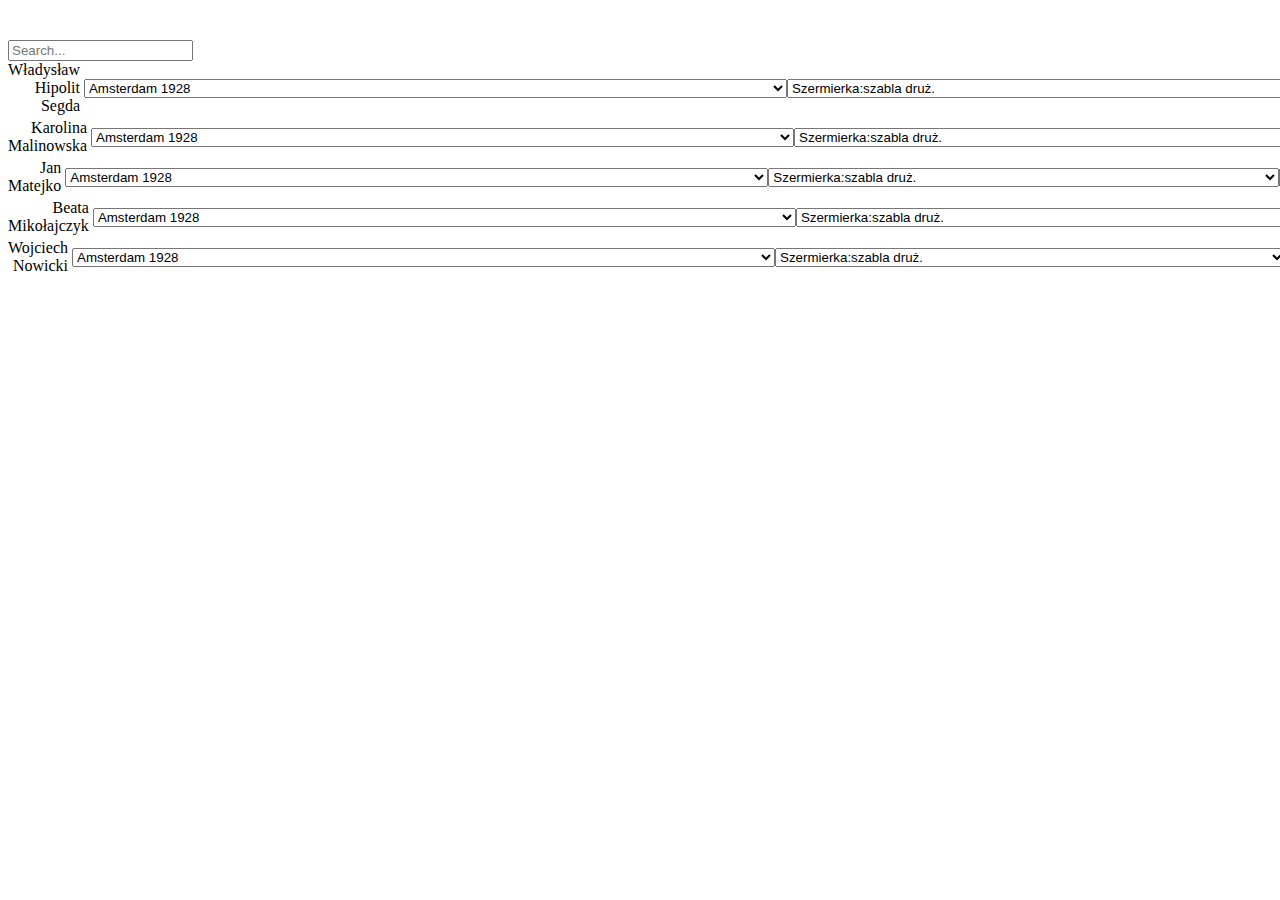
==== commit 37263597: "modify function" ====
--- a/index2.html
+++ b/index2.html
@@ -5,14 +5,14 @@
     <meta charset="UTF-8">
     <meta name="viewport" content="width=device-width, initial-scale=1.0">
     <title>search box</title>
-    <link rel="stylesheet" href="style.css" />
+    <!-- <link rel="stylesheet" href="style.css" /> -->
 
 
 
 </head>
 
 <body>
-    <input type="text" onkeyup="myFunction()" placeholder="Search..." id="search-input" data-table="customers-list"
+    <input type="search" onchange="myFunction" onkeyup="myFunction()" placeholder="Search..." id="search-input" data-table="customers-list"
         style="margin:20px 0; display:flex; position: sticky; top:40px;"></input>
     <span id="myTable">
         <div id="row" style="display: flex; align-items: center; margin-bottom: 0.25rem;">
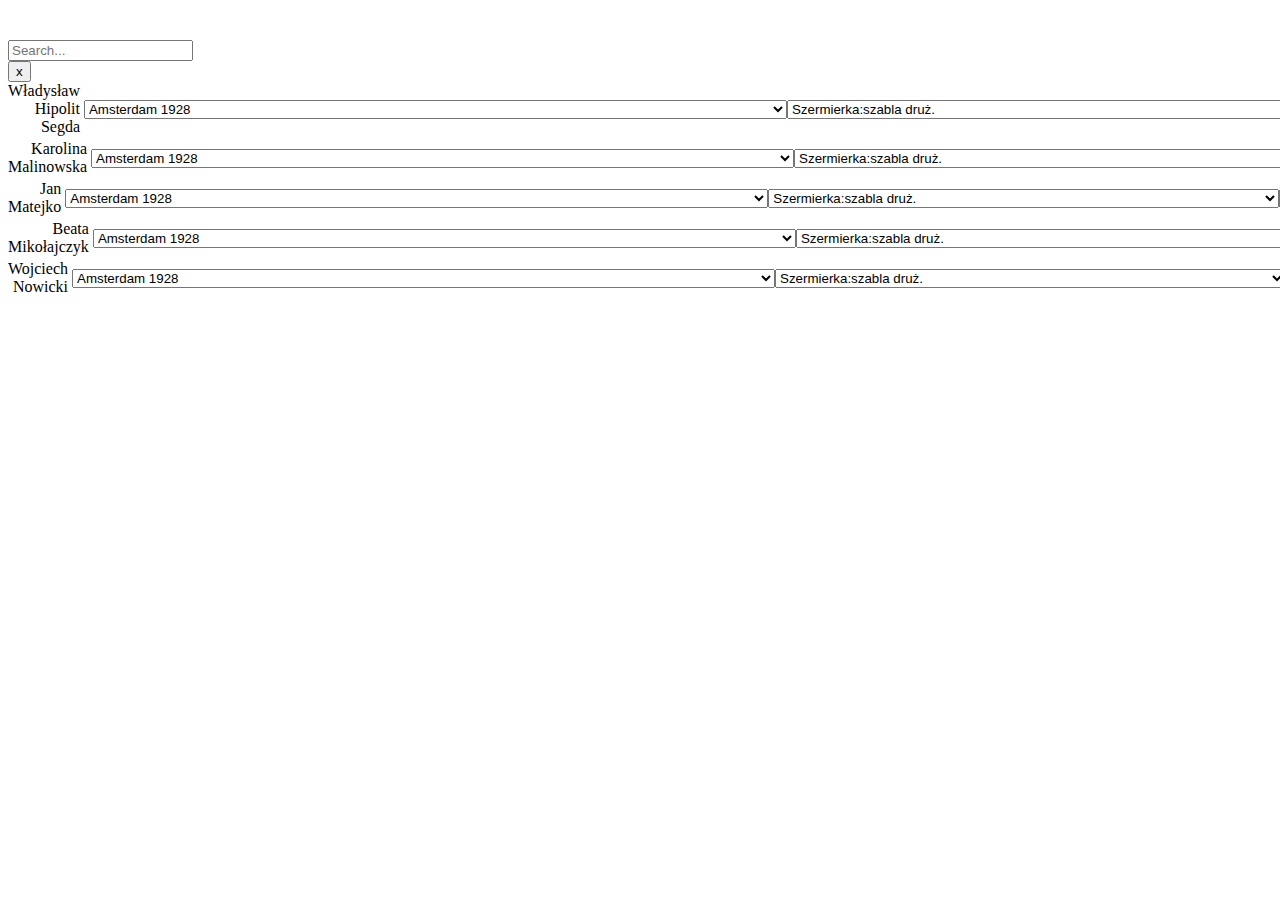
==== commit d53e0ed9: "add" ====
--- a/index2.html
+++ b/index2.html
@@ -5,15 +5,15 @@
     <meta charset="UTF-8">
     <meta name="viewport" content="width=device-width, initial-scale=1.0">
     <title>search box</title>
-    <!-- <link rel="stylesheet" href="style.css" /> -->
+    <link rel="stylesheet" href="style.css" />
 
 
 
 </head>
 
 <body>
-    <input type="search" onchange="myFunction" onkeyup="myFunction()" placeholder="Search..." id="search-input" data-table="customers-list"
-        style="margin:20px 0; display:flex; position: sticky; top:40px;"></input>
+    <input type="search" onchange="myFunction" onkeyup="myFunction()" placeholder="Search..." id="search-input" 
+        style="margin:20px 0; display:flex; position: sticky; top:40px;"><button>x</button></input>
     <span id="myTable">
         <div id="row" style="display: flex; align-items: center; margin-bottom: 0.25rem;">
             <span style="flex: 20%; text-align: right; padding-right: 0.25rem;">Władysław Hipolit Segda</span>
--- a/style.css
+++ b/style.css
@@ -1,4 +1,4 @@
-th, td, p, input, span {
+/* th, td, p, input, span {
     font:14px Verdana;
 }
 table, th, td 
@@ -85,4 +85,8 @@
   
   .hl {
     background: #ffc600;
-  }+  } */
+
+  input[type=search] {
+    -webkit-appearance: none;
+}